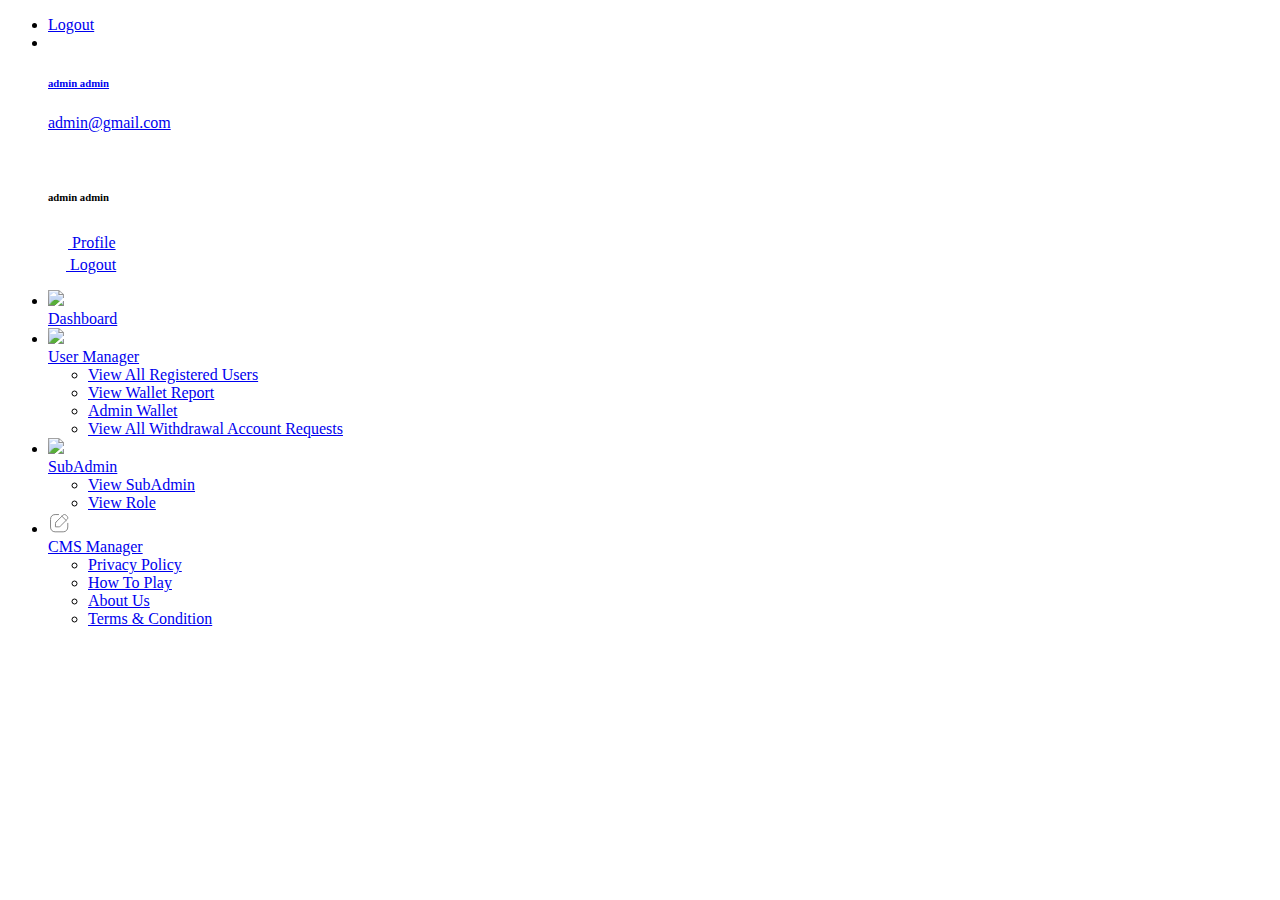
==== index.html @ f90c1668 "project stup" ====
<!DOCTYPE html>
<html lang="en">
<head>
  <meta charset="UTF-8">
  <meta name="viewport" content="width=device-width, initial-scale=1.0">
  <title>Document</title>
  <script src="http://206.189.129.134:4003/vendor/global/global.min.js"></script>
  <script src="http://206.189.129.134:4003/vendor/toastr/js/toastr.min.js"></script>
  <script src="http://206.189.129.134:4003/js/plugins-init/toastr-init.js"></script>
  <script src="http://206.189.129.134:4003/vendor/bootstrap-select/dist/js/bootstrap-select.min.js"></script>
  <script src="http://206.189.129.134:4003/js/custom.js"></script>
  <script src="http://206.189.129.134:4003/js/deznav-init.js"></script>
  <script src="http://206.189.129.134:4003/js/demo.js"></script>
  <script src="http://206.189.129.134:4003/js/styleSwitcher.js"></script>
  <script src=""></script>
  <script src=""></script>

  <link rel="stylesheet" href="http://206.189.129.134:4003/vendor/swiper/css/swiper-bundle.min.css">
  <link rel="stylesheet" href="https://fonts.googleapis.com/css2?family=Material+Icons">
  <link rel="stylesheet" href="http://206.189.129.134:4003/vendor/toastr/css/toastr.min.css">
  <link rel="stylesheet" href="http://206.189.129.134:4003/vendor/bootstrap-select/dist/css/bootstrap-select.min.css">
  <link rel="stylesheet" href="http://206.189.129.134:4003/css/style.css">
  <link rel="stylesheet" href="https://fonts.googleapis.com/css2?family=Material+Icons">
  <link rel="stylesheet" href="https://cdnjs.cloudflare.com/ajax/libs/noUiSlider/14.6.4/nouislider.min.css">
  <link rel="stylesheet" href="http://206.189.129.134:4003/vendor/datatables/css/jquery.dataTables.min.css">
  <link rel="stylesheet" href="http://206.189.129.134:4003/vendor/jvmap/jquery-jvectormap.css">
  <link rel="stylesheet" href="https://cdn.datatables.net/buttons/1.6.4/css/buttons.dataTables.min.css">
  
  <link rel="stylesheet" href="">
  <link rel="stylesheet" href="">
  <link rel="stylesheet" href="">
  <link rel="stylesheet" href="">
  <link rel="stylesheet" href="">
  <link rel="stylesheet" href="">
  <link rel="stylesheet" href="">
  <link rel="stylesheet" href="">
  <link rel="stylesheet" href="">
  <link rel="stylesheet" href="">
  <link rel="stylesheet" href="">
  <link rel="stylesheet" href="">
  <link rel="stylesheet" href="">
  <link rel="stylesheet" href="">
  <link rel="stylesheet" href="">
  <link rel="stylesheet" href="">
  <link rel="stylesheet" href="">
  <link rel="stylesheet" href="">

</head>
<body data-typography="poppins" data-theme-version="light" data-layout="vertical" data-nav-headerbg="color_4" data-headerbg="color_4" data-sidebar-style="full" data-sidebarbg="color_1" data-sidebar-position="fixed" data-header-position="fixed" data-container="wide" direction="ltr" data-primary="color_1" data-secondary="color_1">
  <div class="header">
    <div class="header-content">
        <nav class="navbar navbar-expand">
            <div class="collapse navbar-collapse justify-content-between">
                <ul class="navbar-nav header-right" style="margin-left: auto;">
                    <li class="nav-item align-items-center header-border"><a href="/admin/logout/" class="btn btn-primary btn-sm">Logout</a></li>	
                    <li class="nav-item ps-3">
                        <div class="dropdown header-profile2">
                            <a class="nav-link" href="javascript:void(0);" role="button" data-bs-toggle="dropdown" aria-expanded="false">
                                <div class="header-info2 d-flex align-items-center">
                                    <div class="header-media">
                                        <img src="https://img.freepik.com/free-vector/businessman-character-avatar-isolated_24877-60111.jpg?t=st=1689675958~exp=1689676558~hmac=f49889901bd73c06b5308c93161fd1a8037c635e948633e779c9046f9542cd0f" alt="">
                                    </div>
                                    <div class="header-info">
                                        <h6>admin admin</h6>
                                        <p>admin@gmail.com</p>
                                    </div>
                                    
                                </div>
                            </a>
                            <div class="dropdown-menu dropdown-menu-end">
                                <div class="card border-0 mb-0">
                                    <div class="card-header py-2">
                                        <div class="products">
                                            <img src="https://img.freepik.com/free-vector/businessman-character-avatar-isolated_24877-60111.jpg?t=st=1689675958~exp=1689676558~hmac=f49889901bd73c06b5308c93161fd1a8037c635e948633e779c9046f9542cd0f" class="avatar avatar-md" alt="">
                                            <div>
                                                <h6>admin admin</h6>
                                                	
                                            </div>	
                                        </div>
                                    </div>
                                    <div class="card-body px-0 py-2">
                                        <a href="/admin/adminProfile" class="dropdown-item ai-icon ">
                                            <svg width="20" height="20" viewBox="0 0 24 24" fill="none" xmlns="http://www.w3.org/2000/svg">
                                            <path fill-rule="evenodd" clip-rule="evenodd" d="M11.9848 15.3462C8.11714 15.3462 4.81429 15.931 4.81429 18.2729C4.81429 20.6148 8.09619 21.2205 11.9848 21.2205C15.8524 21.2205 19.1543 20.6348 19.1543 18.2938C19.1543 15.9529 15.8733 15.3462 11.9848 15.3462Z" stroke="var(--primary)" stroke-width="1.5" stroke-linecap="round" stroke-linejoin="round"></path>
                                            <path fill-rule="evenodd" clip-rule="evenodd" d="M11.9848 12.0059C14.5229 12.0059 16.58 9.94779 16.58 7.40969C16.58 4.8716 14.5229 2.81445 11.9848 2.81445C9.44667 2.81445 7.38857 4.8716 7.38857 7.40969C7.38 9.93922 9.42381 11.9973 11.9524 12.0059H11.9848Z" stroke="var(--primary)" stroke-width="1.42857" stroke-linecap="round" stroke-linejoin="round"></path>
                                            </svg>

                                            <span class="ms-2">Profile </span>
                                        </a>
                                       
                                       
                                      
                                    </div>
                                    <div class="card-footer px-0 py-2">
                                        
                                        <a href="/admin/logout" class="dropdown-item ai-icon">
                                            <svg xmlns="http://www.w3.org/2000/svg" width="18" height="18" viewBox="0 0 24 24" fill="none" stroke="var(--primary)" stroke-width="2" stroke-linecap="round" stroke-linejoin="round"><path d="M9 21H5a2 2 0 0 1-2-2V5a2 2 0 0 1 2-2h4"></path><polyline points="16 17 21 12 16 7"></polyline><line x1="21" y1="12" x2="9" y2="12"></line></svg>
                                            <span class="ms-2">Logout </span>
                                        </a>
                                    </div>
                                </div>
                                
                            </div>
                        </div>
                    </li>
                </ul>
            </div>
        </nav>
    </div>
</div>
<div class="deznav">
  <div class="deznav-scroll mm-active">
    <ul class="metismenu mm-show" id="menu">
      
      <li> <a href="/admin/home/" aria-expanded="false">
        <div class="menu-icon">
          <img src="/icons/dashboard.svg">

        </div>	
        <span class="nav-text">Dashboard</span>
        </a>
      </li>

      <li class="mm-active"><a class="has-arrow " href="javascript:void(0);" aria-expanded="false">
        <div class="menu-icon">
          <img src="/icons/user.svg">
        </div>	
        <span class="nav-text">User Manager</span>
        </a>
        <ul aria-expanded="false" class="mm-collapse mm-show left" style="">
          <li class="mm-active"><a href="/admin/view-users-page-list" class="mm-active">View All Registered Users</a></li>
          <li><a href="/admin/userswallet">View Wallet Report</a></li>
          <li><a href="/admin/wallet-list">Admin Wallet</a></li>
          <!-- <li><a href="/admin/view-wallet-transaction">View Wallet Transaction</a></li> -->
          <li><a href="/admin/withdraw_amount">View All Withdrawal Account Requests</a></li>
          <!-- <li><a href="/admin/view-live-rewards">User Live Reward</a></li> -->
          <!-- <li><a href="/admin/view-wallet-request">View WalletRequest</a></li> -->
          <!-- <li><a href="/admin/view-bonus-page">View Bonus</a></li> -->
          <!-- <li><a href="/admin/view-user-bets">View user Bets</a></li>
          <li><a href="/admin/view-casino-bets">View casino Bets</a></li> -->
        </ul>
      </li>

      <li><a class="has-arrow " href="javascript:void(0);" aria-expanded="false">
        <div class="menu-icon">
          <img src="/icons/subadmin.svg">

        </div>	
        <span class="nav-text">SubAdmin</span>
        </a>
        <ul aria-expanded="false" class="mm-collapse left" style="">
          <li><a href="/admin/subadmin-list">View SubAdmin</a></li>
          <li><a href="/admin/view-role">View Role</a></li>
        </ul>
      </li>

      

      <!-- <li><a class="has-arrow " href="javascript:void(0);" aria-expanded="false">
        <div class="menu-icon">
          <svg width="22" height="22" viewBox="0 0 22 22" fill="none" xmlns="http://www.w3.org/2000/svg">
            <path d="M10.5346 2.55658H7.1072C4.28845 2.55658 2.52112 4.55216 2.52112 7.37733V14.9985C2.52112 17.8237 4.2802 19.8192 7.1072 19.8192H15.1959C18.0238 19.8192 19.7829 17.8237 19.7829 14.9985V11.3062" stroke="#888888" stroke-linecap="round" stroke-linejoin="round"/>
            <path fill-rule="evenodd" clip-rule="evenodd" d="M8.09214 10.0108L14.9424 3.16057C15.7958 2.30807 17.1791 2.30807 18.0325 3.16057L19.1481 4.27615C20.0015 5.12957 20.0015 6.51374 19.1481 7.36624L12.2648 14.2495C11.8917 14.6226 11.3857 14.8325 10.8577 14.8325H7.42389L7.51006 11.3675C7.52289 10.8578 7.73097 10.372 8.09214 10.0108Z" stroke="#888888" stroke-linecap="round" stroke-linejoin="round"/>
            <path d="M13.9014 4.21895L18.0869 8.40445" stroke="#888888" stroke-linecap="round" stroke-linejoin="round"/>
          </svg>
        </div>	
        <span class="nav-text">Currency</span>
        </a>
        <ul aria-expanded="false">
          <li><a href="/admin/view-currency">View</a></li>
        </ul>
         <ul aria-expanded="false">
          <li><a href="/admin/add-currency-page">Add</a></li>
        </ul>
      </li> -->
      
      <!-- <li><a class="has-arrow " href="javascript:void(0);" aria-expanded="false">
        <div class="menu-icon">
          <svg width="22" height="22" viewBox="0 0 22 22" fill="none" xmlns="http://www.w3.org/2000/svg">
            <path d="M10.5346 2.55658H7.1072C4.28845 2.55658 2.52112 4.55216 2.52112 7.37733V14.9985C2.52112 17.8237 4.2802 19.8192 7.1072 19.8192H15.1959C18.0238 19.8192 19.7829 17.8237 19.7829 14.9985V11.3062" stroke="#888888" stroke-linecap="round" stroke-linejoin="round"/>
            <path fill-rule="evenodd" clip-rule="evenodd" d="M8.09214 10.0108L14.9424 3.16057C15.7958 2.30807 17.1791 2.30807 18.0325 3.16057L19.1481 4.27615C20.0015 5.12957 20.0015 6.51374 19.1481 7.36624L12.2648 14.2495C11.8917 14.6226 11.3857 14.8325 10.8577 14.8325H7.42389L7.51006 11.3675C7.52289 10.8578 7.73097 10.372 8.09214 10.0108Z" stroke="#888888" stroke-linecap="round" stroke-linejoin="round"/>
            <path d="M13.9014 4.21895L18.0869 8.40445" stroke="#888888" stroke-linecap="round" stroke-linejoin="round"/>
          </svg>
        </div>	
        <span class="nav-text">Games</span>
        </a>
        <ul aria-expanded="false">
          <li><a href="/admin/view-games">View Games</a></li>
        </ul>
      </li> -->

      <!-- <li><a class="has-arrow " href="javascript:void(0);" aria-expanded="false">
        <div class="menu-icon">
          <img src="/icons/crypto.svg" >
        </div>	
        <span class="nav-text">Crypto</span>
        </a>
        <ul aria-expanded="false">
          <li><a href="/admin/view-crypto">View</a></li>
          <li><a href="/admin/view-network-list">View Network List</a></li>
          <li><a href="/admin/view-deposit-data">View Deposit Address</a></li>


        </ul>
        <ul aria-expanded="false">
          <li><a href="/admin/add-crypto-page">Add</a></li>
        </ul>
      </li> -->

      <!-- <li><a class="has-arrow " href="javascript:void(0);" aria-expanded="false">
        <div class="menu-icon">
          <img src="/icons/partner.svg" >

        </div>	
        <span class="nav-text">Partners</span>
        </a>
        <ul aria-expanded="false">
          <li><a href="/admin/view-partners-data">View</a></li>
        </ul>
      </li> -->
      <!-- <li><a class="has-arrow " href="javascript:void(0);" aria-expanded="false">
        <div class="menu-icon">
          <svg width="22" height="22" viewBox="0 0 22 22" fill="none" xmlns="http://www.w3.org/2000/svg">
            <path d="M10.5346 2.55658H7.1072C4.28845 2.55658 2.52112 4.55216 2.52112 7.37733V14.9985C2.52112 17.8237 4.2802 19.8192 7.1072 19.8192H15.1959C18.0238 19.8192 19.7829 17.8237 19.7829 14.9985V11.3062" stroke="#888888" stroke-linecap="round" stroke-linejoin="round"/>
            <path fill-rule="evenodd" clip-rule="evenodd" d="M8.09214 10.0108L14.9424 3.16057C15.7958 2.30807 17.1791 2.30807 18.0325 3.16057L19.1481 4.27615C20.0015 5.12957 20.0015 6.51374 19.1481 7.36624L12.2648 14.2495C11.8917 14.6226 11.3857 14.8325 10.8577 14.8325H7.42389L7.51006 11.3675C7.52289 10.8578 7.73097 10.372 8.09214 10.0108Z" stroke="#888888" stroke-linecap="round" stroke-linejoin="round"/>
            <path d="M13.9014 4.21895L18.0869 8.40445" stroke="#888888" stroke-linecap="round" stroke-linejoin="round"/>
          </svg>
        </div>	
        <span class="nav-text">Damble Wheel</span>
        </a>
        <ul aria-expanded="false">
          <li><a href="/admin/view-damble-wheel-data">View</a></li>
        </ul>
      </li> -->
      <!-- <li><a class="has-arrow " href="javascript:void(0);" aria-expanded="false">
        <div class="menu-icon">
          <img src="/icons/casino.svg">
        </div>	
        <span class="nav-text">Casino Categories</span>
        </a>
        <ul aria-expanded="false">
          <li><a href="/admin/view-casino-games-cat">View</a></li>
          <li><a href="/admin/view-sports-book-category">Sports Book Categroy</a></li>
          <li><a href="/admin/view-providers-page">Providers</a></li>
        </ul>
      </li> -->

      
      <!-- <li><a class="has-arrow " href="javascript:void(0);" aria-expanded="false">
        <div class="menu-icon">
          <img src="/icons/email.svg">

        </div>	
        <span class="nav-text">Email Notification</span>
        </a>
        <ul aria-expanded="false">
          <li><a href="/admin/sent-mail-page">Sent Notification</a></li>
        </ul>
      </li> -->


      <li><a class="has-arrow " href="javascript:void(0);" aria-expanded="false">
        <div class="menu-icon">
          <svg width="22" height="22" viewBox="0 0 22 22" fill="none" xmlns="http://www.w3.org/2000/svg">
            <path d="M10.5346 2.55658H7.1072C4.28845 2.55658 2.52112 4.55216 2.52112 7.37733V14.9985C2.52112 17.8237 4.2802 19.8192 7.1072 19.8192H15.1959C18.0238 19.8192 19.7829 17.8237 19.7829 14.9985V11.3062" stroke="#888888" stroke-linecap="round" stroke-linejoin="round"></path>
            <path fill-rule="evenodd" clip-rule="evenodd" d="M8.09214 10.0108L14.9424 3.16057C15.7958 2.30807 17.1791 2.30807 18.0325 3.16057L19.1481 4.27615C20.0015 5.12957 20.0015 6.51374 19.1481 7.36624L12.2648 14.2495C11.8917 14.6226 11.3857 14.8325 10.8577 14.8325H7.42389L7.51006 11.3675C7.52289 10.8578 7.73097 10.372 8.09214 10.0108Z" stroke="#888888" stroke-linecap="round" stroke-linejoin="round"></path>
            <path d="M13.9014 4.21895L18.0869 8.40445" stroke="#888888" stroke-linecap="round" stroke-linejoin="round"></path>
          </svg>
        </div>	
        <span class="nav-text">CMS Manager</span>
        </a>
        <ul aria-expanded="false" class="mm-collapse left" style="">
          <li><a href="/admin/add-privacy-policy">Privacy Policy</a></li>
        </ul>
        <ul aria-expanded="false" class="mm-collapse">
          <li><a href="/admin/add-how-to-play">How To Play</a></li>
        </ul>
        <ul aria-expanded="false" class="mm-collapse">
          <li><a href="/admin/add-about-us">About Us</a></li>
        </ul>
        <ul aria-expanded="false" class="mm-collapse">
          <li><a href="/admin/add-terms-and-condition">Terms &amp; Condition</a></li>
        </ul>
        <!-- <ul aria-expanded="false">
          <li><a href="/admin/view-partners-data">View Partners Data</a></li>

        </ul> -->

      </li>


      <!-- <li><a class="has-arrow " href="javascript:void(0);" aria-expanded="false">
        <div class="menu-icon">
          <svg width="22" height="22" viewBox="0 0 22 22" fill="none" xmlns="http://www.w3.org/2000/svg">
            <path d="M10.5346 2.55658H7.1072C4.28845 2.55658 2.52112 4.55216 2.52112 7.37733V14.9985C2.52112 17.8237 4.2802 19.8192 7.1072 19.8192H15.1959C18.0238 19.8192 19.7829 17.8237 19.7829 14.9985V11.3062" stroke="#888888" stroke-linecap="round" stroke-linejoin="round"/>
            <path fill-rule="evenodd" clip-rule="evenodd" d="M8.09214 10.0108L14.9424 3.16057C15.7958 2.30807 17.1791 2.30807 18.0325 3.16057L19.1481 4.27615C20.0015 5.12957 20.0015 6.51374 19.1481 7.36624L12.2648 14.2495C11.8917 14.6226 11.3857 14.8325 10.8577 14.8325H7.42389L7.51006 11.3675C7.52289 10.8578 7.73097 10.372 8.09214 10.0108Z" stroke="#888888" stroke-linecap="round" stroke-linejoin="round"/>
            <path d="M13.9014 4.21895L18.0869 8.40445" stroke="#888888" stroke-linecap="round" stroke-linejoin="round"/>
          </svg>
        </div>	
        <span class="nav-text">Live Rewards</span>
        </a>
        <ul aria-expanded="false">
          <li><a href="/admin/view-live-rewards">View</a></li>
        </ul>
      </li> -->

      <!-- <li><a class="has-arrow " href="javascript:void(0);" aria-expanded="false">
        <div class="menu-icon">
          <svg width="22" height="22" viewBox="0 0 22 22" fill="none" xmlns="http://www.w3.org/2000/svg">
            <path d="M10.5346 2.55658H7.1072C4.28845 2.55658 2.52112 4.55216 2.52112 7.37733V14.9985C2.52112 17.8237 4.2802 19.8192 7.1072 19.8192H15.1959C18.0238 19.8192 19.7829 17.8237 19.7829 14.9985V11.3062" stroke="#888888" stroke-linecap="round" stroke-linejoin="round"/>
            <path fill-rule="evenodd" clip-rule="evenodd" d="M8.09214 10.0108L14.9424 3.16057C15.7958 2.30807 17.1791 2.30807 18.0325 3.16057L19.1481 4.27615C20.0015 5.12957 20.0015 6.51374 19.1481 7.36624L12.2648 14.2495C11.8917 14.6226 11.3857 14.8325 10.8577 14.8325H7.42389L7.51006 11.3675C7.52289 10.8578 7.73097 10.372 8.09214 10.0108Z" stroke="#888888" stroke-linecap="round" stroke-linejoin="round"/>
            <path d="M13.9014 4.21895L18.0869 8.40445" stroke="#888888" stroke-linecap="round" stroke-linejoin="round"/>
          </svg>
        </div>	
        <span class="nav-text">Influencer Manager</span>
        </a>
        <ul aria-expanded="false">
          <li><a href="/admin/influencer-list">View</a></li>
        </ul>
      </li> -->

      <!-- <li><a class="has-arrow " href="javascript:void(0);" aria-expanded="false">
        <div class="menu-icon">
          <svg width="22" height="22" viewBox="0 0 22 22" fill="none" xmlns="http://www.w3.org/2000/svg">
            <path d="M10.5346 2.55658H7.1072C4.28845 2.55658 2.52112 4.55216 2.52112 7.37733V14.9985C2.52112 17.8237 4.2802 19.8192 7.1072 19.8192H15.1959C18.0238 19.8192 19.7829 17.8237 19.7829 14.9985V11.3062" stroke="#888888" stroke-linecap="round" stroke-linejoin="round"/>
            <path fill-rule="evenodd" clip-rule="evenodd" d="M8.09214 10.0108L14.9424 3.16057C15.7958 2.30807 17.1791 2.30807 18.0325 3.16057L19.1481 4.27615C20.0015 5.12957 20.0015 6.51374 19.1481 7.36624L12.2648 14.2495C11.8917 14.6226 11.3857 14.8325 10.8577 14.8325H7.42389L7.51006 11.3675C7.52289 10.8578 7.73097 10.372 8.09214 10.0108Z" stroke="#888888" stroke-linecap="round" stroke-linejoin="round"/>
            <path d="M13.9014 4.21895L18.0869 8.40445" stroke="#888888" stroke-linecap="round" stroke-linejoin="round"/>
          </svg>
        </div>	
        <span class="nav-text">Commission Manager</span>
        </a>
        <ul aria-expanded="false">
          <li><a href="/admin/view-commission-data">View</a></li>
        </ul>
      </li> -->

      <!-- <li><a class="has-arrow " href="javascript:void(0);" aria-expanded="false">
        <div class="menu-icon">
          <svg width="22" height="22" viewBox="0 0 22 22" fill="none" xmlns="http://www.w3.org/2000/svg">
            <path d="M10.5346 2.55658H7.1072C4.28845 2.55658 2.52112 4.55216 2.52112 7.37733V14.9985C2.52112 17.8237 4.2802 19.8192 7.1072 19.8192H15.1959C18.0238 19.8192 19.7829 17.8237 19.7829 14.9985V11.3062" stroke="#888888" stroke-linecap="round" stroke-linejoin="round"/>
            <path fill-rule="evenodd" clip-rule="evenodd" d="M8.09214 10.0108L14.9424 3.16057C15.7958 2.30807 17.1791 2.30807 18.0325 3.16057L19.1481 4.27615C20.0015 5.12957 20.0015 6.51374 19.1481 7.36624L12.2648 14.2495C11.8917 14.6226 11.3857 14.8325 10.8577 14.8325H7.42389L7.51006 11.3675C7.52289 10.8578 7.73097 10.372 8.09214 10.0108Z" stroke="#888888" stroke-linecap="round" stroke-linejoin="round"/>
            <path d="M13.9014 4.21895L18.0869 8.40445" stroke="#888888" stroke-linecap="round" stroke-linejoin="round"/>
          </svg>
        </div>	
        <span class="nav-text">Affiliate Manager</span>
        </a>
        <ul aria-expanded="false">
          <li><a href="/admin/view-affiliate-data">View</a></li>
          <li><a href="/admin/view-commission-data">Commison Manager</a></li>

        </ul>
      </li>

      <li><a class="has-arrow " href="javascript:void(0);" aria-expanded="false">
        <div class="menu-icon">
          <img src="/icons/partner.svg" >

        </div>	
        <span class="nav-text">News Manager</span>
        </a>
        <ul aria-expanded="false">
          <li><a href="/admin/view-news-data">View News Data</a></li>
          <li><a href="/admin/view-newsCategory-data">View News Category</a></li>
        </ul>
      </li> -->

      <!-- <li><a class="has-arrow " href="javascript:void(0);" aria-expanded="false">
        <div class="menu-icon">
          <img src="/icons/partner.svg" >

        </div>	
        <span class="nav-text">Quest Hub</span>
        </a>
        <ul aria-expanded="false">
          <li><a href="/admin/view-questhub-data">View</a></li>
        </ul>
      </li> -->

      <!-- <li><a class="has-arrow " href="javascript:void(0);" aria-expanded="false">
        <div class="menu-icon">
          <img src="/icons/partner.svg" >

        </div>	
        <span class="nav-text">News Categories</span>
        </a>
        <ul aria-expanded="false">
          <li><a href="/admin/view-newsCategory-data">View</a></li>
        </ul>
      </li> -->

      <!-- <li><a class="has-arrow " href="javascript:void(0);" aria-expanded="false">
        <div class="menu-icon">
          <svg width="22" height="22" viewBox="0 0 22 22" fill="none" xmlns="http://www.w3.org/2000/svg">
            <path d="M10.5346 2.55658H7.1072C4.28845 2.55658 2.52112 4.55216 2.52112 7.37733V14.9985C2.52112 17.8237 4.2802 19.8192 7.1072 19.8192H15.1959C18.0238 19.8192 19.7829 17.8237 19.7829 14.9985V11.3062" stroke="#888888" stroke-linecap="round" stroke-linejoin="round"/>
            <path fill-rule="evenodd" clip-rule="evenodd" d="M8.09214 10.0108L14.9424 3.16057C15.7958 2.30807 17.1791 2.30807 18.0325 3.16057L19.1481 4.27615C20.0015 5.12957 20.0015 6.51374 19.1481 7.36624L12.2648 14.2495C11.8917 14.6226 11.3857 14.8325 10.8577 14.8325H7.42389L7.51006 11.3675C7.52289 10.8578 7.73097 10.372 8.09214 10.0108Z" stroke="#888888" stroke-linecap="round" stroke-linejoin="round"/>
            <path d="M13.9014 4.21895L18.0869 8.40445" stroke="#888888" stroke-linecap="round" stroke-linejoin="round"/>
          </svg>
        </div>	
        <span class="nav-text">General Tabs</span>
        </a>
        <ul aria-expanded="false">
          <li><a href="/admin/view-general-tab">View General</a></li>
          <li><a href="/admin/view-questhub-data">View Quest Hub</a></li>
          <li><a href="/admin/sent-mail-page">Sent Notification</a></li>
          <li><a href="/admin/view-damble-wheel-data">View Damble Wheel</a></li>
        </ul>
      </li>
      <li><a class="has-arrow " href="javascript:void(0);" aria-expanded="false">
        <div class="menu-icon">
          <svg width="22" height="22" viewBox="0 0 22 22" fill="none" xmlns="http://www.w3.org/2000/svg">
            <path d="M10.5346 2.55658H7.1072C4.28845 2.55658 2.52112 4.55216 2.52112 7.37733V14.9985C2.52112 17.8237 4.2802 19.8192 7.1072 19.8192H15.1959C18.0238 19.8192 19.7829 17.8237 19.7829 14.9985V11.3062" stroke="#888888" stroke-linecap="round" stroke-linejoin="round"/>
            <path fill-rule="evenodd" clip-rule="evenodd" d="M8.09214 10.0108L14.9424 3.16057C15.7958 2.30807 17.1791 2.30807 18.0325 3.16057L19.1481 4.27615C20.0015 5.12957 20.0015 6.51374 19.1481 7.36624L12.2648 14.2495C11.8917 14.6226 11.3857 14.8325 10.8577 14.8325H7.42389L7.51006 11.3675C7.52289 10.8578 7.73097 10.372 8.09214 10.0108Z" stroke="#888888" stroke-linecap="round" stroke-linejoin="round"/>
            <path d="M13.9014 4.21895L18.0869 8.40445" stroke="#888888" stroke-linecap="round" stroke-linejoin="round"/>
          </svg>
        </div>	
        <span class="nav-text">Promotion</span>
        </a>
        <ul aria-expanded="false">
          <li><a href="/admin/view-promotion-page">View</a></li>
        </ul>
      </li>
      <li><a class="has-arrow " href="javascript:void(0);" aria-expanded="false">
        <div class="menu-icon">
          <svg width="22" height="22" viewBox="0 0 22 22" fill="none" xmlns="http://www.w3.org/2000/svg">
            <path d="M10.5346 2.55658H7.1072C4.28845 2.55658 2.52112 4.55216 2.52112 7.37733V14.9985C2.52112 17.8237 4.2802 19.8192 7.1072 19.8192H15.1959C18.0238 19.8192 19.7829 17.8237 19.7829 14.9985V11.3062" stroke="#888888" stroke-linecap="round" stroke-linejoin="round"/>
            <path fill-rule="evenodd" clip-rule="evenodd" d="M8.09214 10.0108L14.9424 3.16057C15.7958 2.30807 17.1791 2.30807 18.0325 3.16057L19.1481 4.27615C20.0015 5.12957 20.0015 6.51374 19.1481 7.36624L12.2648 14.2495C11.8917 14.6226 11.3857 14.8325 10.8577 14.8325H7.42389L7.51006 11.3675C7.52289 10.8578 7.73097 10.372 8.09214 10.0108Z" stroke="#888888" stroke-linecap="round" stroke-linejoin="round"/>
            <path d="M13.9014 4.21895L18.0869 8.40445" stroke="#888888" stroke-linecap="round" stroke-linejoin="round"/>
          </svg>
        </div>	
        <span class="nav-text">Banner</span>
        </a>
        <ul aria-expanded="false">
          <li><a href="/admin/banner">View</a></li>
        </ul>
      </li> -->
    </ul>
  </div>
</div>
  <div class="content-body"></div>
</body>




</html>
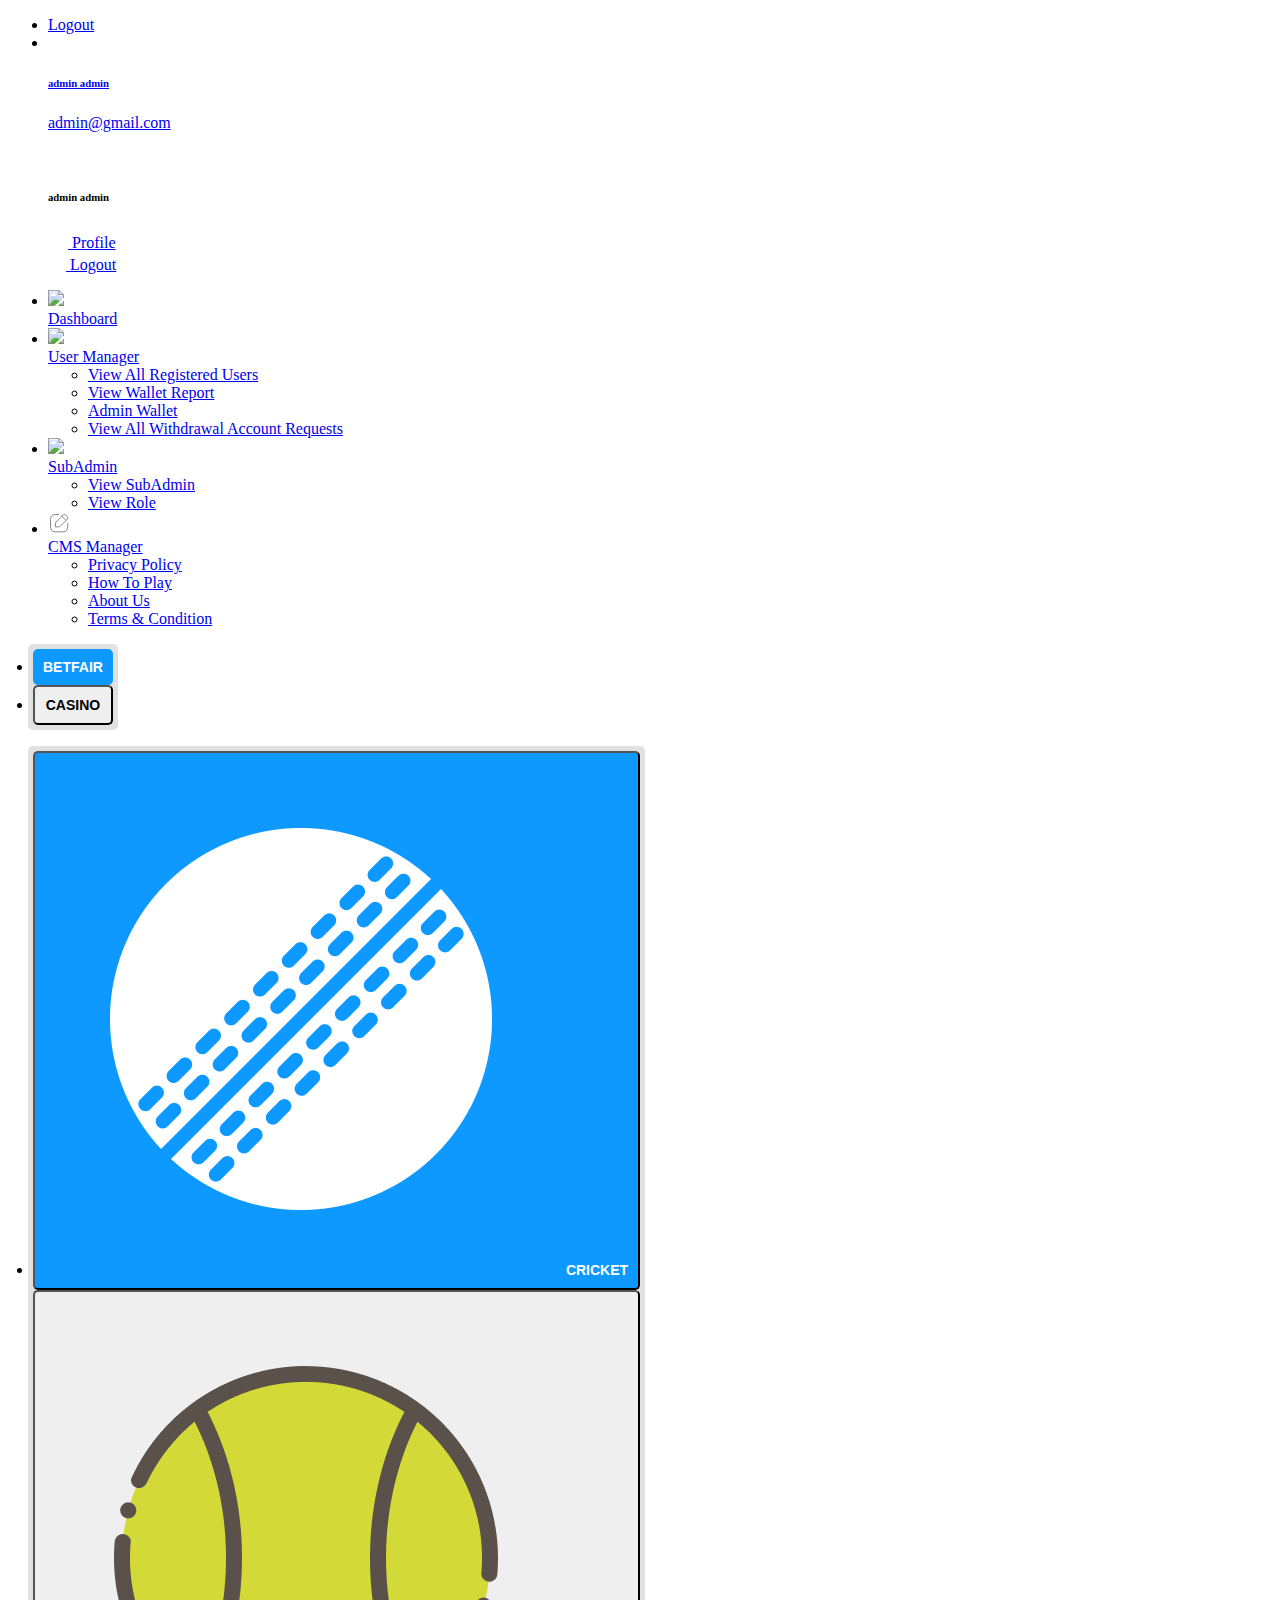
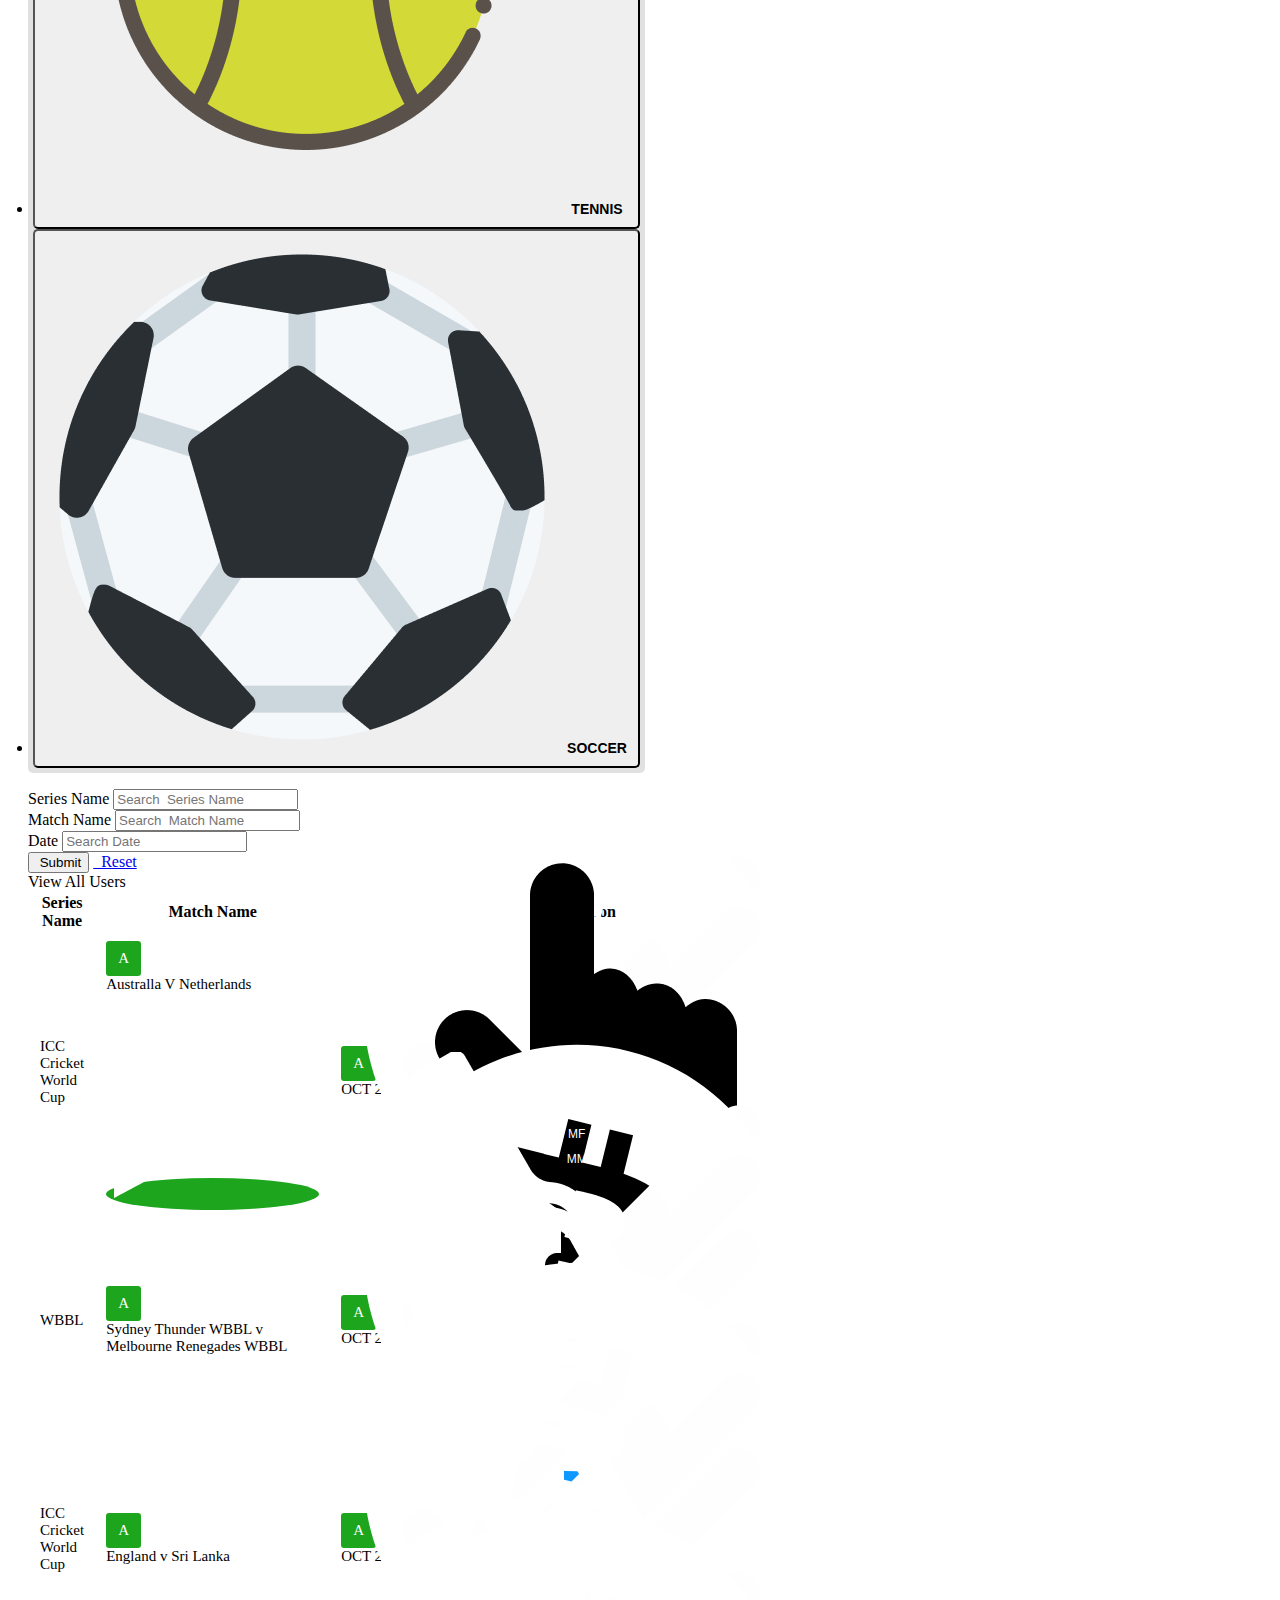
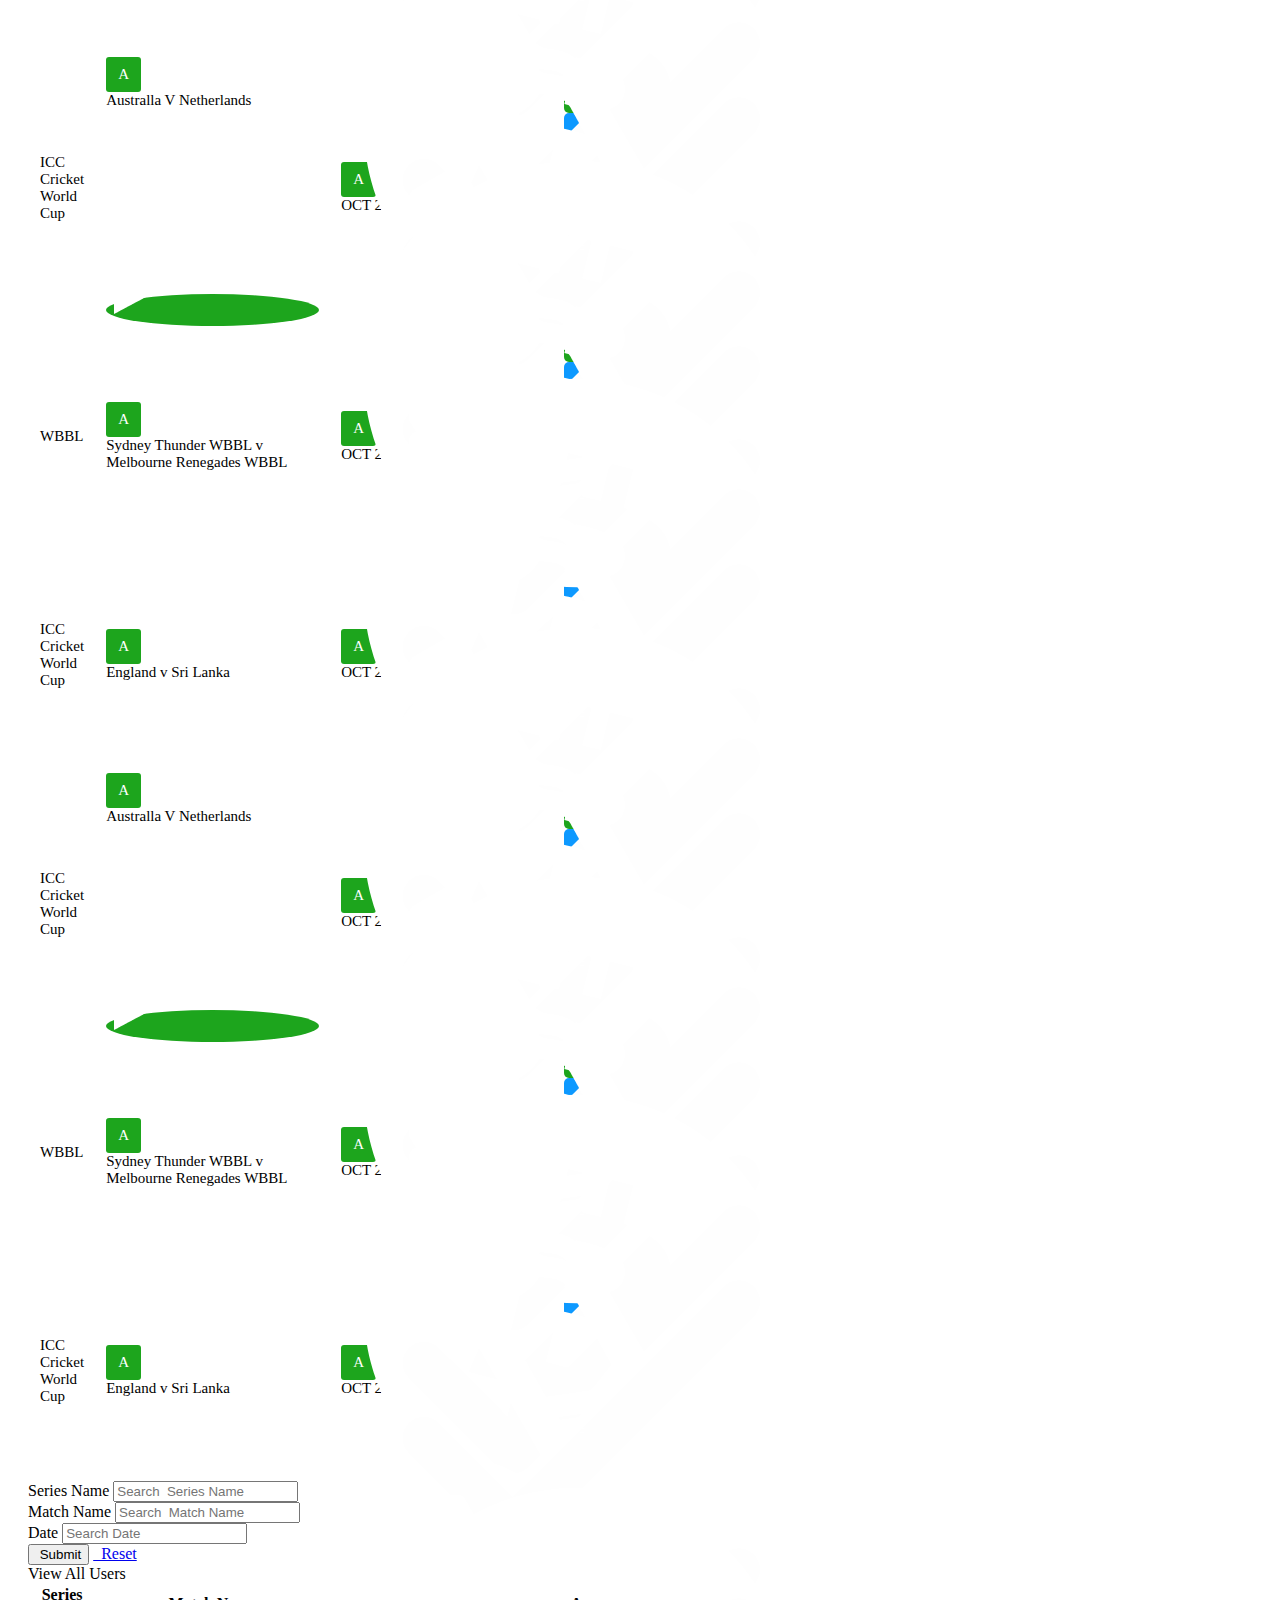
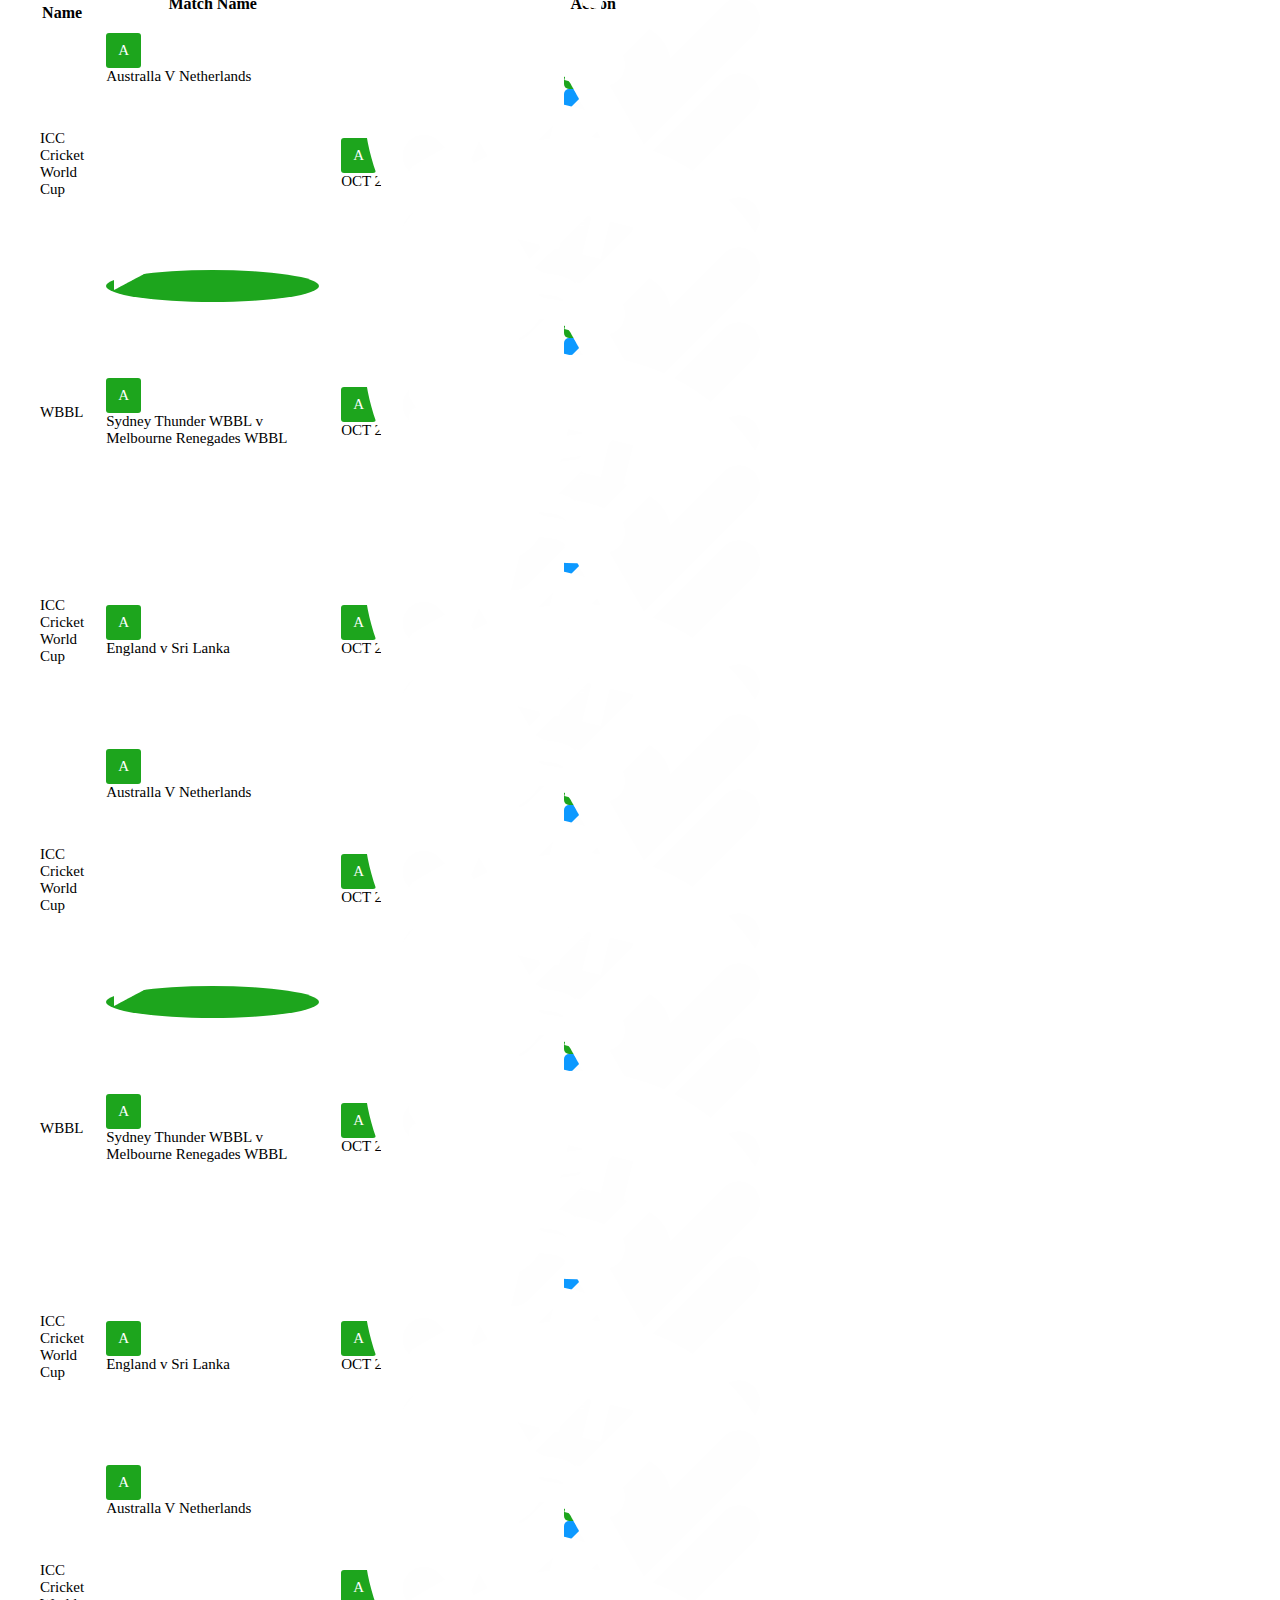
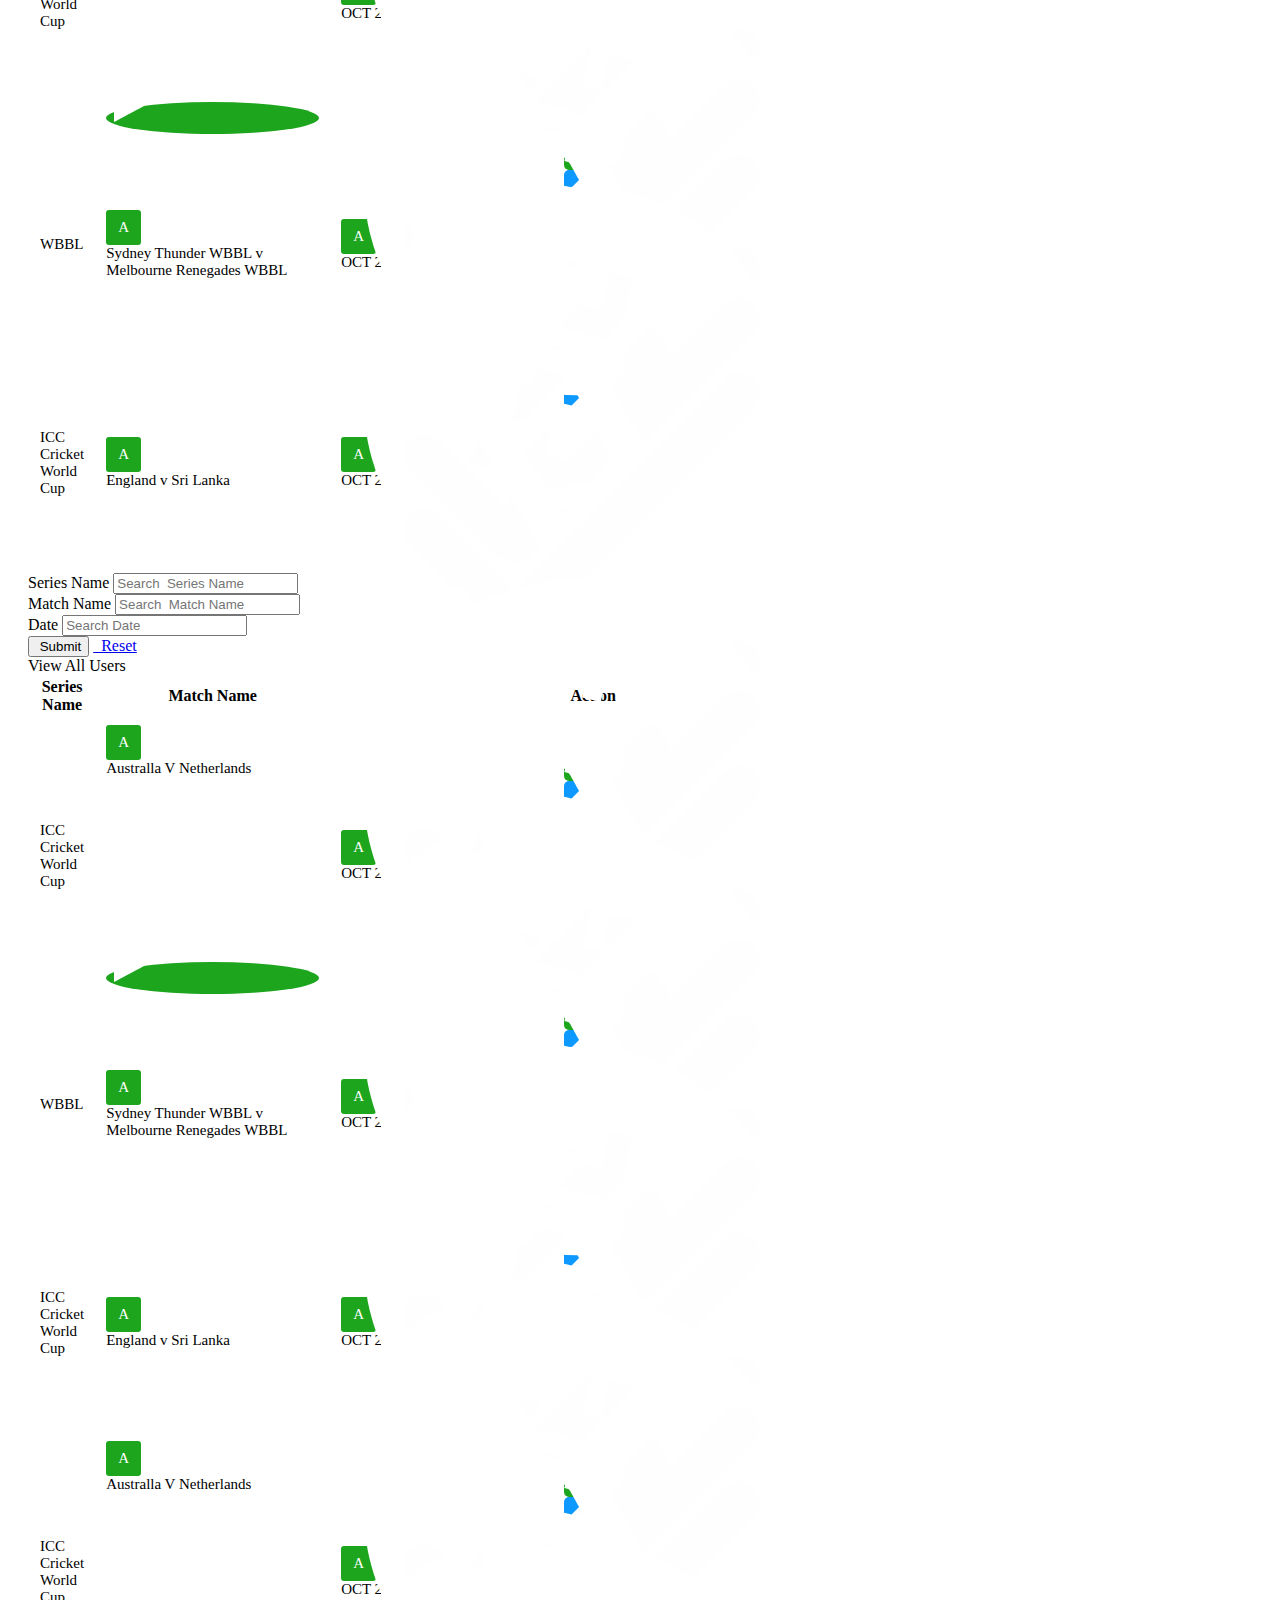
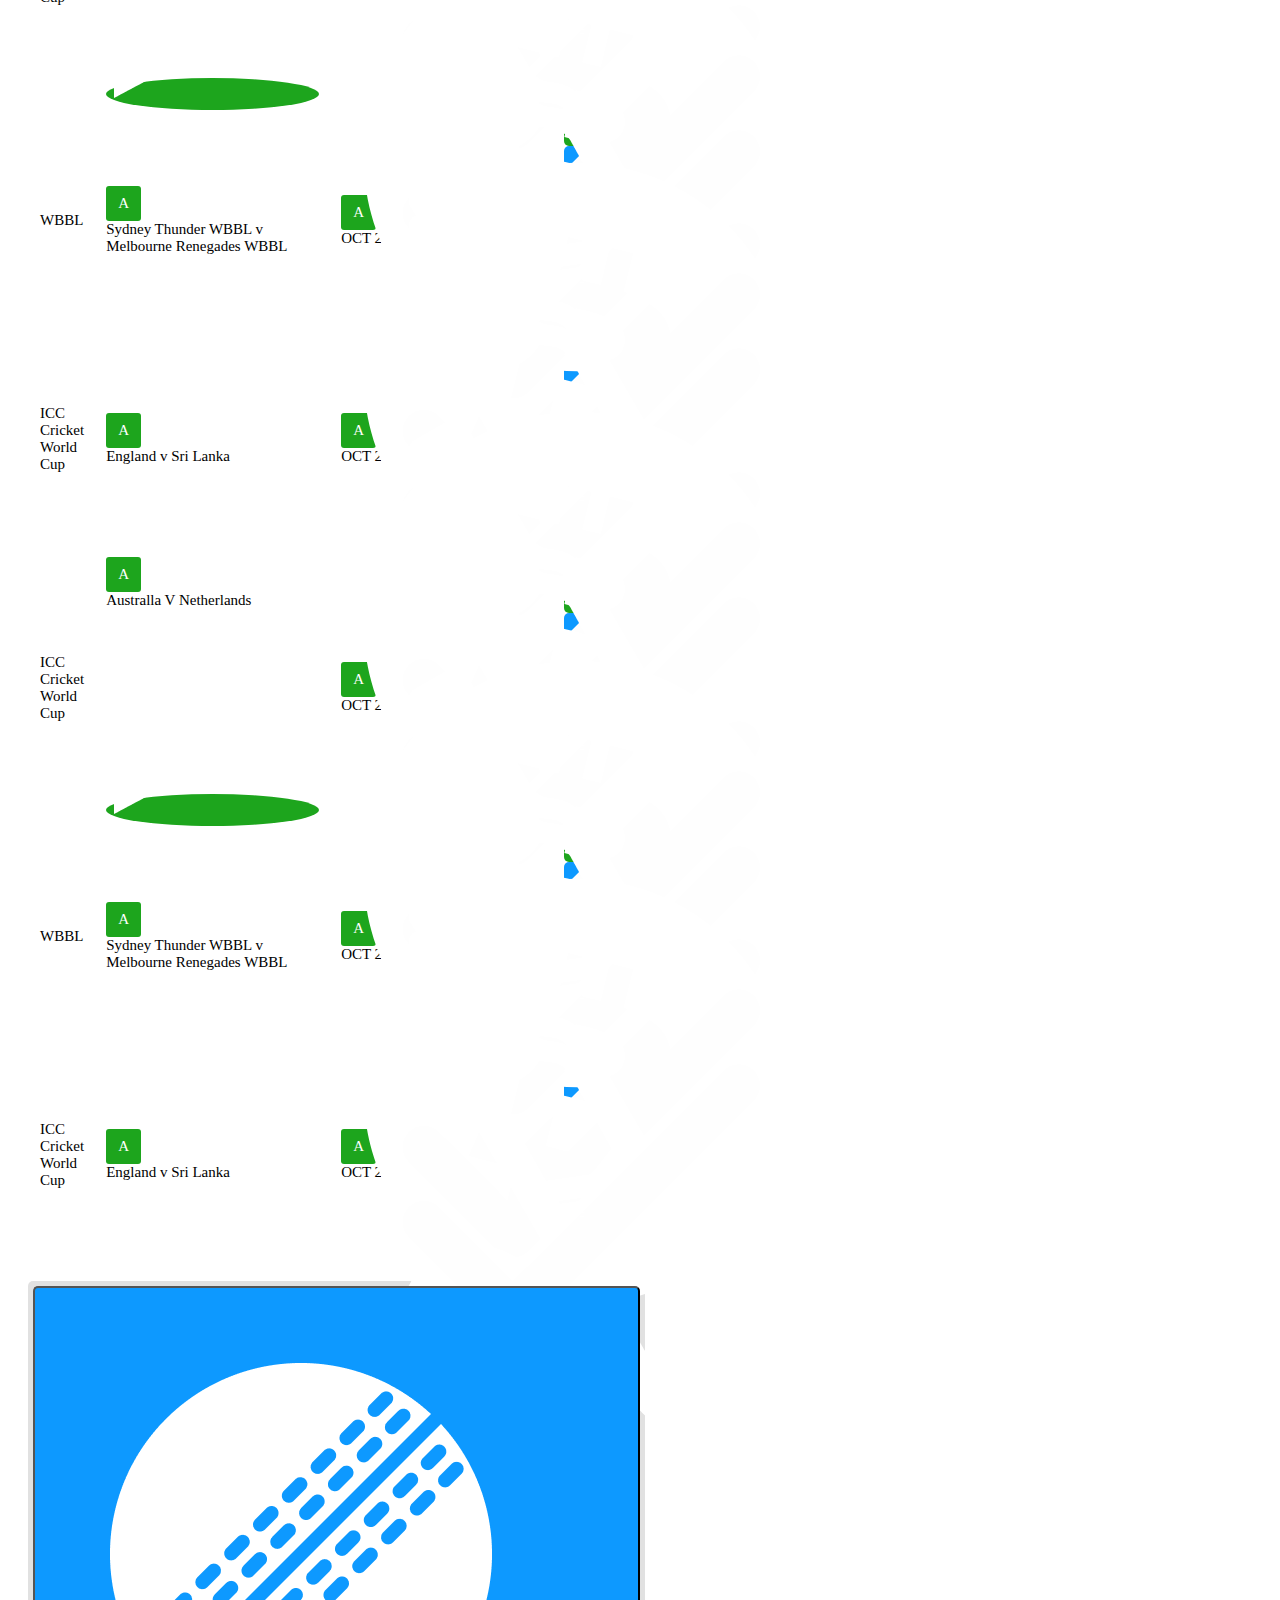
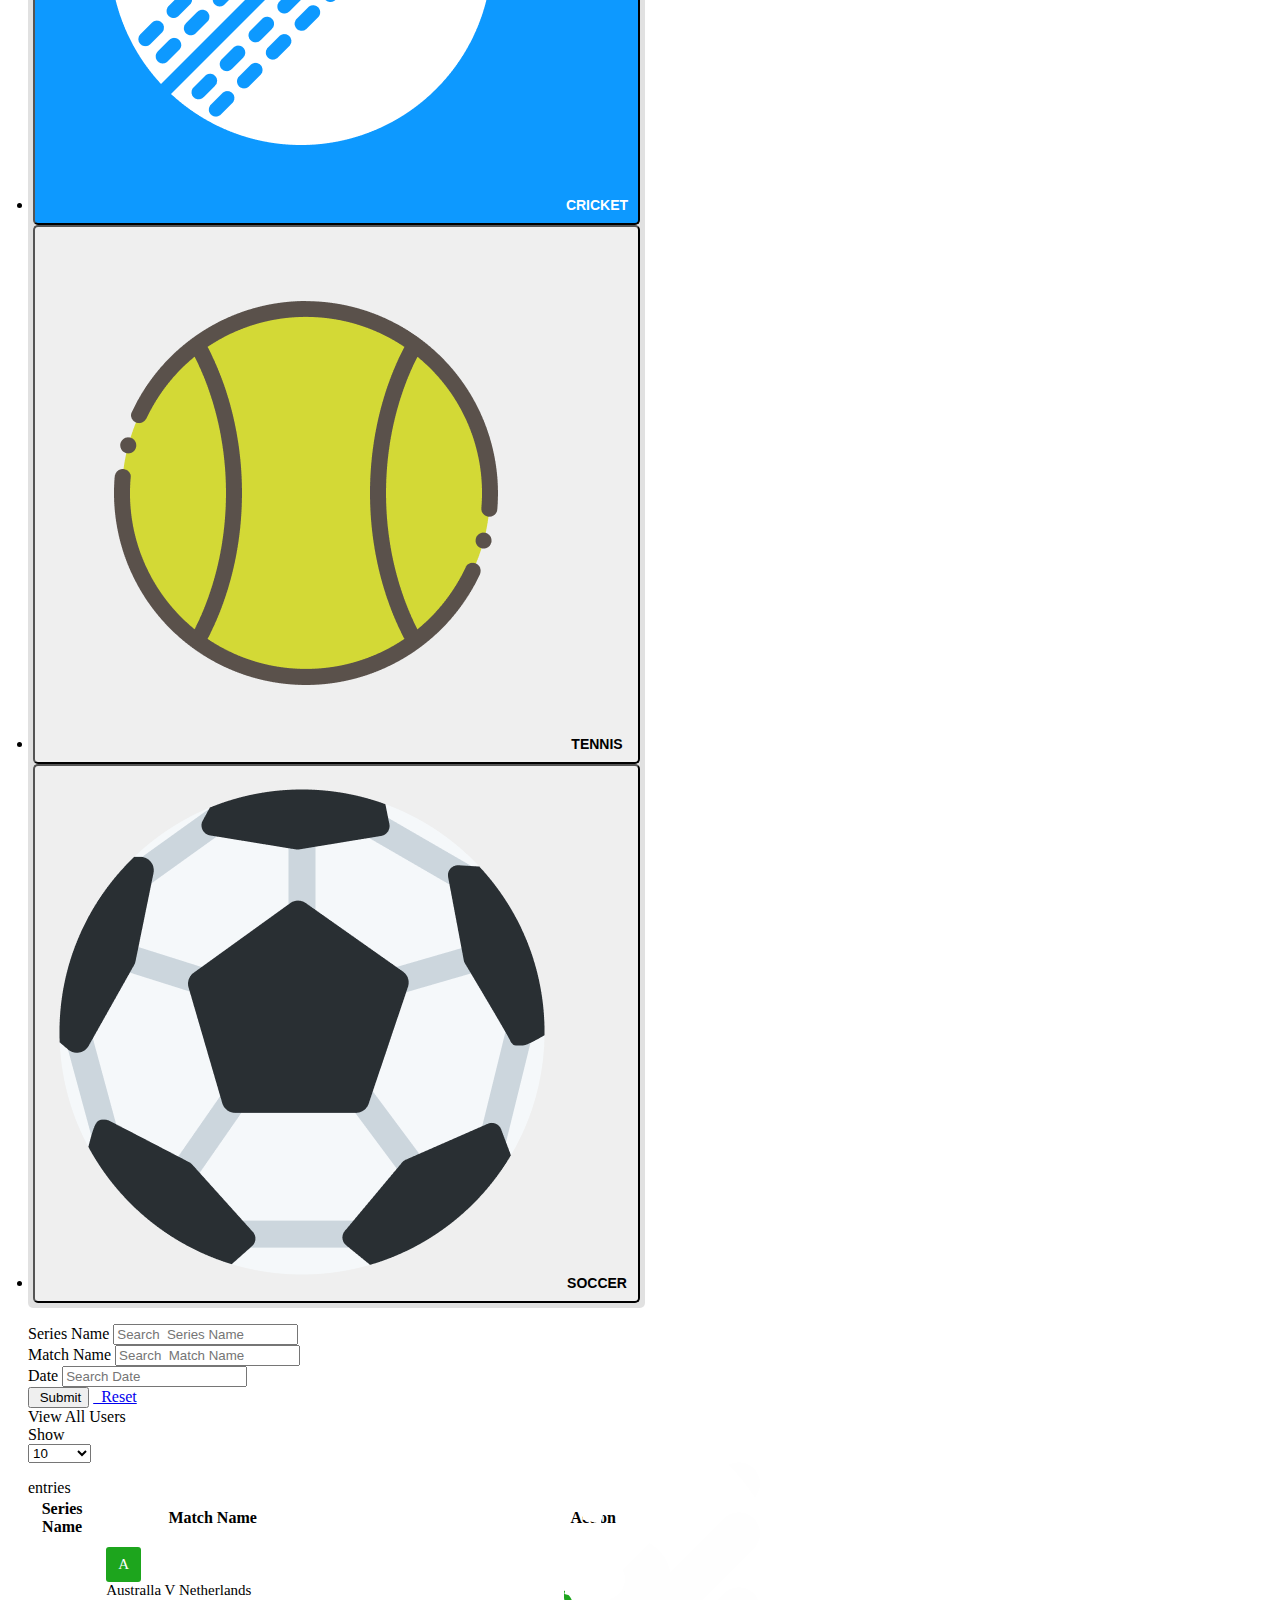
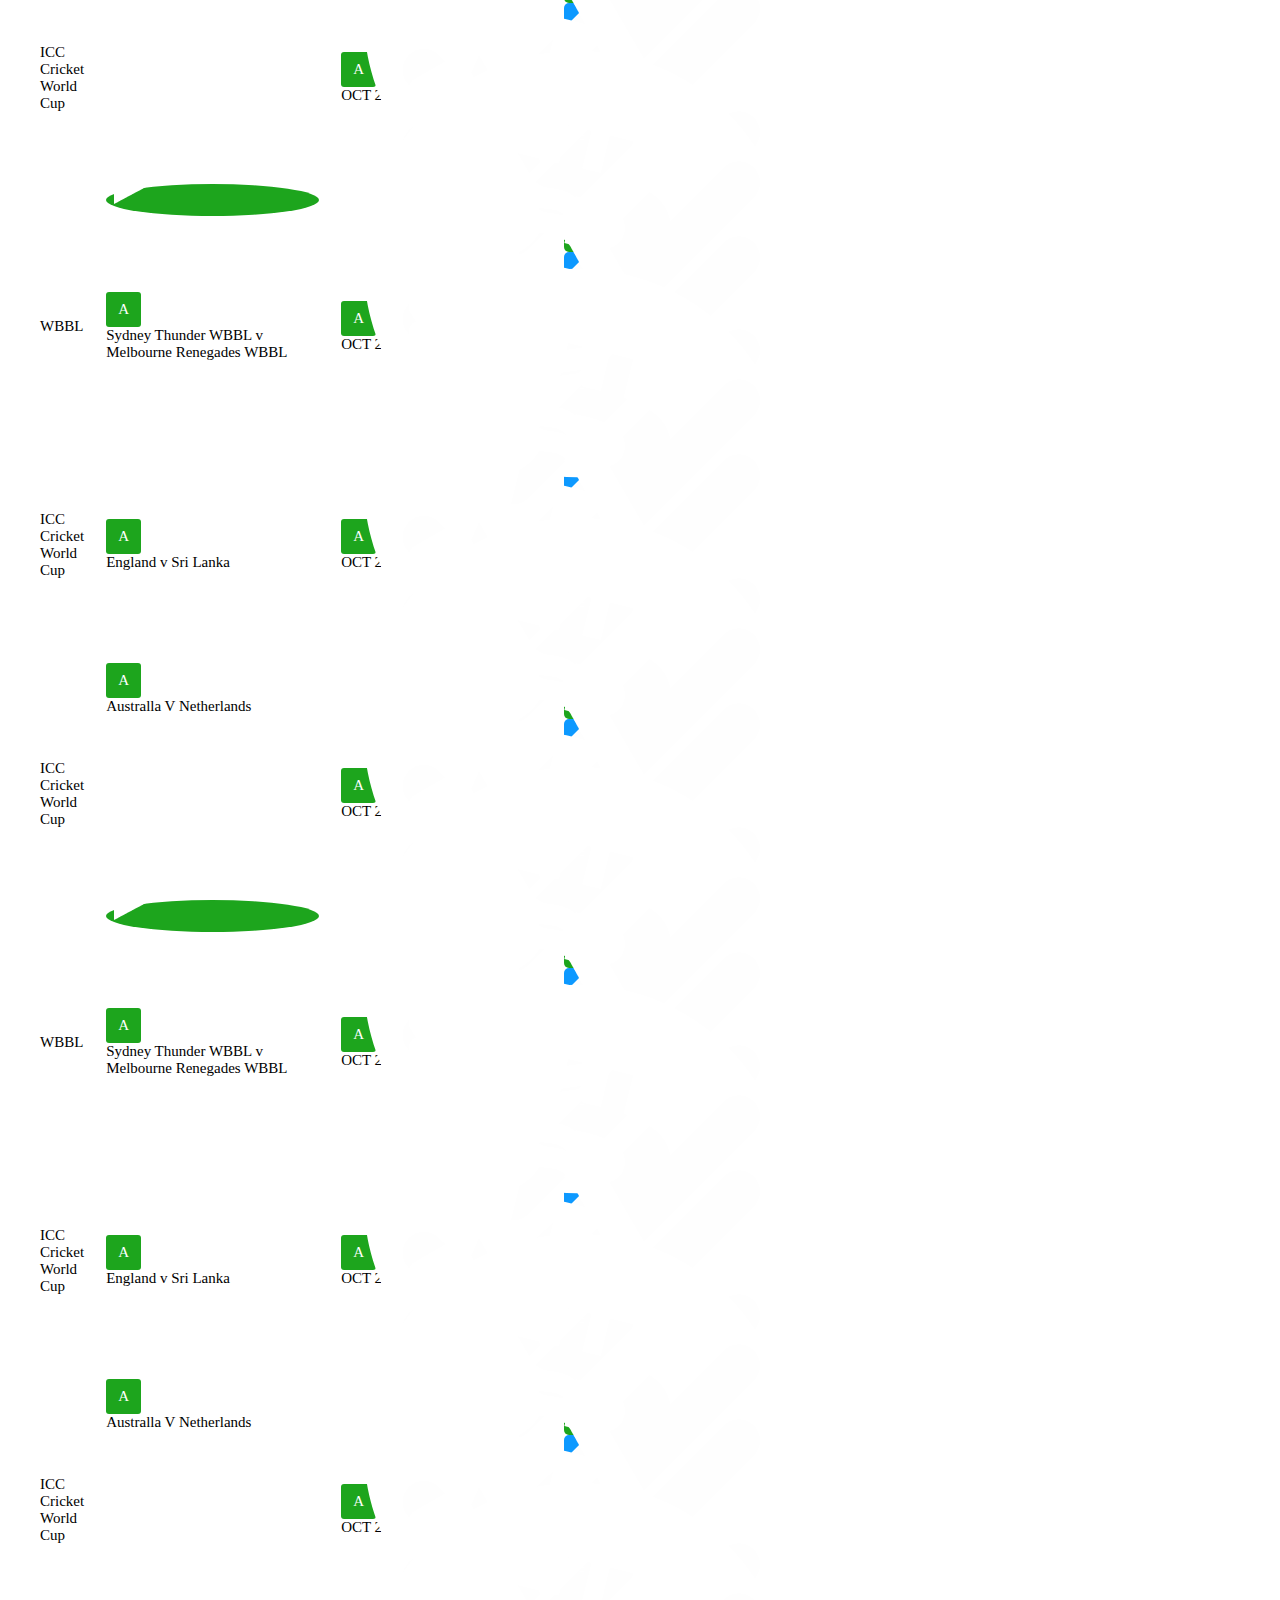
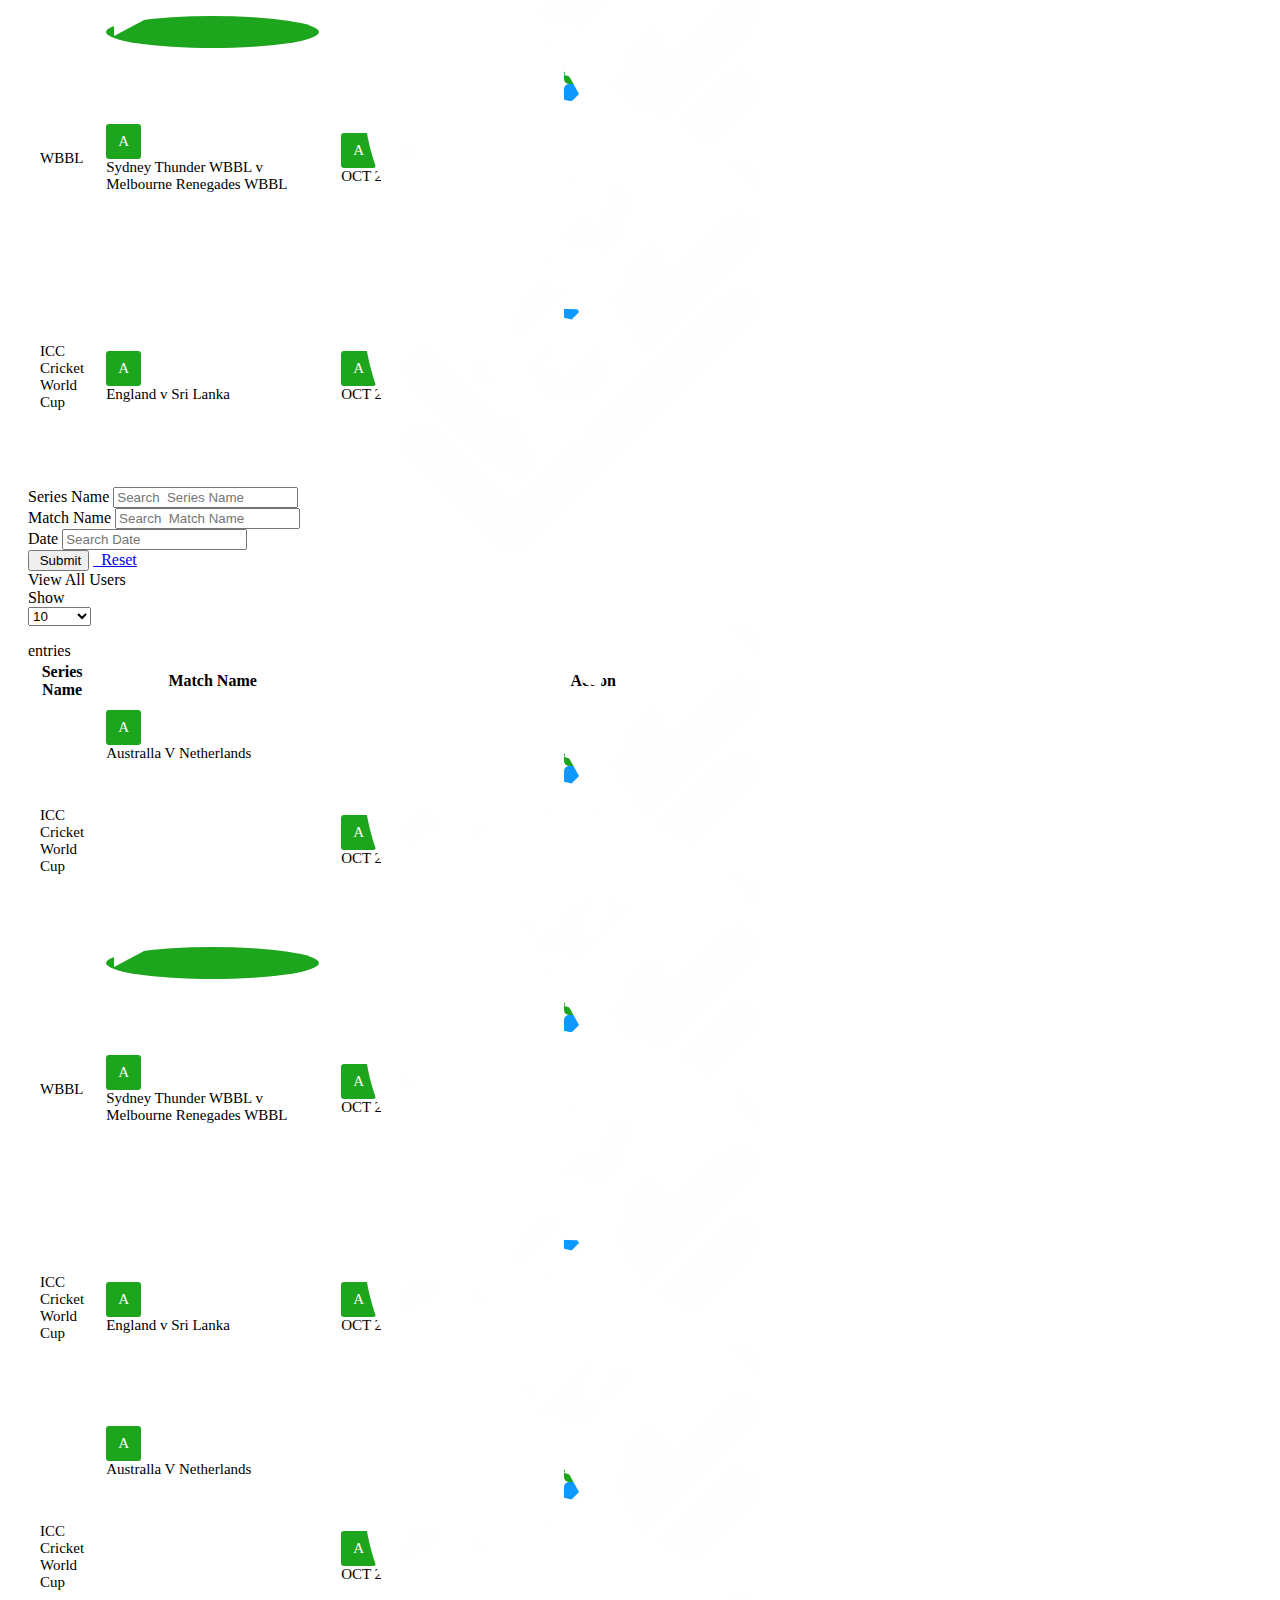
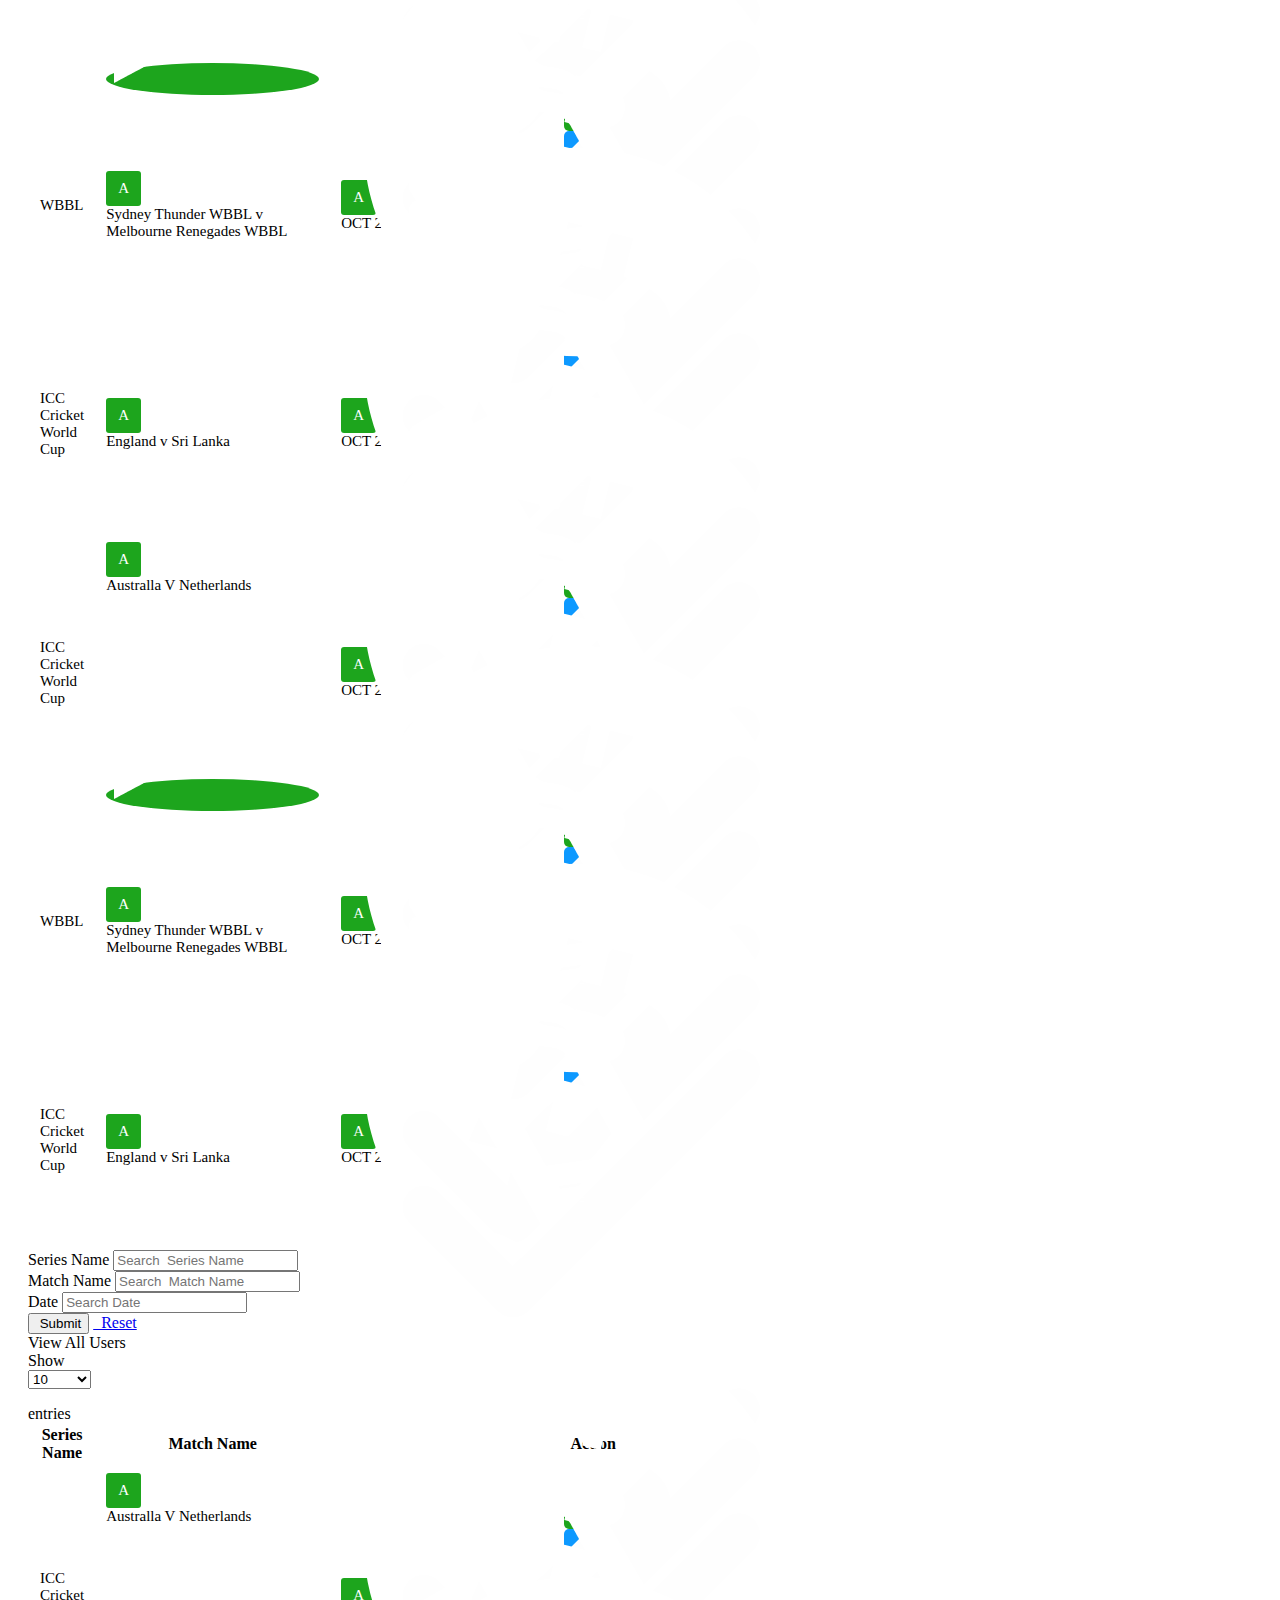
==== commit 174af478: "df" ====
--- a/index.html
+++ b/index.html
@@ -12,8 +12,15 @@
   <script src="http://206.189.129.134:4003/js/deznav-init.js"></script>
   <script src="http://206.189.129.134:4003/js/demo.js"></script>
   <script src="http://206.189.129.134:4003/js/styleSwitcher.js"></script>
+  <script src="http://206.189.129.134:4003/vendor/datatables/js/jquery.dataTables.min.js"></script>
+  <script src="https://cdn.datatables.net/1.11.3/js/jquery.dataTables.js"></script>
   <script src=""></script>
   <script src=""></script>
+  <script src=""></script>
+  <script src=""></script>
+  <script src=""></script>
+  <script src=""></script>
+
 
   <link rel="stylesheet" href="http://206.189.129.134:4003/vendor/swiper/css/swiper-bundle.min.css">
   <link rel="stylesheet" href="https://fonts.googleapis.com/css2?family=Material+Icons">
@@ -25,10 +32,10 @@
   <link rel="stylesheet" href="http://206.189.129.134:4003/vendor/datatables/css/jquery.dataTables.min.css">
   <link rel="stylesheet" href="http://206.189.129.134:4003/vendor/jvmap/jquery-jvectormap.css">
   <link rel="stylesheet" href="https://cdn.datatables.net/buttons/1.6.4/css/buttons.dataTables.min.css">
-  
-  <link rel="stylesheet" href="">
-  <link rel="stylesheet" href="">
-  <link rel="stylesheet" href="">
+  <link rel="stylesheet" href="css/style.min.css">
+  <link rel="stylesheet" href="http://206.189.129.134:4003/vendor/datatables/css/jquery.dataTables.min.css">
+  <link rel="stylesheet" href="https://cdn.datatables.net/1.11.3/css/jquery.dataTables.min.css">
+  <link rel="stylesheet" href="https://cdn.datatables.net/v/dt/dt-1.10.16/r-2.2.1/datatables.min.css">
   <link rel="stylesheet" href="">
   <link rel="stylesheet" href="">
   <link rel="stylesheet" href="">
@@ -436,10 +443,3002 @@
     </ul>
   </div>
 </div>
-  <div class="content-body"></div>
+  <div class="content-body mt-4 ">
+      <div class="row mainSection">
+        <div class="col-12">
+          <ul class="nav nav-tabs MynavOne navtabs  mb-0 " id="myTab" role="tablist">
+            <li class="nav-item navItemOne" role="presentation">
+              <button class="nav-link  navItemOne navLinkOne active" id="Betfair-tab" data-bs-toggle="tab" data-bs-target="#Betfair-tab-pane" type="button" role="tab" aria-controls="Betfair-tab-pane" aria-selected="true">Betfair</button>
+            </li>
+            <li class="nav-item navItemOne" role="presentation">
+              <button class="nav-link  navLinkOne" id="Casino-tab" data-bs-toggle="tab" data-bs-target="#Casino-tab-pane" type="button" role="tab" aria-controls="Casino-tab-pane" aria-selected="false">Casino</button>
+            </li>
+          </ul>
+          <div class="tab-content" id="myTabContent">
+            <div class="tab-pane fade show active" id="Betfair-tab-pane" role="tabpanel" aria-labelledby="Betfair-tab" tabindex="0">
+              <div class="row">
+                <div class="col-12">
+                  <ul class="nav nav-tabs navtabs  MynavOne mt-3 mb-0" id="myTab" role="tablist">
+                    <li class="nav-item navItemOne" role="presentation">
+                      <button class="nav-link  navLinkOne d-flex align-items-center active" id="Cricket-tab" data-bs-toggle="tab" data-bs-target="#Cricket-tab-pane" type="button" role="tab" aria-controls="Cricket-tab-pane" aria-selected="true"><span class="d-inline-flex ballIcon"><img src="img/Cricket.png" alt="cricket" class="img-fluid w-100 h-100"></span> Cricket</button>
+                    </li>
+                    <li class="nav-item navItemOne" role="presentation">
+                      <button class="nav-link  navLinkOne d-flex align-items-center" id="tennis-tab" data-bs-toggle="tab" data-bs-target="#tennis-tab-pane" type="button" role="tab" aria-controls="tennis-tab-pane" aria-selected="false"><span class="d-inline-flex ballIcon"><img src="img/Tennis.png" alt="cricket" class="img-fluid w-100 h-100"></span> tennis</button>
+                    </li>
+                    <li class="nav-item navItemOne" role="presentation">
+                      <button class="nav-link  navLinkOne d-flex align-items-center" id="Soccer-tab" data-bs-toggle="tab" data-bs-target="#Soccer-tab-pane" type="button" role="tab" aria-controls="Soccer-tab-pane" aria-selected="false"><span class="d-inline-flex ballIcon"><img src="img/Soccer.png" alt="cricket" class="img-fluid w-100 h-100"></span> Soccer</button>
+                    </li>
+                  </ul>
+                  <div class="tab-content" id="myTabContent">
+                    <div class="tab-pane fade show active" id="Cricket-tab-pane" role="tabpanel" aria-labelledby="Cricket-tab" tabindex="0">
+                      <div class="container-fluid px-0 mt-n10">
+                        <div class="row">
+                          <div class="col-md-12">
+                              <div class="card mb-3">
+                                  <div class="card-heading p-3">
+                                      <form method="get" action="/admin/view-users-page-list" autocomplete="off">
+                                          <div class="sbp-preview position-relative">
+                                              <div class="form-group">
+                                                  <div class="row mx-0">
+                                                      <div class="col-md-4">
+                                                          <div class="form-group my-3">
+                                                              
+                                                                  <input type="hidden" id="userId">
+                                                              
+                                                              <label for="Series Name" class="text-bold">Series Name</label>
+                                                              
+                                                              <input placeholder="Search  Series Name" id="Series Name" class="form-control form-control-solid" name="Series Name" type="text">   
+                                                                  
+                                                          </div>
+                                                      </div>
+      
+                                                      <div class="col-md-4">
+                                                          <div class="form-group my-3">
+                                                          <label for="start_date" class="">Match Name</label>
+                                                          
+                                                          <input class="form-control form-control-solid datetimepickerget" name="email" type="text" id="email" placeholder="Search  Match Name">  
+                                                           
+                                                          </div>
+                                                      </div>
+                                                      <div class="col-md-4">
+                                                          <div class="form-group my-3">
+                                                              <label for="end_date" class="">Date</label>
+                                                              
+                                                              <input class="form-control form-control-solid datetimepickerget" name="Date" type="text" id="phone" placeholder="Search Date">
+                                                               
+                                                          </div>
+                                                      </div>
+      
+                                                      <div class="col-12 text-right mt-4 mb-2">
+                                                          <button class="btn btn-sm btn-primary text-uppercase" type="submit"><i class="far fa-check-circle"></i>&nbsp;Submit</button>
+                                                          <a href="/admin/view-users-page-list" class="btn btn-sm btn-warning text-uppercase" type="reset"><i class="fa fa-undo"></i>&nbsp; Reset</a>
+                                                      </div>
+                                                  </div>
+                                              </div>
+                                          </div>
+                                      </form>
+                                  </div>
+                              </div>
+                          </div>
+                      </div>
+        
+                        <div class="card mb-4" style="height: auto;">
+                            <div class="card-header">View All Users</div>
+                            <div class="card-body">
+                              <div class="datatable table-responsive">
+                                <!-- <div class="dataTables_length" id="series_datatable_length"><label>Show <div class=""><div class=""><div class=""><select name="series_datatable_length" aria-controls="series_datatable" class=""><option value="10">10</option><option value="25">25</option><option value="50">50</option><option value="100">100</option><option value="1000">1,000</option><option value="10000">10,000</option></select><div class="filter-option"><div class="filter-option-inner"><div class="filter-option-inner-inner"></div></div> </div><div class="dropdown-menu "><div class="inner show" role="listbox" id="bs-select-3" tabindex="-1"><ul class="dropdown-menu inner show" role="presentation"></ul></div></div></div><div class="filter-option"><div class="filter-option-inner"><div class="filter-option-inner-inner"></div></div> </div><div class="dropdown-menu "><div class="inner show" role="listbox" id="bs-select-2" tabindex="-1"><ul class="dropdown-menu inner show" role="presentation"></ul></div></div></div><div class="filter-option"><div class="filter-option-inner"><div class="filter-option-inner-inner"></div></div> </div><div class="dropdown-menu "><div class="inner show" role="listbox" id="bs-select-1" tabindex="-1"><ul class="dropdown-menu inner show" role="presentation"></ul></div></div></div> entries</label></div> -->
+
+                                <!-- table section start  -->
+                                <table class="table tableSectionNew table-bordered table-striped table-hover text-nowrap dataTable" id="test">
+                              
+                                  <thead>
+                                    <tr role="row">
+                                      <th data-toggle="tooltip" title="User ID" class="sorting" tabindex="0" aria-controls="series_datatable" rowspan="1" colspan="1" aria-label="S NO.: activate to sort column ascending" style="width: 54px;">Series Name</th>
+                                      <th class="sorting" tabindex="0" aria-controls="series_datatable" rowspan="1" colspan="1" aria-label="user Name: activate to sort column ascending" style="width: 95px;">Match Name</th>
+                                      <th class="sorting_asc" tabindex="0" aria-controls="series_datatable" rowspan="1" colspan="1" aria-label="Email: activate to sort column descending" style="width: 219px;" aria-sort="ascending">Date</th>
+                                      <th data-toggle="tooltip" title="Total Referrals" class="sorting" tabindex="0" aria-controls="series_datatable" rowspan="1" colspan="1" aria-label="User Bet: activate to sort column ascending" style="width: 76px;">Action</th>
+                                    </tr>
+                                  </thead>
+                                  <tbody>
+                                    <tr>
+                                      <td class="tableDataTd">ICC Cricket World Cup</td>
+                                      <td class="tableDataTd"><span class="innerSectionTd d-inline-flex">A</span> Australla V Netherlands <span class="d-inline-flex"> <a href="javascript:;" class="text-decoration-none d-flex align-items-center playIcon"><img src="img/playbtn.png" alt="play" class="img-fluid w-100 h-100"></a> </span></td>
+                                      <td class="tableDataTd"><span class="innerSectionTd d-inline-flex">A</span> OCT 25 2023 02:00:00 PM</td>
+                                      <td class="tableDataTd">
+                                        <div class="d-flex align-items-center gap-2">
+                                          <button type="button" class="tableButton"><img src="img/check.svg" alt="play" class="img-fluid w-100 h-100"></button>
+                                          <button type="button" class="tableButton" style="background-color: #0D99FF;"><img src="img/bitcoin.svg" alt="play" class="img-fluid w-100 h-100"></button>
+                                          <button type="button" class="tableButton"><img src="img/check.svg" alt="play" class="img-fluid w-100 h-100"></button>
+                                          <button type="button" class="tableButton" style="background-color: #FF9F00;"><img src="img/ballcricket.png" alt="play" class="img-fluid w-100 h-100"></button>
+                                          <button type="button" class="tableButton" style="background-color: #FF9F00;"><img src="img/ballcricket.png" alt="play" class="img-fluid w-100 h-100"></button>
+                                          <button type="button" class="tableButton" data-bs-toggle="offcanvas" href="#offcanvasExample" role="button" aria-controls="offcanvasExample"><img src="img/handth.png" alt="play" class="img-fluid w-100 h-100"></button>
+                                          <button type="button" class="tableButton">MF</button>
+                                          <button type="button" class="tableButton">MM</button>
+                                        </div>
+                                      </td>
+                                    </tr>
+                                    <tr>
+                                      <td class="tableDataTd">WBBL</td>
+                                      <td class="tableDataTd"><span class="innerSectionTd d-inline-flex">A</span> Sydney Thunder WBBL v Melbourne Renegades WBBL</td>
+                                      <td class="tableDataTd"><span class="innerSectionTd d-inline-flex">A</span> OCT 26 2023 09:30:00 AM</td>
+                                      <td class="tableDataTd">
+                                        <div class="d-flex align-items-center gap-2">
+                                          <button type="button" class="tableButton"><img src="img/check.svg" alt="play" class="img-fluid w-100 h-100"></button>
+                                          <button type="button" class="tableButton" style="background-color: #0D99FF;"><img src="img/bitcoin.svg" alt="play" class="img-fluid w-100 h-100"></button>
+                                          <button type="button" class="tableButton"><img src="img/check.svg" alt="play" class="img-fluid w-100 h-100"></button>
+                                          <button type="button" class="tableButton" style="background-color: #ff1100;"><img src="img/ballcricket.png" alt="play" class="img-fluid w-100 h-100"></button>
+                                          <button type="button" class="tableButton" style="background-color: #FF9F00;"><img src="img/ballcricket.png" alt="play" class="img-fluid w-100 h-100"></button>
+                                          <button type="button" class="tableButton"><img src="img/check.svg" alt="play" class="img-fluid w-100 h-100"></button>
+                                          <button type="button" class="tableButton">MF</button>
+                                          <button type="button" class="tableButton">MM</button>
+                                        </div>
+                                      </td>
+                                    </tr>
+                                    <tr>
+                                      <td class="tableDataTd">ICC Cricket World Cup</td>
+                                      <td class="tableDataTd"><span class="innerSectionTd d-inline-flex">A</span> England v Sri Lanka </td>
+                                      <td class="tableDataTd"><span class="innerSectionTd d-inline-flex">A</span> OCT 26 2023 02:00:00 PM</td>
+                                      <td class="tableDataTd">
+                                        <div class="d-flex align-items-center gap-2">
+                                          <button type="button" class="tableButton"><img src="img/check.svg" alt="play" class="img-fluid w-100 h-100"></button>
+                                          <button type="button" class="tableButton" style="background-color: #0D99FF;"><img src="img/bitcoin.svg" alt="play" class="img-fluid w-100 h-100"></button>
+                                          <button type="button" class="tableButton"><img src="img/check.svg" alt="play" class="img-fluid w-100 h-100"></button>
+                                          <button type="button" class="tableButton" style="background-color: #ff1100;"><img src="img/ballcricket.png" alt="play" class="img-fluid w-100 h-100"></button>
+                                          <button type="button" class="tableButton" style="background-color: #FF9F00;"><img src="img/ballcricket.png" alt="play" class="img-fluid w-100 h-100"></button>
+                                          <button type="button" class="tableButton"><img src="img/check.svg" alt="play" class="img-fluid w-100 h-100"></button>
+                                          <button type="button" class="tableButton">MF</button>
+                                          <button type="button" class="tableButton">MM</button>
+                                        </div>
+                                      </td>
+                                    </tr>
+                                    <tr>
+                                      <td class="tableDataTd">ICC Cricket World Cup</td>
+                                      <td class="tableDataTd"><span class="innerSectionTd d-inline-flex">A</span> Australla V Netherlands <span class="d-inline-flex"> <a href="javascript:;" class="text-decoration-none d-flex align-items-center playIcon"><img src="img/playbtn.png" alt="play" class="img-fluid w-100 h-100"></a> </span></td>
+                                      <td class="tableDataTd"><span class="innerSectionTd d-inline-flex">A</span> OCT 25 2023 02:00:00 PM</td>
+                                      <td class="tableDataTd">
+                                        <div class="d-flex align-items-center gap-2">
+                                          <button type="button" class="tableButton"><img src="img/check.svg" alt="play" class="img-fluid w-100 h-100"></button>
+                                          <button type="button" class="tableButton" style="background-color: #0D99FF;"><img src="img/bitcoin.svg" alt="play" class="img-fluid w-100 h-100"></button>
+                                          <button type="button" class="tableButton"><img src="img/check.svg" alt="play" class="img-fluid w-100 h-100"></button>
+                                          <button type="button" class="tableButton" style="background-color: #FF9F00;"><img src="img/ballcricket.png" alt="play" class="img-fluid w-100 h-100"></button>
+                                          <button type="button" class="tableButton" style="background-color: #FF9F00;"><img src="img/ballcricket.png" alt="play" class="img-fluid w-100 h-100"></button>
+                                          <button type="button" class="tableButton"><img src="img/check.svg" alt="play" class="img-fluid w-100 h-100"></button>
+                                          <button type="button" class="tableButton">MF</button>
+                                          <button type="button" class="tableButton">MM</button>
+                                        </div>
+                                      </td>
+                                    </tr>
+                                    <tr>
+                                      <td class="tableDataTd">WBBL</td>
+                                      <td class="tableDataTd"><span class="innerSectionTd d-inline-flex">A</span> Sydney Thunder WBBL v Melbourne Renegades WBBL</td>
+                                      <td class="tableDataTd"><span class="innerSectionTd d-inline-flex">A</span> OCT 26 2023 09:30:00 AM</td>
+                                      <td class="tableDataTd">
+                                        <div class="d-flex align-items-center gap-2">
+                                          <button type="button" class="tableButton"><img src="img/check.svg" alt="play" class="img-fluid w-100 h-100"></button>
+                                          <button type="button" class="tableButton" style="background-color: #0D99FF;"><img src="img/bitcoin.svg" alt="play" class="img-fluid w-100 h-100"></button>
+                                          <button type="button" class="tableButton"><img src="img/check.svg" alt="play" class="img-fluid w-100 h-100"></button>
+                                          <button type="button" class="tableButton" style="background-color: #ff1100;"><img src="img/ballcricket.png" alt="play" class="img-fluid w-100 h-100"></button>
+                                          <button type="button" class="tableButton" style="background-color: #FF9F00;"><img src="img/ballcricket.png" alt="play" class="img-fluid w-100 h-100"></button>
+                                          <button type="button" class="tableButton"><img src="img/check.svg" alt="play" class="img-fluid w-100 h-100"></button>
+                                          <button type="button" class="tableButton">MF</button>
+                                          <button type="button" class="tableButton">MM</button>
+                                        </div>
+                                      </td>
+                                    </tr>
+                                    <tr>
+                                      <td class="tableDataTd">ICC Cricket World Cup</td>
+                                      <td class="tableDataTd"><span class="innerSectionTd d-inline-flex">A</span> England v Sri Lanka </td>
+                                      <td class="tableDataTd"><span class="innerSectionTd d-inline-flex">A</span> OCT 26 2023 02:00:00 PM</td>
+                                      <td class="tableDataTd">
+                                        <div class="d-flex align-items-center gap-2">
+                                          <button type="button" class="tableButton"><img src="img/check.svg" alt="play" class="img-fluid w-100 h-100"></button>
+                                          <button type="button" class="tableButton" style="background-color: #0D99FF;"><img src="img/bitcoin.svg" alt="play" class="img-fluid w-100 h-100"></button>
+                                          <button type="button" class="tableButton"><img src="img/check.svg" alt="play" class="img-fluid w-100 h-100"></button>
+                                          <button type="button" class="tableButton" style="background-color: #ff1100;"><img src="img/ballcricket.png" alt="play" class="img-fluid w-100 h-100"></button>
+                                          <button type="button" class="tableButton" style="background-color: #FF9F00;"><img src="img/ballcricket.png" alt="play" class="img-fluid w-100 h-100"></button>
+                                          <button type="button" class="tableButton"><img src="img/check.svg" alt="play" class="img-fluid w-100 h-100"></button>
+                                          <button type="button" class="tableButton">MF</button>
+                                          <button type="button" class="tableButton">MM</button>
+                                        </div>
+                                      </td>
+                                    </tr>
+                                    <tr>
+                                      <td class="tableDataTd">ICC Cricket World Cup</td>
+                                      <td class="tableDataTd"><span class="innerSectionTd d-inline-flex">A</span> Australla V Netherlands <span class="d-inline-flex"> <a href="javascript:;" class="text-decoration-none d-flex align-items-center playIcon"><img src="img/playbtn.png" alt="play" class="img-fluid w-100 h-100"></a> </span></td>
+                                      <td class="tableDataTd"><span class="innerSectionTd d-inline-flex">A</span> OCT 25 2023 02:00:00 PM</td>
+                                      <td class="tableDataTd">
+                                        <div class="d-flex align-items-center gap-2">
+                                          <button type="button" class="tableButton"><img src="img/check.svg" alt="play" class="img-fluid w-100 h-100"></button>
+                                          <button type="button" class="tableButton" style="background-color: #0D99FF;"><img src="img/bitcoin.svg" alt="play" class="img-fluid w-100 h-100"></button>
+                                          <button type="button" class="tableButton"><img src="img/check.svg" alt="play" class="img-fluid w-100 h-100"></button>
+                                          <button type="button" class="tableButton" style="background-color: #FF9F00;"><img src="img/ballcricket.png" alt="play" class="img-fluid w-100 h-100"></button>
+                                          <button type="button" class="tableButton" style="background-color: #FF9F00;"><img src="img/ballcricket.png" alt="play" class="img-fluid w-100 h-100"></button>
+                                          <button type="button" class="tableButton"><img src="img/check.svg" alt="play" class="img-fluid w-100 h-100"></button>
+                                          <button type="button" class="tableButton">MF</button>
+                                          <button type="button" class="tableButton">MM</button>
+                                        </div>
+                                      </td>
+                                    </tr>
+                                    <tr>
+                                      <td class="tableDataTd">WBBL</td>
+                                      <td class="tableDataTd"><span class="innerSectionTd d-inline-flex">A</span> Sydney Thunder WBBL v Melbourne Renegades WBBL</td>
+                                      <td class="tableDataTd"><span class="innerSectionTd d-inline-flex">A</span> OCT 26 2023 09:30:00 AM</td>
+                                      <td class="tableDataTd">
+                                        <div class="d-flex align-items-center gap-2">
+                                          <button type="button" class="tableButton"><img src="img/check.svg" alt="play" class="img-fluid w-100 h-100"></button>
+                                          <button type="button" class="tableButton" style="background-color: #0D99FF;"><img src="img/bitcoin.svg" alt="play" class="img-fluid w-100 h-100"></button>
+                                          <button type="button" class="tableButton"><img src="img/check.svg" alt="play" class="img-fluid w-100 h-100"></button>
+                                          <button type="button" class="tableButton" style="background-color: #ff1100;"><img src="img/ballcricket.png" alt="play" class="img-fluid w-100 h-100"></button>
+                                          <button type="button" class="tableButton" style="background-color: #FF9F00;"><img src="img/ballcricket.png" alt="play" class="img-fluid w-100 h-100"></button>
+                                          <button type="button" class="tableButton"><img src="img/check.svg" alt="play" class="img-fluid w-100 h-100"></button>
+                                          <button type="button" class="tableButton">MF</button>
+                                          <button type="button" class="tableButton">MM</button>
+                                        </div>
+                                      </td>
+                                    </tr>
+                                    <tr>
+                                      <td class="tableDataTd">ICC Cricket World Cup</td>
+                                      <td class="tableDataTd"><span class="innerSectionTd d-inline-flex">A</span> England v Sri Lanka </td>
+                                      <td class="tableDataTd"><span class="innerSectionTd d-inline-flex">A</span> OCT 26 2023 02:00:00 PM</td>
+                                      <td class="tableDataTd">
+                                        <div class="d-flex align-items-center gap-2">
+                                          <button type="button" class="tableButton"><img src="img/check.svg" alt="play" class="img-fluid w-100 h-100"></button>
+                                          <button type="button" class="tableButton" style="background-color: #0D99FF;"><img src="img/bitcoin.svg" alt="play" class="img-fluid w-100 h-100"></button>
+                                          <button type="button" class="tableButton"><img src="img/check.svg" alt="play" class="img-fluid w-100 h-100"></button>
+                                          <button type="button" class="tableButton" style="background-color: #ff1100;"><img src="img/ballcricket.png" alt="play" class="img-fluid w-100 h-100"></button>
+                                          <button type="button" class="tableButton" style="background-color: #FF9F00;"><img src="img/ballcricket.png" alt="play" class="img-fluid w-100 h-100"></button>
+                                          <button type="button" class="tableButton"><img src="img/check.svg" alt="play" class="img-fluid w-100 h-100"></button>
+                                          <button type="button" class="tableButton">MF</button>
+                                          <button type="button" class="tableButton">MM</button>
+                                        </div>
+                                      </td>
+                                    </tr>
+                                  </tbody>
+                                </table>  
+                                
+                               
+
+                              </div>
+
+                          </div>
+                        </div>
+                        
+                    </div>
+
+
+                    </div>
+                    <div class="tab-pane fade" id="tennis-tab-pane" role="tabpanel" aria-labelledby="tennis-tab" tabindex="0">
+                      <div class="container-fluid px-0 mt-n10">
+                        <div class="row">
+                          <div class="col-md-12">
+                              <div class="card mb-3">
+                                  <div class="card-heading p-3">
+                                      <form method="get" action="/admin/view-users-page-list" autocomplete="off">
+                                          <div class="sbp-preview position-relative">
+                                              <div class="form-group">
+                                                  <div class="row mx-0">
+                                                      <div class="col-md-4">
+                                                          <div class="form-group my-3">
+                                                              
+                                                                  <input type="hidden" id="userId">
+                                                              
+                                                              <label for="Series Name" class="text-bold">Series Name</label>
+                                                              
+                                                              <input placeholder="Search  Series Name" id="Series Name" class="form-control form-control-solid" name="Series Name" type="text">   
+                                                                  
+                                                          </div>
+                                                      </div>
+      
+                                                      <div class="col-md-4">
+                                                          <div class="form-group my-3">
+                                                          <label for="start_date" class="">Match Name</label>
+                                                          
+                                                          <input class="form-control form-control-solid datetimepickerget" name="email" type="text" id="email" placeholder="Search  Match Name">  
+                                                           
+                                                          </div>
+                                                      </div>
+                                                      <div class="col-md-4">
+                                                          <div class="form-group my-3">
+                                                              <label for="end_date" class="">Date</label>
+                                                              
+                                                              <input class="form-control form-control-solid datetimepickerget" name="Date" type="text" id="phone" placeholder="Search Date">
+                                                               
+                                                          </div>
+                                                      </div>
+      
+                                                      <div class="col-12 text-right mt-4 mb-2">
+                                                          <button class="btn btn-sm btn-primary text-uppercase" type="submit"><i class="far fa-check-circle"></i>&nbsp;Submit</button>
+                                                          <a href="/admin/view-users-page-list" class="btn btn-sm btn-warning text-uppercase" type="reset"><i class="fa fa-undo"></i>&nbsp; Reset</a>
+                                                      </div>
+                                                  </div>
+                                              </div>
+                                          </div>
+                                      </form>
+                                  </div>
+                              </div>
+                          </div>
+                      </div>
+        
+                        <div class="card mb-4" style="height: auto;">
+                            <div class="card-header">View All Users</div>
+                            <div class="card-body">
+                              <div class="datatable table-responsive">
+                                <!-- <div class="dataTables_length" id="series_datatable_length"><label>Show <div class=""><div class=""><div class=""><select name="series_datatable_length" aria-controls="series_datatable" class=""><option value="10">10</option><option value="25">25</option><option value="50">50</option><option value="100">100</option><option value="1000">1,000</option><option value="10000">10,000</option></select><div class="filter-option"><div class="filter-option-inner"><div class="filter-option-inner-inner"></div></div> </div><div class="dropdown-menu "><div class="inner show" role="listbox" id="bs-select-3" tabindex="-1"><ul class="dropdown-menu inner show" role="presentation"></ul></div></div></div><div class="filter-option"><div class="filter-option-inner"><div class="filter-option-inner-inner"></div></div> </div><div class="dropdown-menu "><div class="inner show" role="listbox" id="bs-select-2" tabindex="-1"><ul class="dropdown-menu inner show" role="presentation"></ul></div></div></div><div class="filter-option"><div class="filter-option-inner"><div class="filter-option-inner-inner"></div></div> </div><div class="dropdown-menu "><div class="inner show" role="listbox" id="bs-select-1" tabindex="-1"><ul class="dropdown-menu inner show" role="presentation"></ul></div></div></div> entries</label></div> -->
+
+                                <!-- table section start  -->
+                                <table class="table tableSectionNew table-bordered table-striped table-hover text-nowrap dataTable" id="test">
+                              
+                                  <thead>
+                                    <tr role="row">
+                                      <th data-toggle="tooltip" title="User ID" class="sorting" tabindex="0" aria-controls="series_datatable" rowspan="1" colspan="1" aria-label="S NO.: activate to sort column ascending" style="width: 54px;">Series Name</th>
+                                      <th class="sorting" tabindex="0" aria-controls="series_datatable" rowspan="1" colspan="1" aria-label="user Name: activate to sort column ascending" style="width: 95px;">Match Name</th>
+                                      <th class="sorting_asc" tabindex="0" aria-controls="series_datatable" rowspan="1" colspan="1" aria-label="Email: activate to sort column descending" style="width: 219px;" aria-sort="ascending">Date</th>
+                                      <th data-toggle="tooltip" title="Total Referrals" class="sorting" tabindex="0" aria-controls="series_datatable" rowspan="1" colspan="1" aria-label="User Bet: activate to sort column ascending" style="width: 76px;">Action</th>
+                                    </tr>
+                                  </thead>
+                                  <tbody>
+                                    <tr>
+                                      <td class="tableDataTd">ICC Cricket World Cup</td>
+                                      <td class="tableDataTd"><span class="innerSectionTd d-inline-flex">A</span> Australla V Netherlands <span class="d-inline-flex"> <a href="javascript:;" class="text-decoration-none d-flex align-items-center playIcon"><img src="img/playbtn.png" alt="play" class="img-fluid w-100 h-100"></a> </span></td>
+                                      <td class="tableDataTd"><span class="innerSectionTd d-inline-flex">A</span> OCT 25 2023 02:00:00 PM</td>
+                                      <td class="tableDataTd">
+                                        <div class="d-flex align-items-center gap-2">
+                                          <button type="button" class="tableButton"><img src="img/check.svg" alt="play" class="img-fluid w-100 h-100"></button>
+                                          <button type="button" class="tableButton" style="background-color: #0D99FF;"><img src="img/bitcoin.svg" alt="play" class="img-fluid w-100 h-100"></button>
+                                          <button type="button" class="tableButton"><img src="img/check.svg" alt="play" class="img-fluid w-100 h-100"></button>
+                                          <button type="button" class="tableButton" style="background-color: #FF9F00;"><img src="img/ballcricket.png" alt="play" class="img-fluid w-100 h-100"></button>
+                                          <button type="button" class="tableButton" style="background-color: #FF9F00;"><img src="img/ballcricket.png" alt="play" class="img-fluid w-100 h-100"></button>
+                                          <button type="button" class="tableButton" data-bs-toggle="offcanvas" href="#offcanvasExample" role="button" aria-controls="offcanvasExample"><img src="img/check.svg" alt="play" class="img-fluid w-100 h-100"></button>
+                                          <button type="button" class="tableButton">MF</button>
+                                          <button type="button" class="tableButton">MM</button>
+                                        </div>
+                                      </td>
+                                    </tr>
+                                    <tr>
+                                      <td class="tableDataTd">WBBL</td>
+                                      <td class="tableDataTd"><span class="innerSectionTd d-inline-flex">A</span> Sydney Thunder WBBL v Melbourne Renegades WBBL</td>
+                                      <td class="tableDataTd"><span class="innerSectionTd d-inline-flex">A</span> OCT 26 2023 09:30:00 AM</td>
+                                      <td class="tableDataTd">
+                                        <div class="d-flex align-items-center gap-2">
+                                          <button type="button" class="tableButton"><img src="img/check.svg" alt="play" class="img-fluid w-100 h-100"></button>
+                                          <button type="button" class="tableButton" style="background-color: #0D99FF;"><img src="img/bitcoin.svg" alt="play" class="img-fluid w-100 h-100"></button>
+                                          <button type="button" class="tableButton"><img src="img/check.svg" alt="play" class="img-fluid w-100 h-100"></button>
+                                          <button type="button" class="tableButton" style="background-color: #ff1100;"><img src="img/ballcricket.png" alt="play" class="img-fluid w-100 h-100"></button>
+                                          <button type="button" class="tableButton" style="background-color: #FF9F00;"><img src="img/ballcricket.png" alt="play" class="img-fluid w-100 h-100"></button>
+                                          <button type="button" class="tableButton"><img src="img/check.svg" alt="play" class="img-fluid w-100 h-100"></button>
+                                          <button type="button" class="tableButton">MF</button>
+                                          <button type="button" class="tableButton">MM</button>
+                                        </div>
+                                      </td>
+                                    </tr>
+                                    <tr>
+                                      <td class="tableDataTd">ICC Cricket World Cup</td>
+                                      <td class="tableDataTd"><span class="innerSectionTd d-inline-flex">A</span> England v Sri Lanka </td>
+                                      <td class="tableDataTd"><span class="innerSectionTd d-inline-flex">A</span> OCT 26 2023 02:00:00 PM</td>
+                                      <td class="tableDataTd">
+                                        <div class="d-flex align-items-center gap-2">
+                                          <button type="button" class="tableButton"><img src="img/check.svg" alt="play" class="img-fluid w-100 h-100"></button>
+                                          <button type="button" class="tableButton" style="background-color: #0D99FF;"><img src="img/bitcoin.svg" alt="play" class="img-fluid w-100 h-100"></button>
+                                          <button type="button" class="tableButton"><img src="img/check.svg" alt="play" class="img-fluid w-100 h-100"></button>
+                                          <button type="button" class="tableButton" style="background-color: #ff1100;"><img src="img/ballcricket.png" alt="play" class="img-fluid w-100 h-100"></button>
+                                          <button type="button" class="tableButton" style="background-color: #FF9F00;"><img src="img/ballcricket.png" alt="play" class="img-fluid w-100 h-100"></button>
+                                          <button type="button" class="tableButton"><img src="img/check.svg" alt="play" class="img-fluid w-100 h-100"></button>
+                                          <button type="button" class="tableButton">MF</button>
+                                          <button type="button" class="tableButton">MM</button>
+                                        </div>
+                                      </td>
+                                    </tr>
+                                    <tr>
+                                      <td class="tableDataTd">ICC Cricket World Cup</td>
+                                      <td class="tableDataTd"><span class="innerSectionTd d-inline-flex">A</span> Australla V Netherlands <span class="d-inline-flex"> <a href="javascript:;" class="text-decoration-none d-flex align-items-center playIcon"><img src="img/playbtn.png" alt="play" class="img-fluid w-100 h-100"></a> </span></td>
+                                      <td class="tableDataTd"><span class="innerSectionTd d-inline-flex">A</span> OCT 25 2023 02:00:00 PM</td>
+                                      <td class="tableDataTd">
+                                        <div class="d-flex align-items-center gap-2">
+                                          <button type="button" class="tableButton"><img src="img/check.svg" alt="play" class="img-fluid w-100 h-100"></button>
+                                          <button type="button" class="tableButton" style="background-color: #0D99FF;"><img src="img/bitcoin.svg" alt="play" class="img-fluid w-100 h-100"></button>
+                                          <button type="button" class="tableButton"><img src="img/check.svg" alt="play" class="img-fluid w-100 h-100"></button>
+                                          <button type="button" class="tableButton" style="background-color: #FF9F00;"><img src="img/ballcricket.png" alt="play" class="img-fluid w-100 h-100"></button>
+                                          <button type="button" class="tableButton" style="background-color: #FF9F00;"><img src="img/ballcricket.png" alt="play" class="img-fluid w-100 h-100"></button>
+                                          <button type="button" class="tableButton"><img src="img/check.svg" alt="play" class="img-fluid w-100 h-100"></button>
+                                          <button type="button" class="tableButton">MF</button>
+                                          <button type="button" class="tableButton">MM</button>
+                                        </div>
+                                      </td>
+                                    </tr>
+                                    <tr>
+                                      <td class="tableDataTd">WBBL</td>
+                                      <td class="tableDataTd"><span class="innerSectionTd d-inline-flex">A</span> Sydney Thunder WBBL v Melbourne Renegades WBBL</td>
+                                      <td class="tableDataTd"><span class="innerSectionTd d-inline-flex">A</span> OCT 26 2023 09:30:00 AM</td>
+                                      <td class="tableDataTd">
+                                        <div class="d-flex align-items-center gap-2">
+                                          <button type="button" class="tableButton"><img src="img/check.svg" alt="play" class="img-fluid w-100 h-100"></button>
+                                          <button type="button" class="tableButton" style="background-color: #0D99FF;"><img src="img/bitcoin.svg" alt="play" class="img-fluid w-100 h-100"></button>
+                                          <button type="button" class="tableButton"><img src="img/check.svg" alt="play" class="img-fluid w-100 h-100"></button>
+                                          <button type="button" class="tableButton" style="background-color: #ff1100;"><img src="img/ballcricket.png" alt="play" class="img-fluid w-100 h-100"></button>
+                                          <button type="button" class="tableButton" style="background-color: #FF9F00;"><img src="img/ballcricket.png" alt="play" class="img-fluid w-100 h-100"></button>
+                                          <button type="button" class="tableButton"><img src="img/check.svg" alt="play" class="img-fluid w-100 h-100"></button>
+                                          <button type="button" class="tableButton">MF</button>
+                                          <button type="button" class="tableButton">MM</button>
+                                        </div>
+                                      </td>
+                                    </tr>
+                                    <tr>
+                                      <td class="tableDataTd">ICC Cricket World Cup</td>
+                                      <td class="tableDataTd"><span class="innerSectionTd d-inline-flex">A</span> England v Sri Lanka </td>
+                                      <td class="tableDataTd"><span class="innerSectionTd d-inline-flex">A</span> OCT 26 2023 02:00:00 PM</td>
+                                      <td class="tableDataTd">
+                                        <div class="d-flex align-items-center gap-2">
+                                          <button type="button" class="tableButton"><img src="img/check.svg" alt="play" class="img-fluid w-100 h-100"></button>
+                                          <button type="button" class="tableButton" style="background-color: #0D99FF;"><img src="img/bitcoin.svg" alt="play" class="img-fluid w-100 h-100"></button>
+                                          <button type="button" class="tableButton"><img src="img/check.svg" alt="play" class="img-fluid w-100 h-100"></button>
+                                          <button type="button" class="tableButton" style="background-color: #ff1100;"><img src="img/ballcricket.png" alt="play" class="img-fluid w-100 h-100"></button>
+                                          <button type="button" class="tableButton" style="background-color: #FF9F00;"><img src="img/ballcricket.png" alt="play" class="img-fluid w-100 h-100"></button>
+                                          <button type="button" class="tableButton"><img src="img/check.svg" alt="play" class="img-fluid w-100 h-100"></button>
+                                          <button type="button" class="tableButton">MF</button>
+                                          <button type="button" class="tableButton">MM</button>
+                                        </div>
+                                      </td>
+                                    </tr>
+                                    <tr>
+                                      <td class="tableDataTd">ICC Cricket World Cup</td>
+                                      <td class="tableDataTd"><span class="innerSectionTd d-inline-flex">A</span> Australla V Netherlands <span class="d-inline-flex"> <a href="javascript:;" class="text-decoration-none d-flex align-items-center playIcon"><img src="img/playbtn.png" alt="play" class="img-fluid w-100 h-100"></a> </span></td>
+                                      <td class="tableDataTd"><span class="innerSectionTd d-inline-flex">A</span> OCT 25 2023 02:00:00 PM</td>
+                                      <td class="tableDataTd">
+                                        <div class="d-flex align-items-center gap-2">
+                                          <button type="button" class="tableButton"><img src="img/check.svg" alt="play" class="img-fluid w-100 h-100"></button>
+                                          <button type="button" class="tableButton" style="background-color: #0D99FF;"><img src="img/bitcoin.svg" alt="play" class="img-fluid w-100 h-100"></button>
+                                          <button type="button" class="tableButton"><img src="img/check.svg" alt="play" class="img-fluid w-100 h-100"></button>
+                                          <button type="button" class="tableButton" style="background-color: #FF9F00;"><img src="img/ballcricket.png" alt="play" class="img-fluid w-100 h-100"></button>
+                                          <button type="button" class="tableButton" style="background-color: #FF9F00;"><img src="img/ballcricket.png" alt="play" class="img-fluid w-100 h-100"></button>
+                                          <button type="button" class="tableButton"><img src="img/check.svg" alt="play" class="img-fluid w-100 h-100"></button>
+                                          <button type="button" class="tableButton">MF</button>
+                                          <button type="button" class="tableButton">MM</button>
+                                        </div>
+                                      </td>
+                                    </tr>
+                                    <tr>
+                                      <td class="tableDataTd">WBBL</td>
+                                      <td class="tableDataTd"><span class="innerSectionTd d-inline-flex">A</span> Sydney Thunder WBBL v Melbourne Renegades WBBL</td>
+                                      <td class="tableDataTd"><span class="innerSectionTd d-inline-flex">A</span> OCT 26 2023 09:30:00 AM</td>
+                                      <td class="tableDataTd">
+                                        <div class="d-flex align-items-center gap-2">
+                                          <button type="button" class="tableButton"><img src="img/check.svg" alt="play" class="img-fluid w-100 h-100"></button>
+                                          <button type="button" class="tableButton" style="background-color: #0D99FF;"><img src="img/bitcoin.svg" alt="play" class="img-fluid w-100 h-100"></button>
+                                          <button type="button" class="tableButton"><img src="img/check.svg" alt="play" class="img-fluid w-100 h-100"></button>
+                                          <button type="button" class="tableButton" style="background-color: #ff1100;"><img src="img/ballcricket.png" alt="play" class="img-fluid w-100 h-100"></button>
+                                          <button type="button" class="tableButton" style="background-color: #FF9F00;"><img src="img/ballcricket.png" alt="play" class="img-fluid w-100 h-100"></button>
+                                          <button type="button" class="tableButton"><img src="img/check.svg" alt="play" class="img-fluid w-100 h-100"></button>
+                                          <button type="button" class="tableButton">MF</button>
+                                          <button type="button" class="tableButton">MM</button>
+                                        </div>
+                                      </td>
+                                    </tr>
+                                    <tr>
+                                      <td class="tableDataTd">ICC Cricket World Cup</td>
+                                      <td class="tableDataTd"><span class="innerSectionTd d-inline-flex">A</span> England v Sri Lanka </td>
+                                      <td class="tableDataTd"><span class="innerSectionTd d-inline-flex">A</span> OCT 26 2023 02:00:00 PM</td>
+                                      <td class="tableDataTd">
+                                        <div class="d-flex align-items-center gap-2">
+                                          <button type="button" class="tableButton"><img src="img/check.svg" alt="play" class="img-fluid w-100 h-100"></button>
+                                          <button type="button" class="tableButton" style="background-color: #0D99FF;"><img src="img/bitcoin.svg" alt="play" class="img-fluid w-100 h-100"></button>
+                                          <button type="button" class="tableButton"><img src="img/check.svg" alt="play" class="img-fluid w-100 h-100"></button>
+                                          <button type="button" class="tableButton" style="background-color: #ff1100;"><img src="img/ballcricket.png" alt="play" class="img-fluid w-100 h-100"></button>
+                                          <button type="button" class="tableButton" style="background-color: #FF9F00;"><img src="img/ballcricket.png" alt="play" class="img-fluid w-100 h-100"></button>
+                                          <button type="button" class="tableButton"><img src="img/check.svg" alt="play" class="img-fluid w-100 h-100"></button>
+                                          <button type="button" class="tableButton">MF</button>
+                                          <button type="button" class="tableButton">MM</button>
+                                        </div>
+                                      </td>
+                                    </tr>
+                                  </tbody>
+                                </table>  
+                              </div>
+
+                          </div>
+                        </div>
+                        
+                    </div>
+                    </div>
+                    <div class="tab-pane fade" id="Soccer-tab-pane" role="tabpanel" aria-labelledby="Soccer-tab" tabindex="0">
+                      <div class="container-fluid px-0 mt-n10">
+                        <div class="row">
+                          <div class="col-md-12">
+                              <div class="card mb-3">
+                                  <div class="card-heading p-3">
+                                      <form method="get" action="/admin/view-users-page-list" autocomplete="off">
+                                          <div class="sbp-preview position-relative">
+                                              <div class="form-group">
+                                                  <div class="row mx-0">
+                                                      <div class="col-md-4">
+                                                          <div class="form-group my-3">
+                                                              
+                                                                  <input type="hidden" id="userId">
+                                                              
+                                                              <label for="Series Name" class="text-bold">Series Name</label>
+                                                              
+                                                              <input placeholder="Search  Series Name" id="Series Name" class="form-control form-control-solid" name="Series Name" type="text">   
+                                                                  
+                                                          </div>
+                                                      </div>
+      
+                                                      <div class="col-md-4">
+                                                          <div class="form-group my-3">
+                                                          <label for="start_date" class="">Match Name</label>
+                                                          
+                                                          <input class="form-control form-control-solid datetimepickerget" name="email" type="text" id="email" placeholder="Search  Match Name">  
+                                                           
+                                                          </div>
+                                                      </div>
+                                                      <div class="col-md-4">
+                                                          <div class="form-group my-3">
+                                                              <label for="end_date" class="">Date</label>
+                                                              
+                                                              <input class="form-control form-control-solid datetimepickerget" name="Date" type="text" id="phone" placeholder="Search Date">
+                                                               
+                                                          </div>
+                                                      </div>
+      
+                                                      <div class="col-12 text-right mt-4 mb-2">
+                                                          <button class="btn btn-sm btn-primary text-uppercase" type="submit"><i class="far fa-check-circle"></i>&nbsp;Submit</button>
+                                                          <a href="/admin/view-users-page-list" class="btn btn-sm btn-warning text-uppercase" type="reset"><i class="fa fa-undo"></i>&nbsp; Reset</a>
+                                                      </div>
+                                                  </div>
+                                              </div>
+                                          </div>
+                                      </form>
+                                  </div>
+                              </div>
+                          </div>
+                      </div>
+        
+                        <div class="card mb-4" style="height: auto;">
+                            <div class="card-header">View All Users</div>
+                            <div class="card-body">
+                              <div class="datatable table-responsive">
+                                <!-- <div class="dataTables_length" id="series_datatable_length"><label>Show <div class=""><div class=""><div class=""><select name="series_datatable_length" aria-controls="series_datatable" class=""><option value="10">10</option><option value="25">25</option><option value="50">50</option><option value="100">100</option><option value="1000">1,000</option><option value="10000">10,000</option></select><div class="filter-option"><div class="filter-option-inner"><div class="filter-option-inner-inner"></div></div> </div><div class="dropdown-menu "><div class="inner show" role="listbox" id="bs-select-3" tabindex="-1"><ul class="dropdown-menu inner show" role="presentation"></ul></div></div></div><div class="filter-option"><div class="filter-option-inner"><div class="filter-option-inner-inner"></div></div> </div><div class="dropdown-menu "><div class="inner show" role="listbox" id="bs-select-2" tabindex="-1"><ul class="dropdown-menu inner show" role="presentation"></ul></div></div></div><div class="filter-option"><div class="filter-option-inner"><div class="filter-option-inner-inner"></div></div> </div><div class="dropdown-menu "><div class="inner show" role="listbox" id="bs-select-1" tabindex="-1"><ul class="dropdown-menu inner show" role="presentation"></ul></div></div></div> entries</label></div> -->
+
+                                <!-- table section start  -->
+                                <table class="table tableSectionNew table-bordered table-striped table-hover text-nowrap dataTable" id="test">
+                              
+                                  <thead>
+                                    <tr role="row">
+                                      <th data-toggle="tooltip" title="User ID" class="sorting" tabindex="0" aria-controls="series_datatable" rowspan="1" colspan="1" aria-label="S NO.: activate to sort column ascending" style="width: 54px;">Series Name</th>
+                                      <th class="sorting" tabindex="0" aria-controls="series_datatable" rowspan="1" colspan="1" aria-label="user Name: activate to sort column ascending" style="width: 95px;">Match Name</th>
+                                      <th class="sorting_asc" tabindex="0" aria-controls="series_datatable" rowspan="1" colspan="1" aria-label="Email: activate to sort column descending" style="width: 219px;" aria-sort="ascending">Date</th>
+                                      <th data-toggle="tooltip" title="Total Referrals" class="sorting" tabindex="0" aria-controls="series_datatable" rowspan="1" colspan="1" aria-label="User Bet: activate to sort column ascending" style="width: 76px;">Action</th>
+                                    </tr>
+                                  </thead>
+                                  <tbody>
+                                    <tr>
+                                      <td class="tableDataTd">ICC Cricket World Cup</td>
+                                      <td class="tableDataTd"><span class="innerSectionTd d-inline-flex">A</span> Australla V Netherlands <span class="d-inline-flex"> <a href="javascript:;" class="text-decoration-none d-flex align-items-center playIcon"><img src="img/playbtn.png" alt="play" class="img-fluid w-100 h-100"></a> </span></td>
+                                      <td class="tableDataTd"><span class="innerSectionTd d-inline-flex">A</span> OCT 25 2023 02:00:00 PM</td>
+                                      <td class="tableDataTd">
+                                        <div class="d-flex align-items-center gap-2">
+                                          <button type="button" class="tableButton"><img src="img/check.svg" alt="play" class="img-fluid w-100 h-100"></button>
+                                          <button type="button" class="tableButton" style="background-color: #0D99FF;"><img src="img/bitcoin.svg" alt="play" class="img-fluid w-100 h-100"></button>
+                                          <button type="button" class="tableButton"><img src="img/check.svg" alt="play" class="img-fluid w-100 h-100"></button>
+                                          <button type="button" class="tableButton" style="background-color: #FF9F00;"><img src="img/ballcricket.png" alt="play" class="img-fluid w-100 h-100"></button>
+                                          <button type="button" class="tableButton" style="background-color: #FF9F00;"><img src="img/ballcricket.png" alt="play" class="img-fluid w-100 h-100"></button>
+                                          <button type="button" class="tableButton" data-bs-toggle="offcanvas" href="#offcanvasExample" role="button" aria-controls="offcanvasExample"><img src="img/check.svg" alt="play" class="img-fluid w-100 h-100"></button>
+                                          <button type="button" class="tableButton">MF</button>
+                                          <button type="button" class="tableButton">MM</button>
+                                        </div>
+                                      </td>
+                                    </tr>
+                                    <tr>
+                                      <td class="tableDataTd">WBBL</td>
+                                      <td class="tableDataTd"><span class="innerSectionTd d-inline-flex">A</span> Sydney Thunder WBBL v Melbourne Renegades WBBL</td>
+                                      <td class="tableDataTd"><span class="innerSectionTd d-inline-flex">A</span> OCT 26 2023 09:30:00 AM</td>
+                                      <td class="tableDataTd">
+                                        <div class="d-flex align-items-center gap-2">
+                                          <button type="button" class="tableButton"><img src="img/check.svg" alt="play" class="img-fluid w-100 h-100"></button>
+                                          <button type="button" class="tableButton" style="background-color: #0D99FF;"><img src="img/bitcoin.svg" alt="play" class="img-fluid w-100 h-100"></button>
+                                          <button type="button" class="tableButton"><img src="img/check.svg" alt="play" class="img-fluid w-100 h-100"></button>
+                                          <button type="button" class="tableButton" style="background-color: #ff1100;"><img src="img/ballcricket.png" alt="play" class="img-fluid w-100 h-100"></button>
+                                          <button type="button" class="tableButton" style="background-color: #FF9F00;"><img src="img/ballcricket.png" alt="play" class="img-fluid w-100 h-100"></button>
+                                          <button type="button" class="tableButton"><img src="img/check.svg" alt="play" class="img-fluid w-100 h-100"></button>
+                                          <button type="button" class="tableButton">MF</button>
+                                          <button type="button" class="tableButton">MM</button>
+                                        </div>
+                                      </td>
+                                    </tr>
+                                    <tr>
+                                      <td class="tableDataTd">ICC Cricket World Cup</td>
+                                      <td class="tableDataTd"><span class="innerSectionTd d-inline-flex">A</span> England v Sri Lanka </td>
+                                      <td class="tableDataTd"><span class="innerSectionTd d-inline-flex">A</span> OCT 26 2023 02:00:00 PM</td>
+                                      <td class="tableDataTd">
+                                        <div class="d-flex align-items-center gap-2">
+                                          <button type="button" class="tableButton"><img src="img/check.svg" alt="play" class="img-fluid w-100 h-100"></button>
+                                          <button type="button" class="tableButton" style="background-color: #0D99FF;"><img src="img/bitcoin.svg" alt="play" class="img-fluid w-100 h-100"></button>
+                                          <button type="button" class="tableButton"><img src="img/check.svg" alt="play" class="img-fluid w-100 h-100"></button>
+                                          <button type="button" class="tableButton" style="background-color: #ff1100;"><img src="img/ballcricket.png" alt="play" class="img-fluid w-100 h-100"></button>
+                                          <button type="button" class="tableButton" style="background-color: #FF9F00;"><img src="img/ballcricket.png" alt="play" class="img-fluid w-100 h-100"></button>
+                                          <button type="button" class="tableButton"><img src="img/check.svg" alt="play" class="img-fluid w-100 h-100"></button>
+                                          <button type="button" class="tableButton">MF</button>
+                                          <button type="button" class="tableButton">MM</button>
+                                        </div>
+                                      </td>
+                                    </tr>
+                                    <tr>
+                                      <td class="tableDataTd">ICC Cricket World Cup</td>
+                                      <td class="tableDataTd"><span class="innerSectionTd d-inline-flex">A</span> Australla V Netherlands <span class="d-inline-flex"> <a href="javascript:;" class="text-decoration-none d-flex align-items-center playIcon"><img src="img/playbtn.png" alt="play" class="img-fluid w-100 h-100"></a> </span></td>
+                                      <td class="tableDataTd"><span class="innerSectionTd d-inline-flex">A</span> OCT 25 2023 02:00:00 PM</td>
+                                      <td class="tableDataTd">
+                                        <div class="d-flex align-items-center gap-2">
+                                          <button type="button" class="tableButton"><img src="img/check.svg" alt="play" class="img-fluid w-100 h-100"></button>
+                                          <button type="button" class="tableButton" style="background-color: #0D99FF;"><img src="img/bitcoin.svg" alt="play" class="img-fluid w-100 h-100"></button>
+                                          <button type="button" class="tableButton"><img src="img/check.svg" alt="play" class="img-fluid w-100 h-100"></button>
+                                          <button type="button" class="tableButton" style="background-color: #FF9F00;"><img src="img/ballcricket.png" alt="play" class="img-fluid w-100 h-100"></button>
+                                          <button type="button" class="tableButton" style="background-color: #FF9F00;"><img src="img/ballcricket.png" alt="play" class="img-fluid w-100 h-100"></button>
+                                          <button type="button" class="tableButton"><img src="img/check.svg" alt="play" class="img-fluid w-100 h-100"></button>
+                                          <button type="button" class="tableButton">MF</button>
+                                          <button type="button" class="tableButton">MM</button>
+                                        </div>
+                                      </td>
+                                    </tr>
+                                    <tr>
+                                      <td class="tableDataTd">WBBL</td>
+                                      <td class="tableDataTd"><span class="innerSectionTd d-inline-flex">A</span> Sydney Thunder WBBL v Melbourne Renegades WBBL</td>
+                                      <td class="tableDataTd"><span class="innerSectionTd d-inline-flex">A</span> OCT 26 2023 09:30:00 AM</td>
+                                      <td class="tableDataTd">
+                                        <div class="d-flex align-items-center gap-2">
+                                          <button type="button" class="tableButton"><img src="img/check.svg" alt="play" class="img-fluid w-100 h-100"></button>
+                                          <button type="button" class="tableButton" style="background-color: #0D99FF;"><img src="img/bitcoin.svg" alt="play" class="img-fluid w-100 h-100"></button>
+                                          <button type="button" class="tableButton"><img src="img/check.svg" alt="play" class="img-fluid w-100 h-100"></button>
+                                          <button type="button" class="tableButton" style="background-color: #ff1100;"><img src="img/ballcricket.png" alt="play" class="img-fluid w-100 h-100"></button>
+                                          <button type="button" class="tableButton" style="background-color: #FF9F00;"><img src="img/ballcricket.png" alt="play" class="img-fluid w-100 h-100"></button>
+                                          <button type="button" class="tableButton"><img src="img/check.svg" alt="play" class="img-fluid w-100 h-100"></button>
+                                          <button type="button" class="tableButton">MF</button>
+                                          <button type="button" class="tableButton">MM</button>
+                                        </div>
+                                      </td>
+                                    </tr>
+                                    <tr>
+                                      <td class="tableDataTd">ICC Cricket World Cup</td>
+                                      <td class="tableDataTd"><span class="innerSectionTd d-inline-flex">A</span> England v Sri Lanka </td>
+                                      <td class="tableDataTd"><span class="innerSectionTd d-inline-flex">A</span> OCT 26 2023 02:00:00 PM</td>
+                                      <td class="tableDataTd">
+                                        <div class="d-flex align-items-center gap-2">
+                                          <button type="button" class="tableButton"><img src="img/check.svg" alt="play" class="img-fluid w-100 h-100"></button>
+                                          <button type="button" class="tableButton" style="background-color: #0D99FF;"><img src="img/bitcoin.svg" alt="play" class="img-fluid w-100 h-100"></button>
+                                          <button type="button" class="tableButton"><img src="img/check.svg" alt="play" class="img-fluid w-100 h-100"></button>
+                                          <button type="button" class="tableButton" style="background-color: #ff1100;"><img src="img/ballcricket.png" alt="play" class="img-fluid w-100 h-100"></button>
+                                          <button type="button" class="tableButton" style="background-color: #FF9F00;"><img src="img/ballcricket.png" alt="play" class="img-fluid w-100 h-100"></button>
+                                          <button type="button" class="tableButton"><img src="img/check.svg" alt="play" class="img-fluid w-100 h-100"></button>
+                                          <button type="button" class="tableButton">MF</button>
+                                          <button type="button" class="tableButton">MM</button>
+                                        </div>
+                                      </td>
+                                    </tr>
+                                    <tr>
+                                      <td class="tableDataTd">ICC Cricket World Cup</td>
+                                      <td class="tableDataTd"><span class="innerSectionTd d-inline-flex">A</span> Australla V Netherlands <span class="d-inline-flex"> <a href="javascript:;" class="text-decoration-none d-flex align-items-center playIcon"><img src="img/playbtn.png" alt="play" class="img-fluid w-100 h-100"></a> </span></td>
+                                      <td class="tableDataTd"><span class="innerSectionTd d-inline-flex">A</span> OCT 25 2023 02:00:00 PM</td>
+                                      <td class="tableDataTd">
+                                        <div class="d-flex align-items-center gap-2">
+                                          <button type="button" class="tableButton"><img src="img/check.svg" alt="play" class="img-fluid w-100 h-100"></button>
+                                          <button type="button" class="tableButton" style="background-color: #0D99FF;"><img src="img/bitcoin.svg" alt="play" class="img-fluid w-100 h-100"></button>
+                                          <button type="button" class="tableButton"><img src="img/check.svg" alt="play" class="img-fluid w-100 h-100"></button>
+                                          <button type="button" class="tableButton" style="background-color: #FF9F00;"><img src="img/ballcricket.png" alt="play" class="img-fluid w-100 h-100"></button>
+                                          <button type="button" class="tableButton" style="background-color: #FF9F00;"><img src="img/ballcricket.png" alt="play" class="img-fluid w-100 h-100"></button>
+                                          <button type="button" class="tableButton"><img src="img/check.svg" alt="play" class="img-fluid w-100 h-100"></button>
+                                          <button type="button" class="tableButton">MF</button>
+                                          <button type="button" class="tableButton">MM</button>
+                                        </div>
+                                      </td>
+                                    </tr>
+                                    <tr>
+                                      <td class="tableDataTd">WBBL</td>
+                                      <td class="tableDataTd"><span class="innerSectionTd d-inline-flex">A</span> Sydney Thunder WBBL v Melbourne Renegades WBBL</td>
+                                      <td class="tableDataTd"><span class="innerSectionTd d-inline-flex">A</span> OCT 26 2023 09:30:00 AM</td>
+                                      <td class="tableDataTd">
+                                        <div class="d-flex align-items-center gap-2">
+                                          <button type="button" class="tableButton"><img src="img/check.svg" alt="play" class="img-fluid w-100 h-100"></button>
+                                          <button type="button" class="tableButton" style="background-color: #0D99FF;"><img src="img/bitcoin.svg" alt="play" class="img-fluid w-100 h-100"></button>
+                                          <button type="button" class="tableButton"><img src="img/check.svg" alt="play" class="img-fluid w-100 h-100"></button>
+                                          <button type="button" class="tableButton" style="background-color: #ff1100;"><img src="img/ballcricket.png" alt="play" class="img-fluid w-100 h-100"></button>
+                                          <button type="button" class="tableButton" style="background-color: #FF9F00;"><img src="img/ballcricket.png" alt="play" class="img-fluid w-100 h-100"></button>
+                                          <button type="button" class="tableButton"><img src="img/check.svg" alt="play" class="img-fluid w-100 h-100"></button>
+                                          <button type="button" class="tableButton">MF</button>
+                                          <button type="button" class="tableButton">MM</button>
+                                        </div>
+                                      </td>
+                                    </tr>
+                                    <tr>
+                                      <td class="tableDataTd">ICC Cricket World Cup</td>
+                                      <td class="tableDataTd"><span class="innerSectionTd d-inline-flex">A</span> England v Sri Lanka </td>
+                                      <td class="tableDataTd"><span class="innerSectionTd d-inline-flex">A</span> OCT 26 2023 02:00:00 PM</td>
+                                      <td class="tableDataTd">
+                                        <div class="d-flex align-items-center gap-2">
+                                          <button type="button" class="tableButton"><img src="img/check.svg" alt="play" class="img-fluid w-100 h-100"></button>
+                                          <button type="button" class="tableButton" style="background-color: #0D99FF;"><img src="img/bitcoin.svg" alt="play" class="img-fluid w-100 h-100"></button>
+                                          <button type="button" class="tableButton"><img src="img/check.svg" alt="play" class="img-fluid w-100 h-100"></button>
+                                          <button type="button" class="tableButton" style="background-color: #ff1100;"><img src="img/ballcricket.png" alt="play" class="img-fluid w-100 h-100"></button>
+                                          <button type="button" class="tableButton" style="background-color: #FF9F00;"><img src="img/ballcricket.png" alt="play" class="img-fluid w-100 h-100"></button>
+                                          <button type="button" class="tableButton"><img src="img/check.svg" alt="play" class="img-fluid w-100 h-100"></button>
+                                          <button type="button" class="tableButton">MF</button>
+                                          <button type="button" class="tableButton">MM</button>
+                                        </div>
+                                      </td>
+                                    </tr>
+                                  </tbody>
+                                </table>  
+                              </div>
+
+                          </div>
+                        </div>
+                        
+                    </div>
+                    </div>
+                  </div>
+                </div>
+              </div>
+            </div>
+            <div class="tab-pane fade" id="Casino-tab-pane" role="tabpanel" aria-labelledby="Casino-tab" tabindex="0">
+              <div class="row">
+                <div class="col-12">
+                  <ul class="nav nav-tabs navtabs  MynavOne mt-3 mb-0" id="myTab" role="tablist">
+                    <li class="nav-item navItemOne" role="presentation">
+                      <button class="nav-link  navLinkOne d-flex align-items-center active" id="Cricket-tab" data-bs-toggle="tab" data-bs-target="#Cricket-tab-pane" type="button" role="tab" aria-controls="Cricket-tab-pane" aria-selected="true"><span class="d-inline-flex ballIcon"><img src="img/Cricket.png" alt="cricket" class="img-fluid w-100 h-100"></span> Cricket</button>
+                    </li>
+                    <li class="nav-item navItemOne" role="presentation">
+                      <button class="nav-link  navLinkOne d-flex align-items-center" id="tennis-tab" data-bs-toggle="tab" data-bs-target="#tennis-tab-pane" type="button" role="tab" aria-controls="tennis-tab-pane" aria-selected="false"><span class="d-inline-flex ballIcon"><img src="img/Tennis.png" alt="cricket" class="img-fluid w-100 h-100"></span> tennis</button>
+                    </li>
+                    <li class="nav-item navItemOne" role="presentation">
+                      <button class="nav-link  navLinkOne d-flex align-items-center" id="Soccer-tab" data-bs-toggle="tab" data-bs-target="#Soccer-tab-pane" type="button" role="tab" aria-controls="Soccer-tab-pane" aria-selected="false"><span class="d-inline-flex ballIcon"><img src="img/Soccer.png" alt="cricket" class="img-fluid w-100 h-100"></span> Soccer</button>
+                    </li>
+                  </ul>
+                  <div class="tab-content" id="myTabContent">
+                    <div class="tab-pane fade show active" id="Cricket-tab-pane" role="tabpanel" aria-labelledby="Cricket-tab" tabindex="0">
+                      <div class="container-fluid px-0 mt-n10">
+                        <div class="row">
+                          <div class="col-md-12">
+                              <div class="card mb-3">
+                                  <div class="card-heading p-3">
+                                      <form method="get" action="/admin/view-users-page-list" autocomplete="off">
+                                          <div class="sbp-preview position-relative">
+                                              <div class="form-group">
+                                                  <div class="row mx-0">
+                                                      <div class="col-md-4">
+                                                          <div class="form-group my-3">
+                                                              
+                                                                  <input type="hidden" id="userId">
+                                                              
+                                                              <label for="Series Name" class="text-bold">Series Name</label>
+                                                              
+                                                              <input placeholder="Search  Series Name" id="Series Name" class="form-control form-control-solid" name="Series Name" type="text">   
+                                                                  
+                                                          </div>
+                                                      </div>
+      
+                                                      <div class="col-md-4">
+                                                          <div class="form-group my-3">
+                                                          <label for="start_date" class="">Match Name</label>
+                                                          
+                                                          <input class="form-control form-control-solid datetimepickerget" name="email" type="text" id="email" placeholder="Search  Match Name">  
+                                                           
+                                                          </div>
+                                                      </div>
+                                                      <div class="col-md-4">
+                                                          <div class="form-group my-3">
+                                                              <label for="end_date" class="">Date</label>
+                                                              
+                                                              <input class="form-control form-control-solid datetimepickerget" name="Date" type="text" id="phone" placeholder="Search Date">
+                                                               
+                                                          </div>
+                                                      </div>
+      
+                                                      <div class="col-12 text-right mt-4 mb-2">
+                                                          <button class="btn btn-sm btn-primary text-uppercase" type="submit"><i class="far fa-check-circle"></i>&nbsp;Submit</button>
+                                                          <a href="/admin/view-users-page-list" class="btn btn-sm btn-warning text-uppercase" type="reset"><i class="fa fa-undo"></i>&nbsp; Reset</a>
+                                                      </div>
+                                                  </div>
+                                              </div>
+                                          </div>
+                                      </form>
+                                  </div>
+                              </div>
+                          </div>
+                      </div>
+        
+                        <div class="card mb-4" style="height: auto;">
+                            <div class="card-header">View All Users</div>
+                            <div class="card-body">
+                              <div class="datatable table-responsive">
+                                <div class="dataTables_length" id="series_datatable_length"><label>Show <div class=""><div class=""><div class=""><select name="series_datatable_length" aria-controls="series_datatable" class=""><option value="10">10</option><option value="25">25</option><option value="50">50</option><option value="100">100</option><option value="1000">1,000</option><option value="10000">10,000</option></select><div class="filter-option"><div class="filter-option-inner"><div class="filter-option-inner-inner"></div></div> </div><div class="dropdown-menu "><div class="inner show" role="listbox" id="bs-select-3" tabindex="-1"><ul class="dropdown-menu inner show" role="presentation"></ul></div></div></div><div class="filter-option"><div class="filter-option-inner"><div class="filter-option-inner-inner"></div></div> </div><div class="dropdown-menu "><div class="inner show" role="listbox" id="bs-select-2" tabindex="-1"><ul class="dropdown-menu inner show" role="presentation"></ul></div></div></div><div class="filter-option"><div class="filter-option-inner"><div class="filter-option-inner-inner"></div></div> </div><div class="dropdown-menu "><div class="inner show" role="listbox" id="bs-select-1" tabindex="-1"><ul class="dropdown-menu inner show" role="presentation"></ul></div></div></div> entries</label></div>
+
+                                <!-- table section start  -->
+                                <table class="table tableSectionNew table-bordered table-striped table-hover text-nowrap dataTable" id="test">
+                              
+                                  <thead>
+                                    <tr role="row">
+                                      <th data-toggle="tooltip" title="User ID" class="sorting" tabindex="0" aria-controls="series_datatable" rowspan="1" colspan="1" aria-label="S NO.: activate to sort column ascending" style="width: 54px;">Series Name</th>
+                                      <th class="sorting" tabindex="0" aria-controls="series_datatable" rowspan="1" colspan="1" aria-label="user Name: activate to sort column ascending" style="width: 95px;">Match Name</th>
+                                      <th class="sorting_asc" tabindex="0" aria-controls="series_datatable" rowspan="1" colspan="1" aria-label="Email: activate to sort column descending" style="width: 219px;" aria-sort="ascending">Date</th>
+                                      <th data-toggle="tooltip" title="Total Referrals" class="sorting" tabindex="0" aria-controls="series_datatable" rowspan="1" colspan="1" aria-label="User Bet: activate to sort column ascending" style="width: 76px;">Action</th>
+                                    </tr>
+                                  </thead>
+                                  <tbody>
+                                    <tr>
+                                      <td class="tableDataTd">ICC Cricket World Cup</td>
+                                      <td class="tableDataTd"><span class="innerSectionTd d-inline-flex">A</span> Australla V Netherlands <span class="d-inline-flex"> <a href="javascript:;" class="text-decoration-none d-flex align-items-center playIcon"><img src="img/playbtn.png" alt="play" class="img-fluid w-100 h-100"></a> </span></td>
+                                      <td class="tableDataTd"><span class="innerSectionTd d-inline-flex">A</span> OCT 25 2023 02:00:00 PM</td>
+                                      <td class="tableDataTd">
+                                        <div class="d-flex align-items-center gap-2">
+                                          <button type="button" class="tableButton"><img src="img/check.svg" alt="play" class="img-fluid w-100 h-100"></button>
+                                          <button type="button" class="tableButton" style="background-color: #0D99FF;"><img src="img/bitcoin.svg" alt="play" class="img-fluid w-100 h-100"></button>
+                                          <button type="button" class="tableButton"><img src="img/check.svg" alt="play" class="img-fluid w-100 h-100"></button>
+                                          <button type="button" class="tableButton" style="background-color: #FF9F00;"><img src="img/ballcricket.png" alt="play" class="img-fluid w-100 h-100"></button>
+                                          <button type="button" class="tableButton" style="background-color: #FF9F00;"><img src="img/ballcricket.png" alt="play" class="img-fluid w-100 h-100"></button>
+                                          <button type="button" class="tableButton" data-bs-toggle="offcanvas" href="#offcanvasExample" role="button" aria-controls="offcanvasExample"><img src="img/check.svg" alt="play" class="img-fluid w-100 h-100"></button>
+                                          <button type="button" class="tableButton">MF</button>
+                                          <button type="button" class="tableButton">MM</button>
+                                        </div>
+                                      </td>
+                                    </tr>
+                                    <tr>
+                                      <td class="tableDataTd">WBBL</td>
+                                      <td class="tableDataTd"><span class="innerSectionTd d-inline-flex">A</span> Sydney Thunder WBBL v Melbourne Renegades WBBL</td>
+                                      <td class="tableDataTd"><span class="innerSectionTd d-inline-flex">A</span> OCT 26 2023 09:30:00 AM</td>
+                                      <td class="tableDataTd">
+                                        <div class="d-flex align-items-center gap-2">
+                                          <button type="button" class="tableButton"><img src="img/check.svg" alt="play" class="img-fluid w-100 h-100"></button>
+                                          <button type="button" class="tableButton" style="background-color: #0D99FF;"><img src="img/bitcoin.svg" alt="play" class="img-fluid w-100 h-100"></button>
+                                          <button type="button" class="tableButton"><img src="img/check.svg" alt="play" class="img-fluid w-100 h-100"></button>
+                                          <button type="button" class="tableButton" style="background-color: #ff1100;"><img src="img/ballcricket.png" alt="play" class="img-fluid w-100 h-100"></button>
+                                          <button type="button" class="tableButton" style="background-color: #FF9F00;"><img src="img/ballcricket.png" alt="play" class="img-fluid w-100 h-100"></button>
+                                          <button type="button" class="tableButton"><img src="img/check.svg" alt="play" class="img-fluid w-100 h-100"></button>
+                                          <button type="button" class="tableButton">MF</button>
+                                          <button type="button" class="tableButton">MM</button>
+                                        </div>
+                                      </td>
+                                    </tr>
+                                    <tr>
+                                      <td class="tableDataTd">ICC Cricket World Cup</td>
+                                      <td class="tableDataTd"><span class="innerSectionTd d-inline-flex">A</span> England v Sri Lanka </td>
+                                      <td class="tableDataTd"><span class="innerSectionTd d-inline-flex">A</span> OCT 26 2023 02:00:00 PM</td>
+                                      <td class="tableDataTd">
+                                        <div class="d-flex align-items-center gap-2">
+                                          <button type="button" class="tableButton"><img src="img/check.svg" alt="play" class="img-fluid w-100 h-100"></button>
+                                          <button type="button" class="tableButton" style="background-color: #0D99FF;"><img src="img/bitcoin.svg" alt="play" class="img-fluid w-100 h-100"></button>
+                                          <button type="button" class="tableButton"><img src="img/check.svg" alt="play" class="img-fluid w-100 h-100"></button>
+                                          <button type="button" class="tableButton" style="background-color: #ff1100;"><img src="img/ballcricket.png" alt="play" class="img-fluid w-100 h-100"></button>
+                                          <button type="button" class="tableButton" style="background-color: #FF9F00;"><img src="img/ballcricket.png" alt="play" class="img-fluid w-100 h-100"></button>
+                                          <button type="button" class="tableButton"><img src="img/check.svg" alt="play" class="img-fluid w-100 h-100"></button>
+                                          <button type="button" class="tableButton">MF</button>
+                                          <button type="button" class="tableButton">MM</button>
+                                        </div>
+                                      </td>
+                                    </tr>
+                                    <tr>
+                                      <td class="tableDataTd">ICC Cricket World Cup</td>
+                                      <td class="tableDataTd"><span class="innerSectionTd d-inline-flex">A</span> Australla V Netherlands <span class="d-inline-flex"> <a href="javascript:;" class="text-decoration-none d-flex align-items-center playIcon"><img src="img/playbtn.png" alt="play" class="img-fluid w-100 h-100"></a> </span></td>
+                                      <td class="tableDataTd"><span class="innerSectionTd d-inline-flex">A</span> OCT 25 2023 02:00:00 PM</td>
+                                      <td class="tableDataTd">
+                                        <div class="d-flex align-items-center gap-2">
+                                          <button type="button" class="tableButton"><img src="img/check.svg" alt="play" class="img-fluid w-100 h-100"></button>
+                                          <button type="button" class="tableButton" style="background-color: #0D99FF;"><img src="img/bitcoin.svg" alt="play" class="img-fluid w-100 h-100"></button>
+                                          <button type="button" class="tableButton"><img src="img/check.svg" alt="play" class="img-fluid w-100 h-100"></button>
+                                          <button type="button" class="tableButton" style="background-color: #FF9F00;"><img src="img/ballcricket.png" alt="play" class="img-fluid w-100 h-100"></button>
+                                          <button type="button" class="tableButton" style="background-color: #FF9F00;"><img src="img/ballcricket.png" alt="play" class="img-fluid w-100 h-100"></button>
+                                          <button type="button" class="tableButton"><img src="img/check.svg" alt="play" class="img-fluid w-100 h-100"></button>
+                                          <button type="button" class="tableButton">MF</button>
+                                          <button type="button" class="tableButton">MM</button>
+                                        </div>
+                                      </td>
+                                    </tr>
+                                    <tr>
+                                      <td class="tableDataTd">WBBL</td>
+                                      <td class="tableDataTd"><span class="innerSectionTd d-inline-flex">A</span> Sydney Thunder WBBL v Melbourne Renegades WBBL</td>
+                                      <td class="tableDataTd"><span class="innerSectionTd d-inline-flex">A</span> OCT 26 2023 09:30:00 AM</td>
+                                      <td class="tableDataTd">
+                                        <div class="d-flex align-items-center gap-2">
+                                          <button type="button" class="tableButton"><img src="img/check.svg" alt="play" class="img-fluid w-100 h-100"></button>
+                                          <button type="button" class="tableButton" style="background-color: #0D99FF;"><img src="img/bitcoin.svg" alt="play" class="img-fluid w-100 h-100"></button>
+                                          <button type="button" class="tableButton"><img src="img/check.svg" alt="play" class="img-fluid w-100 h-100"></button>
+                                          <button type="button" class="tableButton" style="background-color: #ff1100;"><img src="img/ballcricket.png" alt="play" class="img-fluid w-100 h-100"></button>
+                                          <button type="button" class="tableButton" style="background-color: #FF9F00;"><img src="img/ballcricket.png" alt="play" class="img-fluid w-100 h-100"></button>
+                                          <button type="button" class="tableButton"><img src="img/check.svg" alt="play" class="img-fluid w-100 h-100"></button>
+                                          <button type="button" class="tableButton">MF</button>
+                                          <button type="button" class="tableButton">MM</button>
+                                        </div>
+                                      </td>
+                                    </tr>
+                                    <tr>
+                                      <td class="tableDataTd">ICC Cricket World Cup</td>
+                                      <td class="tableDataTd"><span class="innerSectionTd d-inline-flex">A</span> England v Sri Lanka </td>
+                                      <td class="tableDataTd"><span class="innerSectionTd d-inline-flex">A</span> OCT 26 2023 02:00:00 PM</td>
+                                      <td class="tableDataTd">
+                                        <div class="d-flex align-items-center gap-2">
+                                          <button type="button" class="tableButton"><img src="img/check.svg" alt="play" class="img-fluid w-100 h-100"></button>
+                                          <button type="button" class="tableButton" style="background-color: #0D99FF;"><img src="img/bitcoin.svg" alt="play" class="img-fluid w-100 h-100"></button>
+                                          <button type="button" class="tableButton"><img src="img/check.svg" alt="play" class="img-fluid w-100 h-100"></button>
+                                          <button type="button" class="tableButton" style="background-color: #ff1100;"><img src="img/ballcricket.png" alt="play" class="img-fluid w-100 h-100"></button>
+                                          <button type="button" class="tableButton" style="background-color: #FF9F00;"><img src="img/ballcricket.png" alt="play" class="img-fluid w-100 h-100"></button>
+                                          <button type="button" class="tableButton"><img src="img/check.svg" alt="play" class="img-fluid w-100 h-100"></button>
+                                          <button type="button" class="tableButton">MF</button>
+                                          <button type="button" class="tableButton">MM</button>
+                                        </div>
+                                      </td>
+                                    </tr>
+                                    <tr>
+                                      <td class="tableDataTd">ICC Cricket World Cup</td>
+                                      <td class="tableDataTd"><span class="innerSectionTd d-inline-flex">A</span> Australla V Netherlands <span class="d-inline-flex"> <a href="javascript:;" class="text-decoration-none d-flex align-items-center playIcon"><img src="img/playbtn.png" alt="play" class="img-fluid w-100 h-100"></a> </span></td>
+                                      <td class="tableDataTd"><span class="innerSectionTd d-inline-flex">A</span> OCT 25 2023 02:00:00 PM</td>
+                                      <td class="tableDataTd">
+                                        <div class="d-flex align-items-center gap-2">
+                                          <button type="button" class="tableButton"><img src="img/check.svg" alt="play" class="img-fluid w-100 h-100"></button>
+                                          <button type="button" class="tableButton" style="background-color: #0D99FF;"><img src="img/bitcoin.svg" alt="play" class="img-fluid w-100 h-100"></button>
+                                          <button type="button" class="tableButton"><img src="img/check.svg" alt="play" class="img-fluid w-100 h-100"></button>
+                                          <button type="button" class="tableButton" style="background-color: #FF9F00;"><img src="img/ballcricket.png" alt="play" class="img-fluid w-100 h-100"></button>
+                                          <button type="button" class="tableButton" style="background-color: #FF9F00;"><img src="img/ballcricket.png" alt="play" class="img-fluid w-100 h-100"></button>
+                                          <button type="button" class="tableButton"><img src="img/check.svg" alt="play" class="img-fluid w-100 h-100"></button>
+                                          <button type="button" class="tableButton">MF</button>
+                                          <button type="button" class="tableButton">MM</button>
+                                        </div>
+                                      </td>
+                                    </tr>
+                                    <tr>
+                                      <td class="tableDataTd">WBBL</td>
+                                      <td class="tableDataTd"><span class="innerSectionTd d-inline-flex">A</span> Sydney Thunder WBBL v Melbourne Renegades WBBL</td>
+                                      <td class="tableDataTd"><span class="innerSectionTd d-inline-flex">A</span> OCT 26 2023 09:30:00 AM</td>
+                                      <td class="tableDataTd">
+                                        <div class="d-flex align-items-center gap-2">
+                                          <button type="button" class="tableButton"><img src="img/check.svg" alt="play" class="img-fluid w-100 h-100"></button>
+                                          <button type="button" class="tableButton" style="background-color: #0D99FF;"><img src="img/bitcoin.svg" alt="play" class="img-fluid w-100 h-100"></button>
+                                          <button type="button" class="tableButton"><img src="img/check.svg" alt="play" class="img-fluid w-100 h-100"></button>
+                                          <button type="button" class="tableButton" style="background-color: #ff1100;"><img src="img/ballcricket.png" alt="play" class="img-fluid w-100 h-100"></button>
+                                          <button type="button" class="tableButton" style="background-color: #FF9F00;"><img src="img/ballcricket.png" alt="play" class="img-fluid w-100 h-100"></button>
+                                          <button type="button" class="tableButton"><img src="img/check.svg" alt="play" class="img-fluid w-100 h-100"></button>
+                                          <button type="button" class="tableButton">MF</button>
+                                          <button type="button" class="tableButton">MM</button>
+                                        </div>
+                                      </td>
+                                    </tr>
+                                    <tr>
+                                      <td class="tableDataTd">ICC Cricket World Cup</td>
+                                      <td class="tableDataTd"><span class="innerSectionTd d-inline-flex">A</span> England v Sri Lanka </td>
+                                      <td class="tableDataTd"><span class="innerSectionTd d-inline-flex">A</span> OCT 26 2023 02:00:00 PM</td>
+                                      <td class="tableDataTd">
+                                        <div class="d-flex align-items-center gap-2">
+                                          <button type="button" class="tableButton"><img src="img/check.svg" alt="play" class="img-fluid w-100 h-100"></button>
+                                          <button type="button" class="tableButton" style="background-color: #0D99FF;"><img src="img/bitcoin.svg" alt="play" class="img-fluid w-100 h-100"></button>
+                                          <button type="button" class="tableButton"><img src="img/check.svg" alt="play" class="img-fluid w-100 h-100"></button>
+                                          <button type="button" class="tableButton" style="background-color: #ff1100;"><img src="img/ballcricket.png" alt="play" class="img-fluid w-100 h-100"></button>
+                                          <button type="button" class="tableButton" style="background-color: #FF9F00;"><img src="img/ballcricket.png" alt="play" class="img-fluid w-100 h-100"></button>
+                                          <button type="button" class="tableButton"><img src="img/check.svg" alt="play" class="img-fluid w-100 h-100"></button>
+                                          <button type="button" class="tableButton">MF</button>
+                                          <button type="button" class="tableButton">MM</button>
+                                        </div>
+                                      </td>
+                                    </tr>
+                                  </tbody>
+                                </table>  
+                              </div>
+
+                          </div>
+                        </div>
+                        
+                      </div>
+                    </div>
+                    <div class="tab-pane fade" id="tennis-tab-pane" role="tabpanel" aria-labelledby="tennis-tab" tabindex="0">
+                      <div class="container-fluid px-0 mt-n10">
+                        <div class="row">
+                            <div class="col-md-12">
+                                <div class="card mb-3">
+                                    <div class="card-heading p-3">
+                                        <form method="get" action="/admin/view-users-page-list" autocomplete="off">
+                                            <div class="sbp-preview position-relative">
+                                                <div class="form-group">
+                                                    <div class="row mx-0">
+                                                        <div class="col-md-4">
+                                                            <div class="form-group my-3">
+                                                                
+                                                                    <input type="hidden" id="userId">
+                                                                
+                                                                <label for="Series Name" class="text-bold">Series Name</label>
+                                                                
+                                                                <input placeholder="Search  Series Name" id="Series Name" class="form-control form-control-solid" name="Series Name" type="text">   
+                                                                    
+                                                            </div>
+                                                        </div>
+        
+                                                        <div class="col-md-4">
+                                                            <div class="form-group my-3">
+                                                            <label for="start_date" class="">Match Name</label>
+                                                            
+                                                            <input class="form-control form-control-solid datetimepickerget" name="email" type="text" id="email" placeholder="Search  Match Name">  
+                                                             
+                                                            </div>
+                                                        </div>
+                                                        <div class="col-md-4">
+                                                            <div class="form-group my-3">
+                                                                <label for="end_date" class="">Date</label>
+                                                                
+                                                                <input class="form-control form-control-solid datetimepickerget" name="Date" type="text" id="phone" placeholder="Search Date">
+                                                                 
+                                                            </div>
+                                                        </div>
+        
+                                                        <div class="col-12 text-right mt-4 mb-2">
+                                                            <button class="btn btn-sm btn-primary text-uppercase" type="submit"><i class="far fa-check-circle"></i>&nbsp;Submit</button>
+                                                            <a href="/admin/view-users-page-list" class="btn btn-sm btn-warning text-uppercase" type="reset"><i class="fa fa-undo"></i>&nbsp; Reset</a>
+                                                        </div>
+                                                    </div>
+                                                </div>
+                                            </div>
+                                        </form>
+                                    </div>
+                                </div>
+                            </div>
+                        </div>
+        
+                        <div class="card mb-4" style="height: auto;">
+                            <div class="card-header">View All Users</div>
+                            <div class="card-body">
+                              <div class="datatable table-responsive">
+                                <div class="dataTables_length" id="series_datatable_length"><label>Show <div class=""><div class=""><div class=""><select name="series_datatable_length" aria-controls="series_datatable" class=""><option value="10">10</option><option value="25">25</option><option value="50">50</option><option value="100">100</option><option value="1000">1,000</option><option value="10000">10,000</option></select><div class="filter-option"><div class="filter-option-inner"><div class="filter-option-inner-inner"></div></div> </div><div class="dropdown-menu "><div class="inner show" role="listbox" id="bs-select-3" tabindex="-1"><ul class="dropdown-menu inner show" role="presentation"></ul></div></div></div><div class="filter-option"><div class="filter-option-inner"><div class="filter-option-inner-inner"></div></div> </div><div class="dropdown-menu "><div class="inner show" role="listbox" id="bs-select-2" tabindex="-1"><ul class="dropdown-menu inner show" role="presentation"></ul></div></div></div><div class="filter-option"><div class="filter-option-inner"><div class="filter-option-inner-inner"></div></div> </div><div class="dropdown-menu "><div class="inner show" role="listbox" id="bs-select-1" tabindex="-1"><ul class="dropdown-menu inner show" role="presentation"></ul></div></div></div> entries</label></div>
+
+                                <!-- table section start  -->
+                                <table class="table tableSectionNew table-bordered table-striped table-hover text-nowrap dataTable" id="test">
+                              
+                                  <thead>
+                                    <tr role="row">
+                                      <th data-toggle="tooltip" title="User ID" class="sorting" tabindex="0" aria-controls="series_datatable" rowspan="1" colspan="1" aria-label="S NO.: activate to sort column ascending" style="width: 54px;">Series Name</th>
+                                      <th class="sorting" tabindex="0" aria-controls="series_datatable" rowspan="1" colspan="1" aria-label="user Name: activate to sort column ascending" style="width: 95px;">Match Name</th>
+                                      <th class="sorting_asc" tabindex="0" aria-controls="series_datatable" rowspan="1" colspan="1" aria-label="Email: activate to sort column descending" style="width: 219px;" aria-sort="ascending">Date</th>
+                                      <th data-toggle="tooltip" title="Total Referrals" class="sorting" tabindex="0" aria-controls="series_datatable" rowspan="1" colspan="1" aria-label="User Bet: activate to sort column ascending" style="width: 76px;">Action</th>
+                                    </tr>
+                                  </thead>
+                                  <tbody>
+                                    <tr>
+                                      <td class="tableDataTd">ICC Cricket World Cup</td>
+                                      <td class="tableDataTd"><span class="innerSectionTd d-inline-flex">A</span> Australla V Netherlands <span class="d-inline-flex"> <a href="javascript:;" class="text-decoration-none d-flex align-items-center playIcon"><img src="img/playbtn.png" alt="play" class="img-fluid w-100 h-100"></a> </span></td>
+                                      <td class="tableDataTd"><span class="innerSectionTd d-inline-flex">A</span> OCT 25 2023 02:00:00 PM</td>
+                                      <td class="tableDataTd">
+                                        <div class="d-flex align-items-center gap-2">
+                                          <button type="button" class="tableButton"><img src="img/check.svg" alt="play" class="img-fluid w-100 h-100"></button>
+                                          <button type="button" class="tableButton" style="background-color: #0D99FF;"><img src="img/bitcoin.svg" alt="play" class="img-fluid w-100 h-100"></button>
+                                          <button type="button" class="tableButton"><img src="img/check.svg" alt="play" class="img-fluid w-100 h-100"></button>
+                                          <button type="button" class="tableButton" style="background-color: #FF9F00;"><img src="img/ballcricket.png" alt="play" class="img-fluid w-100 h-100"></button>
+                                          <button type="button" class="tableButton" style="background-color: #FF9F00;"><img src="img/ballcricket.png" alt="play" class="img-fluid w-100 h-100"></button>
+                                          <button type="button" class="tableButton" data-bs-toggle="offcanvas" href="#offcanvasExample" role="button" aria-controls="offcanvasExample"><img src="img/check.svg" alt="play" class="img-fluid w-100 h-100"></button>
+                                          <button type="button" class="tableButton">MF</button>
+                                          <button type="button" class="tableButton">MM</button>
+                                        </div>
+                                      </td>
+                                    </tr>
+                                    <tr>
+                                      <td class="tableDataTd">WBBL</td>
+                                      <td class="tableDataTd"><span class="innerSectionTd d-inline-flex">A</span> Sydney Thunder WBBL v Melbourne Renegades WBBL</td>
+                                      <td class="tableDataTd"><span class="innerSectionTd d-inline-flex">A</span> OCT 26 2023 09:30:00 AM</td>
+                                      <td class="tableDataTd">
+                                        <div class="d-flex align-items-center gap-2">
+                                          <button type="button" class="tableButton"><img src="img/check.svg" alt="play" class="img-fluid w-100 h-100"></button>
+                                          <button type="button" class="tableButton" style="background-color: #0D99FF;"><img src="img/bitcoin.svg" alt="play" class="img-fluid w-100 h-100"></button>
+                                          <button type="button" class="tableButton"><img src="img/check.svg" alt="play" class="img-fluid w-100 h-100"></button>
+                                          <button type="button" class="tableButton" style="background-color: #ff1100;"><img src="img/ballcricket.png" alt="play" class="img-fluid w-100 h-100"></button>
+                                          <button type="button" class="tableButton" style="background-color: #FF9F00;"><img src="img/ballcricket.png" alt="play" class="img-fluid w-100 h-100"></button>
+                                          <button type="button" class="tableButton"><img src="img/check.svg" alt="play" class="img-fluid w-100 h-100"></button>
+                                          <button type="button" class="tableButton">MF</button>
+                                          <button type="button" class="tableButton">MM</button>
+                                        </div>
+                                      </td>
+                                    </tr>
+                                    <tr>
+                                      <td class="tableDataTd">ICC Cricket World Cup</td>
+                                      <td class="tableDataTd"><span class="innerSectionTd d-inline-flex">A</span> England v Sri Lanka </td>
+                                      <td class="tableDataTd"><span class="innerSectionTd d-inline-flex">A</span> OCT 26 2023 02:00:00 PM</td>
+                                      <td class="tableDataTd">
+                                        <div class="d-flex align-items-center gap-2">
+                                          <button type="button" class="tableButton"><img src="img/check.svg" alt="play" class="img-fluid w-100 h-100"></button>
+                                          <button type="button" class="tableButton" style="background-color: #0D99FF;"><img src="img/bitcoin.svg" alt="play" class="img-fluid w-100 h-100"></button>
+                                          <button type="button" class="tableButton"><img src="img/check.svg" alt="play" class="img-fluid w-100 h-100"></button>
+                                          <button type="button" class="tableButton" style="background-color: #ff1100;"><img src="img/ballcricket.png" alt="play" class="img-fluid w-100 h-100"></button>
+                                          <button type="button" class="tableButton" style="background-color: #FF9F00;"><img src="img/ballcricket.png" alt="play" class="img-fluid w-100 h-100"></button>
+                                          <button type="button" class="tableButton"><img src="img/check.svg" alt="play" class="img-fluid w-100 h-100"></button>
+                                          <button type="button" class="tableButton">MF</button>
+                                          <button type="button" class="tableButton">MM</button>
+                                        </div>
+                                      </td>
+                                    </tr>
+                                    <tr>
+                                      <td class="tableDataTd">ICC Cricket World Cup</td>
+                                      <td class="tableDataTd"><span class="innerSectionTd d-inline-flex">A</span> Australla V Netherlands <span class="d-inline-flex"> <a href="javascript:;" class="text-decoration-none d-flex align-items-center playIcon"><img src="img/playbtn.png" alt="play" class="img-fluid w-100 h-100"></a> </span></td>
+                                      <td class="tableDataTd"><span class="innerSectionTd d-inline-flex">A</span> OCT 25 2023 02:00:00 PM</td>
+                                      <td class="tableDataTd">
+                                        <div class="d-flex align-items-center gap-2">
+                                          <button type="button" class="tableButton"><img src="img/check.svg" alt="play" class="img-fluid w-100 h-100"></button>
+                                          <button type="button" class="tableButton" style="background-color: #0D99FF;"><img src="img/bitcoin.svg" alt="play" class="img-fluid w-100 h-100"></button>
+                                          <button type="button" class="tableButton"><img src="img/check.svg" alt="play" class="img-fluid w-100 h-100"></button>
+                                          <button type="button" class="tableButton" style="background-color: #FF9F00;"><img src="img/ballcricket.png" alt="play" class="img-fluid w-100 h-100"></button>
+                                          <button type="button" class="tableButton" style="background-color: #FF9F00;"><img src="img/ballcricket.png" alt="play" class="img-fluid w-100 h-100"></button>
+                                          <button type="button" class="tableButton"><img src="img/check.svg" alt="play" class="img-fluid w-100 h-100"></button>
+                                          <button type="button" class="tableButton">MF</button>
+                                          <button type="button" class="tableButton">MM</button>
+                                        </div>
+                                      </td>
+                                    </tr>
+                                    <tr>
+                                      <td class="tableDataTd">WBBL</td>
+                                      <td class="tableDataTd"><span class="innerSectionTd d-inline-flex">A</span> Sydney Thunder WBBL v Melbourne Renegades WBBL</td>
+                                      <td class="tableDataTd"><span class="innerSectionTd d-inline-flex">A</span> OCT 26 2023 09:30:00 AM</td>
+                                      <td class="tableDataTd">
+                                        <div class="d-flex align-items-center gap-2">
+                                          <button type="button" class="tableButton"><img src="img/check.svg" alt="play" class="img-fluid w-100 h-100"></button>
+                                          <button type="button" class="tableButton" style="background-color: #0D99FF;"><img src="img/bitcoin.svg" alt="play" class="img-fluid w-100 h-100"></button>
+                                          <button type="button" class="tableButton"><img src="img/check.svg" alt="play" class="img-fluid w-100 h-100"></button>
+                                          <button type="button" class="tableButton" style="background-color: #ff1100;"><img src="img/ballcricket.png" alt="play" class="img-fluid w-100 h-100"></button>
+                                          <button type="button" class="tableButton" style="background-color: #FF9F00;"><img src="img/ballcricket.png" alt="play" class="img-fluid w-100 h-100"></button>
+                                          <button type="button" class="tableButton"><img src="img/check.svg" alt="play" class="img-fluid w-100 h-100"></button>
+                                          <button type="button" class="tableButton">MF</button>
+                                          <button type="button" class="tableButton">MM</button>
+                                        </div>
+                                      </td>
+                                    </tr>
+                                    <tr>
+                                      <td class="tableDataTd">ICC Cricket World Cup</td>
+                                      <td class="tableDataTd"><span class="innerSectionTd d-inline-flex">A</span> England v Sri Lanka </td>
+                                      <td class="tableDataTd"><span class="innerSectionTd d-inline-flex">A</span> OCT 26 2023 02:00:00 PM</td>
+                                      <td class="tableDataTd">
+                                        <div class="d-flex align-items-center gap-2">
+                                          <button type="button" class="tableButton"><img src="img/check.svg" alt="play" class="img-fluid w-100 h-100"></button>
+                                          <button type="button" class="tableButton" style="background-color: #0D99FF;"><img src="img/bitcoin.svg" alt="play" class="img-fluid w-100 h-100"></button>
+                                          <button type="button" class="tableButton"><img src="img/check.svg" alt="play" class="img-fluid w-100 h-100"></button>
+                                          <button type="button" class="tableButton" style="background-color: #ff1100;"><img src="img/ballcricket.png" alt="play" class="img-fluid w-100 h-100"></button>
+                                          <button type="button" class="tableButton" style="background-color: #FF9F00;"><img src="img/ballcricket.png" alt="play" class="img-fluid w-100 h-100"></button>
+                                          <button type="button" class="tableButton"><img src="img/check.svg" alt="play" class="img-fluid w-100 h-100"></button>
+                                          <button type="button" class="tableButton">MF</button>
+                                          <button type="button" class="tableButton">MM</button>
+                                        </div>
+                                      </td>
+                                    </tr>
+                                    <tr>
+                                      <td class="tableDataTd">ICC Cricket World Cup</td>
+                                      <td class="tableDataTd"><span class="innerSectionTd d-inline-flex">A</span> Australla V Netherlands <span class="d-inline-flex"> <a href="javascript:;" class="text-decoration-none d-flex align-items-center playIcon"><img src="img/playbtn.png" alt="play" class="img-fluid w-100 h-100"></a> </span></td>
+                                      <td class="tableDataTd"><span class="innerSectionTd d-inline-flex">A</span> OCT 25 2023 02:00:00 PM</td>
+                                      <td class="tableDataTd">
+                                        <div class="d-flex align-items-center gap-2">
+                                          <button type="button" class="tableButton"><img src="img/check.svg" alt="play" class="img-fluid w-100 h-100"></button>
+                                          <button type="button" class="tableButton" style="background-color: #0D99FF;"><img src="img/bitcoin.svg" alt="play" class="img-fluid w-100 h-100"></button>
+                                          <button type="button" class="tableButton"><img src="img/check.svg" alt="play" class="img-fluid w-100 h-100"></button>
+                                          <button type="button" class="tableButton" style="background-color: #FF9F00;"><img src="img/ballcricket.png" alt="play" class="img-fluid w-100 h-100"></button>
+                                          <button type="button" class="tableButton" style="background-color: #FF9F00;"><img src="img/ballcricket.png" alt="play" class="img-fluid w-100 h-100"></button>
+                                          <button type="button" class="tableButton"><img src="img/check.svg" alt="play" class="img-fluid w-100 h-100"></button>
+                                          <button type="button" class="tableButton">MF</button>
+                                          <button type="button" class="tableButton">MM</button>
+                                        </div>
+                                      </td>
+                                    </tr>
+                                    <tr>
+                                      <td class="tableDataTd">WBBL</td>
+                                      <td class="tableDataTd"><span class="innerSectionTd d-inline-flex">A</span> Sydney Thunder WBBL v Melbourne Renegades WBBL</td>
+                                      <td class="tableDataTd"><span class="innerSectionTd d-inline-flex">A</span> OCT 26 2023 09:30:00 AM</td>
+                                      <td class="tableDataTd">
+                                        <div class="d-flex align-items-center gap-2">
+                                          <button type="button" class="tableButton"><img src="img/check.svg" alt="play" class="img-fluid w-100 h-100"></button>
+                                          <button type="button" class="tableButton" style="background-color: #0D99FF;"><img src="img/bitcoin.svg" alt="play" class="img-fluid w-100 h-100"></button>
+                                          <button type="button" class="tableButton"><img src="img/check.svg" alt="play" class="img-fluid w-100 h-100"></button>
+                                          <button type="button" class="tableButton" style="background-color: #ff1100;"><img src="img/ballcricket.png" alt="play" class="img-fluid w-100 h-100"></button>
+                                          <button type="button" class="tableButton" style="background-color: #FF9F00;"><img src="img/ballcricket.png" alt="play" class="img-fluid w-100 h-100"></button>
+                                          <button type="button" class="tableButton"><img src="img/check.svg" alt="play" class="img-fluid w-100 h-100"></button>
+                                          <button type="button" class="tableButton">MF</button>
+                                          <button type="button" class="tableButton">MM</button>
+                                        </div>
+                                      </td>
+                                    </tr>
+                                    <tr>
+                                      <td class="tableDataTd">ICC Cricket World Cup</td>
+                                      <td class="tableDataTd"><span class="innerSectionTd d-inline-flex">A</span> England v Sri Lanka </td>
+                                      <td class="tableDataTd"><span class="innerSectionTd d-inline-flex">A</span> OCT 26 2023 02:00:00 PM</td>
+                                      <td class="tableDataTd">
+                                        <div class="d-flex align-items-center gap-2">
+                                          <button type="button" class="tableButton"><img src="img/check.svg" alt="play" class="img-fluid w-100 h-100"></button>
+                                          <button type="button" class="tableButton" style="background-color: #0D99FF;"><img src="img/bitcoin.svg" alt="play" class="img-fluid w-100 h-100"></button>
+                                          <button type="button" class="tableButton"><img src="img/check.svg" alt="play" class="img-fluid w-100 h-100"></button>
+                                          <button type="button" class="tableButton" style="background-color: #ff1100;"><img src="img/ballcricket.png" alt="play" class="img-fluid w-100 h-100"></button>
+                                          <button type="button" class="tableButton" style="background-color: #FF9F00;"><img src="img/ballcricket.png" alt="play" class="img-fluid w-100 h-100"></button>
+                                          <button type="button" class="tableButton"><img src="img/check.svg" alt="play" class="img-fluid w-100 h-100"></button>
+                                          <button type="button" class="tableButton">MF</button>
+                                          <button type="button" class="tableButton">MM</button>
+                                        </div>
+                                      </td>
+                                    </tr>
+                                  </tbody>
+                                </table>  
+                              </div>
+                          </div>
+                        </div>
+                    </div>
+                    </div>
+                    <div class="tab-pane fade" id="Soccer-tab-pane" role="tabpanel" aria-labelledby="Soccer-tab" tabindex="0">
+                      <div class="container-fluid px-0 mt-n10">
+                        <div class="row">
+                            <div class="col-md-12">
+                                <div class="card mb-3">
+                                    <div class="card-heading p-3">
+                                        <form method="get" action="/admin/view-users-page-list" autocomplete="off">
+                                            <div class="sbp-preview position-relative">
+                                                <div class="form-group">
+                                                    <div class="row mx-0">
+                                                        <div class="col-md-4">
+                                                            <div class="form-group my-3">
+                                                                
+                                                                    <input type="hidden" id="userId">
+                                                                
+                                                                <label for="Series Name" class="text-bold">Series Name</label>
+                                                                
+                                                                <input placeholder="Search  Series Name" id="Series Name" class="form-control form-control-solid" name="Series Name" type="text">   
+                                                                    
+                                                            </div>
+                                                        </div>
+        
+                                                        <div class="col-md-4">
+                                                            <div class="form-group my-3">
+                                                            <label for="start_date" class="">Match Name</label>
+                                                            
+                                                            <input class="form-control form-control-solid datetimepickerget" name="email" type="text" id="email" placeholder="Search  Match Name">  
+                                                             
+                                                            </div>
+                                                        </div>
+                                                        <div class="col-md-4">
+                                                            <div class="form-group my-3">
+                                                                <label for="end_date" class="">Date</label>
+                                                                
+                                                                <input class="form-control form-control-solid datetimepickerget" name="Date" type="text" id="phone" placeholder="Search Date">
+                                                                 
+                                                            </div>
+                                                        </div>
+        
+                                                        <div class="col-12 text-right mt-4 mb-2">
+                                                            <button class="btn btn-sm btn-primary text-uppercase" type="submit"><i class="far fa-check-circle"></i>&nbsp;Submit</button>
+                                                            <a href="/admin/view-users-page-list" class="btn btn-sm btn-warning text-uppercase" type="reset"><i class="fa fa-undo"></i>&nbsp; Reset</a>
+                                                        </div>
+                                                    </div>
+                                                </div>
+                                            </div>
+                                        </form>
+                                    </div>
+                                </div>
+                            </div>
+                        </div>
+        
+                        <div class="card mb-4" style="height: auto;">
+                            <div class="card-header">View All Users</div>
+                            <div class="card-body">
+                              <div class="datatable table-responsive">
+                                <div class="dataTables_length" id="series_datatable_length"><label>Show <div class=""><div class=""><div class=""><select name="series_datatable_length" aria-controls="series_datatable" class=""><option value="10">10</option><option value="25">25</option><option value="50">50</option><option value="100">100</option><option value="1000">1,000</option><option value="10000">10,000</option></select><div class="filter-option"><div class="filter-option-inner"><div class="filter-option-inner-inner"></div></div> </div><div class="dropdown-menu "><div class="inner show" role="listbox" id="bs-select-3" tabindex="-1"><ul class="dropdown-menu inner show" role="presentation"></ul></div></div></div><div class="filter-option"><div class="filter-option-inner"><div class="filter-option-inner-inner"></div></div> </div><div class="dropdown-menu "><div class="inner show" role="listbox" id="bs-select-2" tabindex="-1"><ul class="dropdown-menu inner show" role="presentation"></ul></div></div></div><div class="filter-option"><div class="filter-option-inner"><div class="filter-option-inner-inner"></div></div> </div><div class="dropdown-menu "><div class="inner show" role="listbox" id="bs-select-1" tabindex="-1"><ul class="dropdown-menu inner show" role="presentation"></ul></div></div></div> entries</label></div>
+
+                                <!-- table section start  -->
+                                <table class="table tableSectionNew table-bordered table-striped table-hover text-nowrap dataTable" id="test">
+                              
+                                  <thead>
+                                    <tr role="row">
+                                      <th data-toggle="tooltip" title="User ID" class="sorting" tabindex="0" aria-controls="series_datatable" rowspan="1" colspan="1" aria-label="S NO.: activate to sort column ascending" style="width: 54px;">Series Name</th>
+                                      <th class="sorting" tabindex="0" aria-controls="series_datatable" rowspan="1" colspan="1" aria-label="user Name: activate to sort column ascending" style="width: 95px;">Match Name</th>
+                                      <th class="sorting_asc" tabindex="0" aria-controls="series_datatable" rowspan="1" colspan="1" aria-label="Email: activate to sort column descending" style="width: 219px;" aria-sort="ascending">Date</th>
+                                      <th data-toggle="tooltip" title="Total Referrals" class="sorting" tabindex="0" aria-controls="series_datatable" rowspan="1" colspan="1" aria-label="User Bet: activate to sort column ascending" style="width: 76px;">Action</th>
+                                    </tr>
+                                  </thead>
+                                  <tbody>
+                                    <tr>
+                                      <td class="tableDataTd">ICC Cricket World Cup</td>
+                                      <td class="tableDataTd"><span class="innerSectionTd d-inline-flex">A</span> Australla V Netherlands <span class="d-inline-flex"> <a href="javascript:;" class="text-decoration-none d-flex align-items-center playIcon"><img src="img/playbtn.png" alt="play" class="img-fluid w-100 h-100"></a> </span></td>
+                                      <td class="tableDataTd"><span class="innerSectionTd d-inline-flex">A</span> OCT 25 2023 02:00:00 PM</td>
+                                      <td class="tableDataTd">
+                                        <div class="d-flex align-items-center gap-2">
+                                          <button type="button" class="tableButton"><img src="img/check.svg" alt="play" class="img-fluid w-100 h-100"></button>
+                                          <button type="button" class="tableButton" style="background-color: #0D99FF;"><img src="img/bitcoin.svg" alt="play" class="img-fluid w-100 h-100"></button>
+                                          <button type="button" class="tableButton"><img src="img/check.svg" alt="play" class="img-fluid w-100 h-100"></button>
+                                          <button type="button" class="tableButton" style="background-color: #FF9F00;"><img src="img/ballcricket.png" alt="play" class="img-fluid w-100 h-100"></button>
+                                          <button type="button" class="tableButton" style="background-color: #FF9F00;"><img src="img/ballcricket.png" alt="play" class="img-fluid w-100 h-100"></button>
+                                          <button type="button" class="tableButton" data-bs-toggle="offcanvas" href="#offcanvasExample" role="button" aria-controls="offcanvasExample"><img src="img/check.svg" alt="play" class="img-fluid w-100 h-100"></button>
+                                          <button type="button" class="tableButton">MF</button>
+                                          <button type="button" class="tableButton">MM</button>
+                                        </div>
+                                      </td>
+                                    </tr>
+                                    <tr>
+                                      <td class="tableDataTd">WBBL</td>
+                                      <td class="tableDataTd"><span class="innerSectionTd d-inline-flex">A</span> Sydney Thunder WBBL v Melbourne Renegades WBBL</td>
+                                      <td class="tableDataTd"><span class="innerSectionTd d-inline-flex">A</span> OCT 26 2023 09:30:00 AM</td>
+                                      <td class="tableDataTd">
+                                        <div class="d-flex align-items-center gap-2">
+                                          <button type="button" class="tableButton"><img src="img/check.svg" alt="play" class="img-fluid w-100 h-100"></button>
+                                          <button type="button" class="tableButton" style="background-color: #0D99FF;"><img src="img/bitcoin.svg" alt="play" class="img-fluid w-100 h-100"></button>
+                                          <button type="button" class="tableButton"><img src="img/check.svg" alt="play" class="img-fluid w-100 h-100"></button>
+                                          <button type="button" class="tableButton" style="background-color: #ff1100;"><img src="img/ballcricket.png" alt="play" class="img-fluid w-100 h-100"></button>
+                                          <button type="button" class="tableButton" style="background-color: #FF9F00;"><img src="img/ballcricket.png" alt="play" class="img-fluid w-100 h-100"></button>
+                                          <button type="button" class="tableButton"><img src="img/check.svg" alt="play" class="img-fluid w-100 h-100"></button>
+                                          <button type="button" class="tableButton">MF</button>
+                                          <button type="button" class="tableButton">MM</button>
+                                        </div>
+                                      </td>
+                                    </tr>
+                                    <tr>
+                                      <td class="tableDataTd">ICC Cricket World Cup</td>
+                                      <td class="tableDataTd"><span class="innerSectionTd d-inline-flex">A</span> England v Sri Lanka </td>
+                                      <td class="tableDataTd"><span class="innerSectionTd d-inline-flex">A</span> OCT 26 2023 02:00:00 PM</td>
+                                      <td class="tableDataTd">
+                                        <div class="d-flex align-items-center gap-2">
+                                          <button type="button" class="tableButton"><img src="img/check.svg" alt="play" class="img-fluid w-100 h-100"></button>
+                                          <button type="button" class="tableButton" style="background-color: #0D99FF;"><img src="img/bitcoin.svg" alt="play" class="img-fluid w-100 h-100"></button>
+                                          <button type="button" class="tableButton"><img src="img/check.svg" alt="play" class="img-fluid w-100 h-100"></button>
+                                          <button type="button" class="tableButton" style="background-color: #ff1100;"><img src="img/ballcricket.png" alt="play" class="img-fluid w-100 h-100"></button>
+                                          <button type="button" class="tableButton" style="background-color: #FF9F00;"><img src="img/ballcricket.png" alt="play" class="img-fluid w-100 h-100"></button>
+                                          <button type="button" class="tableButton"><img src="img/check.svg" alt="play" class="img-fluid w-100 h-100"></button>
+                                          <button type="button" class="tableButton">MF</button>
+                                          <button type="button" class="tableButton">MM</button>
+                                        </div>
+                                      </td>
+                                    </tr>
+                                    <tr>
+                                      <td class="tableDataTd">ICC Cricket World Cup</td>
+                                      <td class="tableDataTd"><span class="innerSectionTd d-inline-flex">A</span> Australla V Netherlands <span class="d-inline-flex"> <a href="javascript:;" class="text-decoration-none d-flex align-items-center playIcon"><img src="img/playbtn.png" alt="play" class="img-fluid w-100 h-100"></a> </span></td>
+                                      <td class="tableDataTd"><span class="innerSectionTd d-inline-flex">A</span> OCT 25 2023 02:00:00 PM</td>
+                                      <td class="tableDataTd">
+                                        <div class="d-flex align-items-center gap-2">
+                                          <button type="button" class="tableButton"><img src="img/check.svg" alt="play" class="img-fluid w-100 h-100"></button>
+                                          <button type="button" class="tableButton" style="background-color: #0D99FF;"><img src="img/bitcoin.svg" alt="play" class="img-fluid w-100 h-100"></button>
+                                          <button type="button" class="tableButton"><img src="img/check.svg" alt="play" class="img-fluid w-100 h-100"></button>
+                                          <button type="button" class="tableButton" style="background-color: #FF9F00;"><img src="img/ballcricket.png" alt="play" class="img-fluid w-100 h-100"></button>
+                                          <button type="button" class="tableButton" style="background-color: #FF9F00;"><img src="img/ballcricket.png" alt="play" class="img-fluid w-100 h-100"></button>
+                                          <button type="button" class="tableButton"><img src="img/check.svg" alt="play" class="img-fluid w-100 h-100"></button>
+                                          <button type="button" class="tableButton">MF</button>
+                                          <button type="button" class="tableButton">MM</button>
+                                        </div>
+                                      </td>
+                                    </tr>
+                                    <tr>
+                                      <td class="tableDataTd">WBBL</td>
+                                      <td class="tableDataTd"><span class="innerSectionTd d-inline-flex">A</span> Sydney Thunder WBBL v Melbourne Renegades WBBL</td>
+                                      <td class="tableDataTd"><span class="innerSectionTd d-inline-flex">A</span> OCT 26 2023 09:30:00 AM</td>
+                                      <td class="tableDataTd">
+                                        <div class="d-flex align-items-center gap-2">
+                                          <button type="button" class="tableButton"><img src="img/check.svg" alt="play" class="img-fluid w-100 h-100"></button>
+                                          <button type="button" class="tableButton" style="background-color: #0D99FF;"><img src="img/bitcoin.svg" alt="play" class="img-fluid w-100 h-100"></button>
+                                          <button type="button" class="tableButton"><img src="img/check.svg" alt="play" class="img-fluid w-100 h-100"></button>
+                                          <button type="button" class="tableButton" style="background-color: #ff1100;"><img src="img/ballcricket.png" alt="play" class="img-fluid w-100 h-100"></button>
+                                          <button type="button" class="tableButton" style="background-color: #FF9F00;"><img src="img/ballcricket.png" alt="play" class="img-fluid w-100 h-100"></button>
+                                          <button type="button" class="tableButton"><img src="img/check.svg" alt="play" class="img-fluid w-100 h-100"></button>
+                                          <button type="button" class="tableButton">MF</button>
+                                          <button type="button" class="tableButton">MM</button>
+                                        </div>
+                                      </td>
+                                    </tr>
+                                    <tr>
+                                      <td class="tableDataTd">ICC Cricket World Cup</td>
+                                      <td class="tableDataTd"><span class="innerSectionTd d-inline-flex">A</span> England v Sri Lanka </td>
+                                      <td class="tableDataTd"><span class="innerSectionTd d-inline-flex">A</span> OCT 26 2023 02:00:00 PM</td>
+                                      <td class="tableDataTd">
+                                        <div class="d-flex align-items-center gap-2">
+                                          <button type="button" class="tableButton"><img src="img/check.svg" alt="play" class="img-fluid w-100 h-100"></button>
+                                          <button type="button" class="tableButton" style="background-color: #0D99FF;"><img src="img/bitcoin.svg" alt="play" class="img-fluid w-100 h-100"></button>
+                                          <button type="button" class="tableButton"><img src="img/check.svg" alt="play" class="img-fluid w-100 h-100"></button>
+                                          <button type="button" class="tableButton" style="background-color: #ff1100;"><img src="img/ballcricket.png" alt="play" class="img-fluid w-100 h-100"></button>
+                                          <button type="button" class="tableButton" style="background-color: #FF9F00;"><img src="img/ballcricket.png" alt="play" class="img-fluid w-100 h-100"></button>
+                                          <button type="button" class="tableButton"><img src="img/check.svg" alt="play" class="img-fluid w-100 h-100"></button>
+                                          <button type="button" class="tableButton">MF</button>
+                                          <button type="button" class="tableButton">MM</button>
+                                        </div>
+                                      </td>
+                                    </tr>
+                                    <tr>
+                                      <td class="tableDataTd">ICC Cricket World Cup</td>
+                                      <td class="tableDataTd"><span class="innerSectionTd d-inline-flex">A</span> Australla V Netherlands <span class="d-inline-flex"> <a href="javascript:;" class="text-decoration-none d-flex align-items-center playIcon"><img src="img/playbtn.png" alt="play" class="img-fluid w-100 h-100"></a> </span></td>
+                                      <td class="tableDataTd"><span class="innerSectionTd d-inline-flex">A</span> OCT 25 2023 02:00:00 PM</td>
+                                      <td class="tableDataTd">
+                                        <div class="d-flex align-items-center gap-2">
+                                          <button type="button" class="tableButton"><img src="img/check.svg" alt="play" class="img-fluid w-100 h-100"></button>
+                                          <button type="button" class="tableButton" style="background-color: #0D99FF;"><img src="img/bitcoin.svg" alt="play" class="img-fluid w-100 h-100"></button>
+                                          <button type="button" class="tableButton"><img src="img/check.svg" alt="play" class="img-fluid w-100 h-100"></button>
+                                          <button type="button" class="tableButton" style="background-color: #FF9F00;"><img src="img/ballcricket.png" alt="play" class="img-fluid w-100 h-100"></button>
+                                          <button type="button" class="tableButton" style="background-color: #FF9F00;"><img src="img/ballcricket.png" alt="play" class="img-fluid w-100 h-100"></button>
+                                          <button type="button" class="tableButton"><img src="img/check.svg" alt="play" class="img-fluid w-100 h-100"></button>
+                                          <button type="button" class="tableButton">MF</button>
+                                          <button type="button" class="tableButton">MM</button>
+                                        </div>
+                                      </td>
+                                    </tr>
+                                    <tr>
+                                      <td class="tableDataTd">WBBL</td>
+                                      <td class="tableDataTd"><span class="innerSectionTd d-inline-flex">A</span> Sydney Thunder WBBL v Melbourne Renegades WBBL</td>
+                                      <td class="tableDataTd"><span class="innerSectionTd d-inline-flex">A</span> OCT 26 2023 09:30:00 AM</td>
+                                      <td class="tableDataTd">
+                                        <div class="d-flex align-items-center gap-2">
+                                          <button type="button" class="tableButton"><img src="img/check.svg" alt="play" class="img-fluid w-100 h-100"></button>
+                                          <button type="button" class="tableButton" style="background-color: #0D99FF;"><img src="img/bitcoin.svg" alt="play" class="img-fluid w-100 h-100"></button>
+                                          <button type="button" class="tableButton"><img src="img/check.svg" alt="play" class="img-fluid w-100 h-100"></button>
+                                          <button type="button" class="tableButton" style="background-color: #ff1100;"><img src="img/ballcricket.png" alt="play" class="img-fluid w-100 h-100"></button>
+                                          <button type="button" class="tableButton" style="background-color: #FF9F00;"><img src="img/ballcricket.png" alt="play" class="img-fluid w-100 h-100"></button>
+                                          <button type="button" class="tableButton"><img src="img/check.svg" alt="play" class="img-fluid w-100 h-100"></button>
+                                          <button type="button" class="tableButton">MF</button>
+                                          <button type="button" class="tableButton">MM</button>
+                                        </div>
+                                      </td>
+                                    </tr>
+                                    <tr>
+                                      <td class="tableDataTd">ICC Cricket World Cup</td>
+                                      <td class="tableDataTd"><span class="innerSectionTd d-inline-flex">A</span> England v Sri Lanka </td>
+                                      <td class="tableDataTd"><span class="innerSectionTd d-inline-flex">A</span> OCT 26 2023 02:00:00 PM</td>
+                                      <td class="tableDataTd">
+                                        <div class="d-flex align-items-center gap-2">
+                                          <button type="button" class="tableButton"><img src="img/check.svg" alt="play" class="img-fluid w-100 h-100"></button>
+                                          <button type="button" class="tableButton" style="background-color: #0D99FF;"><img src="img/bitcoin.svg" alt="play" class="img-fluid w-100 h-100"></button>
+                                          <button type="button" class="tableButton"><img src="img/check.svg" alt="play" class="img-fluid w-100 h-100"></button>
+                                          <button type="button" class="tableButton" style="background-color: #ff1100;"><img src="img/ballcricket.png" alt="play" class="img-fluid w-100 h-100"></button>
+                                          <button type="button" class="tableButton" style="background-color: #FF9F00;"><img src="img/ballcricket.png" alt="play" class="img-fluid w-100 h-100"></button>
+                                          <button type="button" class="tableButton"><img src="img/check.svg" alt="play" class="img-fluid w-100 h-100"></button>
+                                          <button type="button" class="tableButton">MF</button>
+                                          <button type="button" class="tableButton">MM</button>
+                                        </div>
+                                      </td>
+                                    </tr>
+                                  </tbody>
+                                </table>  
+                              </div>
+                          </div>
+                        </div>
+                      </div>
+                    </div>
+                  </div>
+                </div>
+              </div>
+            </div>
+          </div>
+        </div>
+      </div>
+
+      <!-- offcanvas start  -->
+      <div class="offcanvas offcanvas-end mainOffcanvas" tabindex="-1" id="offcanvasExample" aria-labelledby="offcanvasExampleLabel">
+        <div class="offcanvas-header offcanvasHeader">
+          <div class="offcanvas-title offcanvasTitle" id="offcanvasExampleLabel">
+            Australia vs Nethrlands[icc cricket world cup]
+          </div>
+          <button type="button" class="btn-close" data-bs-dismiss="offcanvas" aria-label="Close"></button>
+        </div>
+        <div class="offcanvas-body">
+          <div>
+            <ul class="nav nav-tabs MynavOne" id="myTab" role="tablist">
+              <li class="nav-item navItemOne widthFifty" role="presentation">
+                <button class="nav-link navLinkOne active" id="Myhome-tab" data-bs-toggle="tab" data-bs-target="#Myhome-tab-pane" type="button" role="tab" aria-controls="Myhome-tab-pane" aria-selected="true">Betfair market</button>
+              </li>
+              <li class="nav-item navItemOne widthFifty" role="presentation">
+                <button class="nav-link navLinkOne" id="Myprofile-tab" data-bs-toggle="tab" data-bs-target="#Myprofile-tab-pane" type="button" role="tab" aria-controls="Myprofile-tab-pane" aria-selected="false">Session fancy</button>
+              </li>
+              
+            </ul>
+            <div class="tab-content" id="myTabContent">
+              <div class="tab-pane fade show active" id="Myhome-tab-pane" role="tabpanel" aria-labelledby="Myhome-tab" tabindex="0">
+                
+                <ul class="nav nav-tabs innerTab MynavOne" id="myTab" role="tablist">
+                  <li class="nav-item navItemOne widththirthythree" role="presentation">
+                    <button class="nav-link active navLinkOne" id="Innerhome-tab" data-bs-toggle="tab" data-bs-target="#Innerhome-tab-pane" type="button" role="tab" aria-controls="Innerhome-tab-pane" aria-selected="true">Running</button>
+                  </li>
+                  <li class="nav-item navItemOne widththirthythree" role="presentation">
+                    <button class="nav-link navLinkOne" id="Innerprofile-tab" data-bs-toggle="tab" data-bs-target="#Innerprofile-tab-pane" type="button" role="tab" aria-controls="Innerprofile-tab-pane" aria-selected="false">Completed</button>
+                  </li>
+                  <li class="nav-item navItemOne widththirthythree" role="presentation">
+                    <button class="nav-link navLinkOne" id="Innercontact-tab" data-bs-toggle="tab" data-bs-target="#Innercontact-tab-pane" type="button" role="tab" aria-controls="Innercontact-tab-pane" aria-selected="false">New</button>
+                  </li>
+                </ul>
+                <div class="tab-content" id="myTabContent">
+                  <div class="tab-pane fade show active" id="Innerhome-tab-pane" role="tabpanel" aria-labelledby="Innerhome-tab" tabindex="0">
+                    <div class="tableContent position-relative">
+                      <div class="row">
+                        <div class="col-4">
+                          <div class="common">
+                            <div class="Mainheading">
+                              Market Name
+                            </div>
+                          </div>
+                        </div>
+                        <div class="col-4">
+                          <div class="common">
+                            <div class="Mainheading">
+                              Market Id
+                            </div>
+                          </div>
+                        </div>
+                        <div class="col-4">
+                          <div class="common">
+                            <div class="Mainheading">
+                              Action
+                            </div>
+                      
+                          </div>
+                        </div>
+                      </div>
+                      <div class="row mt-3  align-items-center">
+                        <div class="col-4">
+                          <div class="common">
+                            <div class="content">
+                              Match Odds
+                            </div>
+                          </div>
+                        </div>
+                        <div class="col-4">
+                          <div class="common">
+                            <div class="content">
+                              122,258,78725
+                            </div>
+                          </div>
+                        </div>
+                        <div class="col-4">
+                          <div class="common">
+                            <div class="threeBtnDiv d-flex gap-1">
+                              <button type="button" class="btn btn-primary threebtn d-flex align-items-end">
+                                <div class="rightIcon">
+                                  <img src="./img/rightWhite.svg" alt="Righticon" class="h-100 w-100 img-fluid ">
+                                </div>
+                                <div class="text">
+                                  R
+                                </div>
+                              </button>
+                              <button type="button" class="btn btn-danger threebtn">
+                                <div class="rightIcon">
+                                  <img src="./img/rightWhite.svg" alt="Righticon" class="h-100 w-100 img-fluid ">
+                                </div>
+                              </button>
+                              <div class="accordion-header accordionHeader positionabsolute p-0 border-0">
+                                <button class="btn btn-success accordionbutton accordionButton threebtnMain" type="button" data-bs-toggle="collapse" data-bs-target="#collapseOne" aria-expanded="true" aria-controls="collapseOne">
+                                  <div class="rightIcon">
+                                    <img src="./img/downarrow.svg" alt="Righticon" class="h-100 w-100 img-fluid ">
+                                  </div>
+                                </button>
+                              </div>
+                            </div>
+
+                      
+                          </div>
+                        </div>
+                      </div>
+                      <div class="row">
+                        <div class="accordion Myaccordian border-0 p-0 m-0 shadow-none" id="accordionExampleOne">
+                          <div class="accordion-item border-0 p-0 m-0 shadow-none">
+
+
+                                <!-- accordian body Start -->
+                                        <div id="collapseOne" class="accordion-collapse accordionCollapse collapse" data-bs-parent="#accordionExampleOne">
+                                          <div class="accordion-body accordionBody">
+                                            <div class="row align-items-center">
+                                              <div class="col-9">
+                                                <div class="mb-3">
+                                                  <label for="exampleFormControlInput1" class="form-label">Search</label>
+                                                  <input type="search" class="form-control" id="exampleFormControlInput1" placeholder="Search">
+                                                </div>
+                                              </div>
+                                              <div class="col-3 mt-3">
+                                                <button type="button" class="btn btn-primary">Search</button>
+                                              </div>
+                                              <div class="col-6">
+                                                <div class="mb-3">
+                                                  <label for="exampleFormControlInput1" class="form-label">Minimum Session Stake</label>
+                                                  <input type="number" class="form-control" id="exampleFormControlInput1" placeholder="100">
+                                                </div>
+                                              </div>
+                                              <div class="col-6">
+                                                <div class="mb-3">
+                                                  <label for="exampleFormControlInput1" class="form-label">Maximum Session Stake</label>
+                                                  <input type="number" class="form-control" id="exampleFormControlInput1" placeholder="500000">
+                                                </div>
+                                              </div>
+                                              <div class="col-12">
+                                                <div class="mb-3">
+                                                  <label for="exampleFormControlInput1" class="form-label">Maximum Session Stake</label>
+                                                  <input type="number" class="form-control" id="exampleFormControlInput1" placeholder="500000">
+                                                </div>
+                                              </div>
+                                            </div>
+                                          </div>
+                                        </div>
+                                <!--accordian body ends -->
+
+                          </div>
+                        </div>
+                      </div>
+                      <div class="row mt-3  align-items-center">
+                        <div class="col-4">
+                          <div class="common">
+                            <div class="content">
+                              Match Odds
+                            </div>
+                          </div>
+                        </div>
+                        <div class="col-4">
+                          <div class="common">
+                            <div class="content">
+                              122,258,78725
+                            </div>
+                          </div>
+                        </div>
+                        <div class="col-4">
+                          <div class="common">
+                            <div class="threeBtnDiv d-flex gap-1">
+                              <button type="button" class="btn btn-primary threebtn d-flex align-items-end">
+                                <div class="rightIcon">
+                                  <img src="./img/rightWhite.svg" alt="Righticon" class="h-100 w-100 img-fluid ">
+                                </div>
+                                <div class="text">
+                                  R
+                                </div>
+                              </button>
+                              <button type="button" class="btn btn-danger threebtn">
+                                <div class="rightIcon">
+                                  <img src="./img/rightWhite.svg" alt="Righticon" class="h-100 w-100 img-fluid ">
+                                </div>
+                              </button>
+                              <div class="accordion-header accordionHeader positionabsolute p-0 border-0">
+                                <button class="btn btn-success accordionbutton accordionButton threebtnMain" type="button" data-bs-toggle="collapse" data-bs-target="#collapseTwo" aria-expanded="true" aria-controls="collapseTwo">
+                                  <div class="rightIcon">
+                                    <img src="./img/downarrow.svg" alt="Righticon" class="h-100 w-100 img-fluid ">
+                                  </div>
+                                </button>
+                              </div>
+                            </div>
+
+                      
+                          </div>
+                        </div>
+                      </div>
+                      <div class="row">
+                        <div class="accordion Myaccordian border-0 p-0 m-0 shadow-none" id="accordionExampleTwo">
+                          <div class="accordion-item border-0 p-0 m-0 shadow-none">
+
+                                <!-- accordian body Start -->
+                                        <div id="collapseTwo" class="accordion-collapse accordionCollapse collapse" data-bs-parent="#accordionExampleTwo">
+                                          <div class="accordion-body accordionBody">
+                                            <div class="row align-items-center">
+                                              <div class="col-9">
+                                                <div class="mb-3">
+                                                  <label for="exampleFormControlInput1" class="form-label">Search</label>
+                                                  <input type="search" class="form-control" id="exampleFormControlInput1" placeholder="Search">
+                                                </div>
+                                              </div>
+                                              <div class="col-3 mt-3">
+                                                <button type="button" class="btn btn-primary">Search</button>
+                                              </div>
+                                              <div class="col-6">
+                                                <div class="mb-3">
+                                                  <label for="exampleFormControlInput1" class="form-label">Minimum Session Stake</label>
+                                                  <input type="number" class="form-control" id="exampleFormControlInput1" placeholder="100">
+                                                </div>
+                                              </div>
+                                              <div class="col-6">
+                                                <div class="mb-3">
+                                                  <label for="exampleFormControlInput1" class="form-label">Maximum Session Stake</label>
+                                                  <input type="number" class="form-control" id="exampleFormControlInput1" placeholder="500000">
+                                                </div>
+                                              </div>
+                                              <div class="col-12">
+                                                <div class="mb-3">
+                                                  <label for="exampleFormControlInput1" class="form-label">Maximum Session Stake</label>
+                                                  <input type="number" class="form-control" id="exampleFormControlInput1" placeholder="500000">
+                                                </div>
+                                              </div>
+                                            </div>
+                                          </div>
+                                        </div>
+                                <!--accordian body ends -->
+
+                          </div>
+                        </div>
+                      </div>
+                    </div>
+                  </div>
+                  <div class="tab-pane fade" id="Innerprofile-tab-pane" role="tabpanel" aria-labelledby="Innerprofile-tab" tabindex="0">
+                    <div class="tableContent position-relative">
+                      <div class="row">
+                        <div class="col-4">
+                          <div class="common">
+                            <div class="Mainheading">
+                              Market Name
+                            </div>
+                          </div>
+                        </div>
+                        <div class="col-4">
+                          <div class="common">
+                            <div class="Mainheading">
+                              Market Id
+                            </div>
+                          </div>
+                        </div>
+                        <div class="col-4">
+                          <div class="common">
+                            <div class="Mainheading">
+                              Action
+                            </div>
+                      
+                          </div>
+                        </div>
+                      </div>
+                      <div class="row mt-3  align-items-center">
+                        <div class="col-4">
+                          <div class="common">
+                            <div class="content">
+                              Match Odds
+                            </div>
+                          </div>
+                        </div>
+                        <div class="col-4">
+                          <div class="common">
+                            <div class="content">
+                              122,258,78725
+                            </div>
+                          </div>
+                        </div>
+                        <div class="col-4">
+                          <div class="common">
+                            <div class="threeBtnDiv d-flex gap-1">
+                              <button type="button" class="btn btn-primary threebtn d-flex align-items-end">
+                                <div class="rightIcon">
+                                  <img src="./img/rightWhite.svg" alt="Righticon" class="h-100 w-100 img-fluid ">
+                                </div>
+                                <div class="text">
+                                  R
+                                </div>
+                              </button>
+                              <button type="button" class="btn btn-danger threebtn">
+                                <div class="rightIcon">
+                                  <img src="./img/rightWhite.svg" alt="Righticon" class="h-100 w-100 img-fluid ">
+                                </div>
+                              </button>
+                              <div class="accordion-header accordionHeader positionabsolute p-0 border-0">
+                                <button class="btn btn-success accordionbutton accordionButton threebtnMain" type="button" data-bs-toggle="collapse" data-bs-target="#collapseThree" aria-expanded="true" aria-controls="collapseThree">
+                                  <div class="rightIcon">
+                                    <img src="./img/downarrow.svg" alt="Righticon" class="h-100 w-100 img-fluid ">
+                                  </div>
+                                </button>
+                              </div>
+                            </div>
+
+                      
+                          </div>
+                        </div>
+                      </div>
+                      <div class="row">
+                        <div class="accordion Myaccordian border-0 p-0 m-0 shadow-none" id="accordionExampleThree">
+                          <div class="accordion-item border-0 p-0 m-0 shadow-none">
+                                <!-- accordian body Start -->
+                                  <div id="collapseThree" class="accordion-collapse accordionCollapse collapse" data-bs-parent="#accordionExampleThree">
+                                    <div class="accordion-body accordionBody">
+                                      <div class="row align-items-center">
+                                        <div class="col-9">
+                                          <div class="mb-3">
+                                            <label for="exampleFormControlInput1" class="form-label">Search</label>
+                                            <input type="search" class="form-control" id="exampleFormControlInput1" placeholder="Search">
+                                          </div>
+                                        </div>
+                                        <div class="col-3 mt-3">
+                                          <button type="button" class="btn btn-primary">Search</button>
+                                        </div>
+                                        <div class="col-6">
+                                          <div class="mb-3">
+                                            <label for="exampleFormControlInput1" class="form-label">Minimum Session Stake</label>
+                                            <input type="number" class="form-control" id="exampleFormControlInput1" placeholder="100">
+                                          </div>
+                                        </div>
+                                        <div class="col-6">
+                                          <div class="mb-3">
+                                            <label for="exampleFormControlInput1" class="form-label">Maximum Session Stake</label>
+                                            <input type="number" class="form-control" id="exampleFormControlInput1" placeholder="500000">
+                                          </div>
+                                        </div>
+                                        <div class="col-12">
+                                          <div class="mb-3">
+                                            <label for="exampleFormControlInput1" class="form-label">Maximum Session Stake</label>
+                                            <input type="number" class="form-control" id="exampleFormControlInput1" placeholder="500000">
+                                          </div>
+                                        </div>
+                                      </div>
+                                    </div>
+                                  </div>
+                                <!--accordian body ends -->
+
+                          </div>
+                        </div>
+                      </div>
+                      <div class="row mt-3  align-items-center">
+                        <div class="col-4">
+                          <div class="common">
+                            <div class="content">
+                              Match Odds
+                            </div>
+                          </div>
+                        </div>
+                        <div class="col-4">
+                          <div class="common">
+                            <div class="content">
+                              122,258,78725
+                            </div>
+                          </div>
+                        </div>
+                        <div class="col-4">
+                          <div class="common">
+                            <div class="threeBtnDiv d-flex gap-1">
+                              <button type="button" class="btn btn-primary threebtn d-flex align-items-end">
+                                <div class="rightIcon">
+                                  <img src="./img/rightWhite.svg" alt="Righticon" class="h-100 w-100 img-fluid ">
+                                </div>
+                                <div class="text">
+                                  R
+                                </div>
+                              </button>
+                              <button type="button" class="btn btn-danger threebtn">
+                                <div class="rightIcon">
+                                  <img src="./img/rightWhite.svg" alt="Righticon" class="h-100 w-100 img-fluid ">
+                                </div>
+                              </button>
+                              <div class="accordion-header accordionHeader positionabsolute p-0 border-0">
+                                <button class="btn btn-success accordionbutton accordionButton threebtnMain" type="button" data-bs-toggle="collapse" data-bs-target="#collapseFour" aria-expanded="true" aria-controls="collapseFour">
+                                  <div class="rightIcon">
+                                    <img src="./img/downarrow.svg" alt="Righticon" class="h-100 w-100 img-fluid ">
+                                  </div>
+                                </button>
+                              </div>
+                            </div>
+
+                      
+                          </div>
+                        </div>
+                      </div>
+                      <div class="row">
+                        <div class="accordion Myaccordian border-0 p-0 m-0 shadow-none" id="accordionExampleFour">
+                          <div class="accordion-item border-0 p-0 m-0 shadow-none">
+                                <!-- accordian body Start -->
+                                <div id="collapseFour" class="accordion-collapse accordionCollapse collapse" data-bs-parent="#accordionExampleFour">
+                                  <div class="accordion-body accordionBody">
+                                    <div class="row align-items-center">
+                                      <div class="col-9">
+                                        <div class="mb-3">
+                                          <label for="exampleFormControlInput1" class="form-label">Search</label>
+                                          <input type="search" class="form-control" id="exampleFormControlInput1" placeholder="Search">
+                                        </div>
+                                      </div>
+                                      <div class="col-3 mt-3">
+                                        <button type="button" class="btn btn-primary">Search</button>
+                                      </div>
+                                      <div class="col-6">
+                                        <div class="mb-3">
+                                          <label for="exampleFormControlInput1" class="form-label">Minimum Session Stake</label>
+                                          <input type="number" class="form-control" id="exampleFormControlInput1" placeholder="100">
+                                        </div>
+                                      </div>
+                                      <div class="col-6">
+                                        <div class="mb-3">
+                                          <label for="exampleFormControlInput1" class="form-label">Maximum Session Stake</label>
+                                          <input type="number" class="form-control" id="exampleFormControlInput1" placeholder="500000">
+                                        </div>
+                                      </div>
+                                      <div class="col-12">
+                                        <div class="mb-3">
+                                          <label for="exampleFormControlInput1" class="form-label">Maximum Session Stake</label>
+                                          <input type="number" class="form-control" id="exampleFormControlInput1" placeholder="500000">
+                                        </div>
+                                      </div>
+                                    </div>
+                                  </div>
+                                </div>
+                                <!--accordian body ends -->
+                          </div>
+                        </div>
+                      </div>
+                    </div>
+                  </div>
+                  <div class="tab-pane fade" id="Innercontact-tab-pane" role="tabpanel" aria-labelledby="Innercontact-tab" tabindex="0">
+                    <div class="tableContent position-relative">
+                      <div class="row">
+                        <div class="col-4">
+                          <div class="common">
+                            <div class="Mainheading">
+                              Market Name
+                            </div>
+                          </div>
+                        </div>
+                        <div class="col-4">
+                          <div class="common">
+                            <div class="Mainheading">
+                              Market Id
+                            </div>
+                          </div>
+                        </div>
+                        <div class="col-4">
+                          <div class="common">
+                            <div class="Mainheading">
+                              Action
+                            </div>
+                      
+                          </div>
+                        </div>
+                      </div>
+                      <div class="row mt-3  align-items-center">
+                        <div class="col-4">
+                          <div class="common">
+                            <div class="content">
+                              Match Odds
+                            </div>
+                          </div>
+                        </div>
+                        <div class="col-4">
+                          <div class="common">
+                            <div class="content">
+                              122,258,78725
+                            </div>
+                          </div>
+                        </div>
+                        <div class="col-4">
+                          <div class="common">
+                            <div class="threeBtnDiv d-flex gap-1">
+                              <button type="button" class="btn btn-primary threebtn d-flex align-items-end">
+                                <div class="rightIcon">
+                                  <img src="./img/rightWhite.svg" alt="Righticon" class="h-100 w-100 img-fluid ">
+                                </div>
+                                <div class="text">
+                                  R
+                                </div>
+                              </button>
+                              <button type="button" class="btn btn-danger threebtn">
+                                <div class="rightIcon">
+                                  <img src="./img/rightWhite.svg" alt="Righticon" class="h-100 w-100 img-fluid ">
+                                </div>
+                              </button>
+                              <div class="accordion-header accordionHeader positionabsolute p-0 border-0">
+                                <button class="btn btn-success accordionbutton accordionButton threebtnMain" type="button" data-bs-toggle="collapse" data-bs-target="#collapseFive" aria-expanded="true" aria-controls="collapseFive">
+                                  <div class="rightIcon">
+                                    <img src="./img/downarrow.svg" alt="Righticon" class="h-100 w-100 img-fluid ">
+                                  </div>
+                                </button>
+                              </div>
+                            </div>
+                          </div>
+                        </div>
+                      </div>
+                      <div class="row">
+                        <div class="accordion Myaccordian border-0 p-0 m-0 shadow-none" id="accordionExampleFive">
+                          <div class="accordion-item border-0 p-0 m-0 shadow-none">
+                                <!-- accordian body Start -->
+                                        <div id="collapseFive" class="accordion-collapse accordionCollapse collapse" data-bs-parent="#accordionExampleFive">
+                                          <div class="accordion-body accordionBody">
+                                            <div class="row align-items-center">
+                                              <div class="col-9">
+                                                <div class="mb-3">
+                                                  <label for="exampleFormControlInput1" class="form-label">Search</label>
+                                                  <input type="search" class="form-control" id="exampleFormControlInput1" placeholder="Search">
+                                                </div>
+                                              </div>
+                                              <div class="col-3 mt-3">
+                                                <button type="button" class="btn btn-primary">Search</button>
+                                              </div>
+                                              <div class="col-6">
+                                                <div class="mb-3">
+                                                  <label for="exampleFormControlInput1" class="form-label">Minimum Session Stake</label>
+                                                  <input type="number" class="form-control" id="exampleFormControlInput1" placeholder="100">
+                                                </div>
+                                              </div>
+                                              <div class="col-6">
+                                                <div class="mb-3">
+                                                  <label for="exampleFormControlInput1" class="form-label">Maximum Session Stake</label>
+                                                  <input type="number" class="form-control" id="exampleFormControlInput1" placeholder="500000">
+                                                </div>
+                                              </div>
+                                              <div class="col-12">
+                                                <div class="mb-3">
+                                                  <label for="exampleFormControlInput1" class="form-label">Maximum Session Stake</label>
+                                                  <input type="number" class="form-control" id="exampleFormControlInput1" placeholder="500000">
+                                                </div>
+                                              </div>
+                                            </div>
+                                          </div>
+                                        </div>
+                                <!--accordian body ends -->
+                          </div>
+                        </div>
+                      </div>
+                      <div class="row mt-3  align-items-center">
+                        <div class="col-4">
+                          <div class="common">
+                            <div class="content">
+                              Match Odds
+                            </div>
+                          </div>
+                        </div>
+                        <div class="col-4">
+                          <div class="common">
+                            <div class="content">
+                              122,258,78725
+                            </div>
+                          </div>
+                        </div>
+                        <div class="col-4">
+                          <div class="common">
+                            <div class="threeBtnDiv d-flex gap-1">
+                              <button type="button" class="btn btn-primary threebtn d-flex align-items-end">
+                                <div class="rightIcon">
+                                  <img src="./img/rightWhite.svg" alt="Righticon" class="h-100 w-100 img-fluid ">
+                                </div>
+                                <div class="text">
+                                  R
+                                </div>
+                              </button>
+                              <button type="button" class="btn btn-danger threebtn">
+                                <div class="rightIcon">
+                                  <img src="./img/rightWhite.svg" alt="Righticon" class="h-100 w-100 img-fluid ">
+                                </div>
+                              </button>
+                              <div class="accordion-header accordionHeader positionabsolute p-0 border-0">
+                                <button class="btn btn-success accordionbutton accordionButton threebtnMain" type="button" data-bs-toggle="collapse" data-bs-target="#collapseSix" aria-expanded="true" aria-controls="collapseFour">
+                                  <div class="rightIcon">
+                                    <img src="./img/downarrow.svg" alt="Righticon" class="h-100 w-100 img-fluid ">
+                                  </div>
+                                </button>
+                              </div>
+                            </div>
+
+                      
+                          </div>
+                        </div>
+                      </div>
+                      <div class="row">
+                        <div class="accordion Myaccordian border-0 p-0 m-0 shadow-none" id="accordionExamplesix">
+                          <div class="accordion-item border-0 p-0 m-0 shadow-none">
+                            
+
+
+
+                                <!-- accordian body Start -->
+                                        <div id="collapseSix" class="accordion-collapse accordionCollapse collapse" data-bs-parent="#accordionExamplesix">
+                                          <div class="accordion-body accordionBody">
+                                            <div class="row align-items-center">
+                                              <div class="col-9">
+                                                <div class="mb-3">
+                                                  <label for="exampleFormControlInput1" class="form-label">Search</label>
+                                                  <input type="search" class="form-control" id="exampleFormControlInput1" placeholder="Search">
+                                                </div>
+                                              </div>
+                                              <div class="col-3 mt-3">
+                                                <button type="button" class="btn btn-primary">Search</button>
+                                              </div>
+                                              <div class="col-6">
+                                                <div class="mb-3">
+                                                  <label for="exampleFormControlInput1" class="form-label">Minimum Session Stake</label>
+                                                  <input type="number" class="form-control" id="exampleFormControlInput1" placeholder="100">
+                                                </div>
+                                              </div>
+                                              <div class="col-6">
+                                                <div class="mb-3">
+                                                  <label for="exampleFormControlInput1" class="form-label">Maximum Session Stake</label>
+                                                  <input type="number" class="form-control" id="exampleFormControlInput1" placeholder="500000">
+                                                </div>
+                                              </div>
+                                              <div class="col-12">
+                                                <div class="mb-3">
+                                                  <label for="exampleFormControlInput1" class="form-label">Maximum Session Stake</label>
+                                                  <input type="number" class="form-control" id="exampleFormControlInput1" placeholder="500000">
+                                                </div>
+                                              </div>
+                                            </div>
+                                          </div>
+                                        </div>
+                                <!--accordian body ends -->
+
+                          </div>
+                        </div>
+                      </div>
+                    </div>
+                  </div>
+                </div>
+
+              </div>
+              <div class="tab-pane fade" id="Myprofile-tab-pane" role="tabpanel" aria-labelledby="profile-tab" tabindex="0">
+
+
+
+                <ul class="nav nav-tabs profileTabs MynavOne" id="myTab" role="tablist">
+                  <li class="nav-item navItemOne widthTwentyFive" role="presentation">
+                    <button class="nav-link navLinkOne active" id="Profilehome-tab" data-bs-toggle="tab" data-bs-target="#Profilehome-tab-pane" type="button" role="tab" aria-controls="Profilehome-tab-pane" aria-selected="true">Running</button>
+                  </li>
+                  <li class="nav-item navItemOne widthTwentyFive" role="presentation">
+                    <button class="nav-link navLinkOne" id="Profileprofile-tab" data-bs-toggle="tab" data-bs-target="#Profileprofile-tab-pane" type="button" role="tab" aria-controls="Profileprofile-tab-pane" aria-selected="false">Completed</button>
+                  </li>
+                  <li class="nav-item navItemOne widthTwentyFive" role="presentation">
+                    <button class="nav-link navLinkOne" id="Profilecontact-tab" data-bs-toggle="tab" data-bs-target="#Profilecontact-tab-pane" type="button" role="tab" aria-controls="Profilecontact-tab-pane" aria-selected="false">New</button>
+                  </li>
+                  <li class="nav-item navItemOne widthTwentyFive" role="presentation">
+                    <button class="nav-link navLinkOne" id="Profiledisabled-tab" data-bs-toggle="tab" data-bs-target="#Profiledisabled-tab-pane" type="button" role="tab" aria-controls="Profiledisabled-tab-pane" aria-selected="false">Rejected</button>
+                  </li>
+                </ul>
+                <div class="tab-content" id="myTabContent">
+                  <div class="tab-pane fade show active" id="Profilehome-tab-pane" role="tabpanel" aria-labelledby="Profilehome-tab" tabindex="0">
+                    <div class="tableContent position-relative">
+                      <div class="row">
+                        <div class="col-4">
+                          <div class="common">
+                            <div class="Mainheading">
+                              Market Name
+                            </div>
+                          </div>
+                        </div>
+                        <div class="col-4">
+                          <div class="common">
+                            <div class="Mainheading">
+                              Market Id
+                            </div>
+                          </div>
+                        </div>
+                        <div class="col-4">
+                          <div class="common">
+                            <div class="Mainheading">
+                              Action
+                            </div>
+                      
+                          </div>
+                        </div>
+                      </div>
+                      <div class="row mt-3  align-items-center">
+                        <div class="col-4">
+                          <div class="common">
+                            <div class="content">
+                              Match Odds
+                            </div>
+                          </div>
+                        </div>
+                        <div class="col-4">
+                          <div class="common">
+                            <div class="content">
+                              122,258,78725
+                            </div>
+                          </div>
+                        </div>
+                        <div class="col-4">
+                          <div class="common">
+                            <div class="threeBtnDiv d-flex gap-1">
+                              <button type="button" class="btn btn-primary threebtn d-flex align-items-end">
+                                <div class="rightIcon">
+                                  <img src="./img/rightWhite.svg" alt="Righticon" class="h-100 w-100 img-fluid ">
+                                </div>
+                                <div class="text">
+                                  R
+                                </div>
+                              </button>
+                              <button type="button" class="btn btn-danger threebtn">
+                                <div class="rightIcon">
+                                  <img src="./img/rightWhite.svg" alt="Righticon" class="h-100 w-100 img-fluid ">
+                                </div>
+                              </button>
+                              <div class="accordion-header accordionHeader positionabsolute p-0 border-0">
+                                <button class="btn btn-success accordionbutton accordionButton threebtnMain" type="button" data-bs-toggle="collapse" data-bs-target="#collapseSeven" aria-expanded="true" aria-controls="collapseSeven">
+                                  <div class="rightIcon">
+                                    <img src="./img/downarrow.svg" alt="Righticon" class="h-100 w-100 img-fluid ">
+                                  </div>
+                                </button>
+                              </div>
+                            </div>
+
+                      
+                          </div>
+                        </div>
+                      </div>
+                      <div class="row">
+                        <div class="accordion Myaccordian border-0 p-0 m-0 shadow-none" id="accordionExampleSeven">
+                          <div class="accordion-item border-0 p-0 m-0 shadow-none">
+                                <!-- accordian body Start -->
+                                        <div id="collapseSeven" class="accordion-collapse accordionCollapse collapse" data-bs-parent="#accordionExampleSeven">
+                                          <div class="accordion-body accordionBody">
+                                            <div class="row align-items-center">
+                                              <div class="col-9">
+                                                <div class="mb-3">
+                                                  <label for="exampleFormControlInput1" class="form-label">Search</label>
+                                                  <input type="search" class="form-control" id="exampleFormControlInput1" placeholder="Search">
+                                                </div>
+                                              </div>
+                                              <div class="col-3 mt-3">
+                                                <button type="button" class="btn btn-primary">Search</button>
+                                              </div>
+                                              <div class="col-6">
+                                                <div class="mb-3">
+                                                  <label for="exampleFormControlInput1" class="form-label">Minimum Session Stake</label>
+                                                  <input type="number" class="form-control" id="exampleFormControlInput1" placeholder="100">
+                                                </div>
+                                              </div>
+                                              <div class="col-6">
+                                                <div class="mb-3">
+                                                  <label for="exampleFormControlInput1" class="form-label">Maximum Session Stake</label>
+                                                  <input type="number" class="form-control" id="exampleFormControlInput1" placeholder="500000">
+                                                </div>
+                                              </div>
+                                              <div class="col-12">
+                                                <div class="mb-3">
+                                                  <label for="exampleFormControlInput1" class="form-label">Maximum Session Stake</label>
+                                                  <input type="number" class="form-control" id="exampleFormControlInput1" placeholder="500000">
+                                                </div>
+                                              </div>
+                                            </div>
+                                          </div>
+                                        </div>
+                                <!--accordian body ends -->
+                          </div>
+                        </div>
+                      </div>
+                      <div class="row mt-3  align-items-center">
+                        <div class="col-4">
+                          <div class="common">
+                            <div class="content">
+                              Match Odds
+                            </div>
+                          </div>
+                        </div>
+                        <div class="col-4">
+                          <div class="common">
+                            <div class="content">
+                              122,258,78725
+                            </div>
+                          </div>
+                        </div>
+                        <div class="col-4">
+                          <div class="common">
+                            <div class="threeBtnDiv d-flex gap-1">
+                              <button type="button" class="btn btn-primary threebtn d-flex align-items-end">
+                                <div class="rightIcon">
+                                  <img src="./img/rightWhite.svg" alt="Righticon" class="h-100 w-100 img-fluid ">
+                                </div>
+                                <div class="text">
+                                  R
+                                </div>
+                              </button>
+                              <button type="button" class="btn btn-danger threebtn">
+                                <div class="rightIcon">
+                                  <img src="./img/rightWhite.svg" alt="Righticon" class="h-100 w-100 img-fluid ">
+                                </div>
+                              </button>
+                              <div class="accordion-header accordionHeader positionabsolute p-0 border-0">
+                                <button class="btn btn-success accordionbutton accordionButton threebtnMain" type="button" data-bs-toggle="collapse" data-bs-target="#collapseEight" aria-expanded="true" aria-controls="collapseEight">
+                                  <div class="rightIcon">
+                                    <img src="./img/downarrow.svg" alt="Righticon" class="h-100 w-100 img-fluid ">
+                                  </div>
+                                </button>
+                              </div>
+                            </div>
+
+                      
+                          </div>
+                        </div>
+                      </div>
+                      <div class="row">
+                        <div class="accordion Myaccordian border-0 p-0 m-0 shadow-none" id="accordionExampleEight">
+                          <div class="accordion-item border-0 p-0 m-0 shadow-none">
+                            
+
+
+
+                                <!-- accordian body Start -->
+                                        <div id="collapseEight" class="accordion-collapse accordionCollapse collapse" data-bs-parent="#accordionExampleEight">
+                                          <div class="accordion-body accordionBody">
+                                            <div class="row align-items-center">
+                                              <div class="col-9">
+                                                <div class="mb-3">
+                                                  <label for="exampleFormControlInput1" class="form-label">Search</label>
+                                                  <input type="search" class="form-control" id="exampleFormControlInput1" placeholder="Search">
+                                                </div>
+                                              </div>
+                                              <div class="col-3 mt-3">
+                                                <button type="button" class="btn btn-primary">Search</button>
+                                              </div>
+                                              <div class="col-6">
+                                                <div class="mb-3">
+                                                  <label for="exampleFormControlInput1" class="form-label">Minimum Session Stake</label>
+                                                  <input type="number" class="form-control" id="exampleFormControlInput1" placeholder="100">
+                                                </div>
+                                              </div>
+                                              <div class="col-6">
+                                                <div class="mb-3">
+                                                  <label for="exampleFormControlInput1" class="form-label">Maximum Session Stake</label>
+                                                  <input type="number" class="form-control" id="exampleFormControlInput1" placeholder="500000">
+                                                </div>
+                                              </div>
+                                              <div class="col-12">
+                                                <div class="mb-3">
+                                                  <label for="exampleFormControlInput1" class="form-label">Maximum Session Stake</label>
+                                                  <input type="number" class="form-control" id="exampleFormControlInput1" placeholder="500000">
+                                                </div>
+                                              </div>
+                                            </div>
+                                          </div>
+                                        </div>
+                                <!--accordian body ends -->
+
+
+
+
+                          </div>
+                        </div>
+                      </div>
+                    </div>
+                  </div>
+                  <div class="tab-pane fade" id="Profileprofile-tab-pane" role="tabpanel" aria-labelledby="Profileprofile-tab" tabindex="0">
+                    <div class="tableContent position-relative">
+                      <div class="row">
+                        <div class="col-4">
+                          <div class="common">
+                            <div class="Mainheading">
+                              Market Name
+                            </div>
+                          </div>
+                        </div>
+                        <div class="col-4">
+                          <div class="common">
+                            <div class="Mainheading">
+                              Market Id
+                            </div>
+                          </div>
+                        </div>
+                        <div class="col-4">
+                          <div class="common">
+                            <div class="Mainheading">
+                              Action
+                            </div>
+                      
+                          </div>
+                        </div>
+                      </div>
+                      <div class="row mt-3  align-items-center">
+                        <div class="col-4">
+                          <div class="common">
+                            <div class="content">
+                              Match Odds
+                            </div>
+                          </div>
+                        </div>
+                        <div class="col-4">
+                          <div class="common">
+                            <div class="content">
+                              122,258,78725
+                            </div>
+                          </div>
+                        </div>
+                        <div class="col-4">
+                          <div class="common">
+                            <div class="threeBtnDiv d-flex gap-1">
+                              <button type="button" class="btn btn-primary threebtn d-flex align-items-end">
+                                <div class="rightIcon">
+                                  <img src="./img/rightWhite.svg" alt="Righticon" class="h-100 w-100 img-fluid ">
+                                </div>
+                                <div class="text">
+                                  R
+                                </div>
+                              </button>
+                              <button type="button" class="btn btn-danger threebtn">
+                                <div class="rightIcon">
+                                  <img src="./img/rightWhite.svg" alt="Righticon" class="h-100 w-100 img-fluid ">
+                                </div>
+                              </button>
+                              <div class="accordion-header accordionHeader positionabsolute p-0 border-0">
+                                <button class="btn btn-success accordionbutton accordionButton threebtnMain" type="button" data-bs-toggle="collapse" data-bs-target="#collapseNine" aria-expanded="true" aria-controls="collapseNine">
+                                  <div class="rightIcon">
+                                    <img src="./img/downarrow.svg" alt="Righticon" class="h-100 w-100 img-fluid ">
+                                  </div>
+                                </button>
+                              </div>
+                            </div>
+
+                      
+                          </div>
+                        </div>
+                      </div>
+                      <div class="row">
+                        <div class="accordion Myaccordian border-0 p-0 m-0 shadow-none" id="accordionExampleSeven">
+                          <div class="accordion-item border-0 p-0 m-0 shadow-none">
+                            
+
+
+
+                                <!-- accordian body Start -->
+                                        <div id="collapseNine" class="accordion-collapse accordionCollapse collapse" data-bs-parent="#accordionExampleNine">
+                                          <div class="accordion-body accordionBody">
+                                            <div class="row align-items-center">
+                                              <div class="col-9">
+                                                <div class="mb-3">
+                                                  <label for="exampleFormControlInput1" class="form-label">Search</label>
+                                                  <input type="search" class="form-control" id="exampleFormControlInput1" placeholder="Search">
+                                                </div>
+                                              </div>
+                                              <div class="col-3 mt-3">
+                                                <button type="button" class="btn btn-primary">Search</button>
+                                              </div>
+                                              <div class="col-6">
+                                                <div class="mb-3">
+                                                  <label for="exampleFormControlInput1" class="form-label">Minimum Session Stake</label>
+                                                  <input type="number" class="form-control" id="exampleFormControlInput1" placeholder="100">
+                                                </div>
+                                              </div>
+                                              <div class="col-6">
+                                                <div class="mb-3">
+                                                  <label for="exampleFormControlInput1" class="form-label">Maximum Session Stake</label>
+                                                  <input type="number" class="form-control" id="exampleFormControlInput1" placeholder="500000">
+                                                </div>
+                                              </div>
+                                              <div class="col-12">
+                                                <div class="mb-3">
+                                                  <label for="exampleFormControlInput1" class="form-label">Maximum Session Stake</label>
+                                                  <input type="number" class="form-control" id="exampleFormControlInput1" placeholder="500000">
+                                                </div>
+                                              </div>
+                                            </div>
+                                          </div>
+                                        </div>
+                                <!--accordian body ends -->
+
+
+
+
+                          </div>
+                        </div>
+                      </div>
+                      <div class="row mt-3  align-items-center">
+                        <div class="col-4">
+                          <div class="common">
+                            <div class="content">
+                              Match Odds
+                            </div>
+                          </div>
+                        </div>
+                        <div class="col-4">
+                          <div class="common">
+                            <div class="content">
+                              122,258,78725
+                            </div>
+                          </div>
+                        </div>
+                        <div class="col-4">
+                          <div class="common">
+                            <div class="threeBtnDiv d-flex gap-1">
+                              <button type="button" class="btn btn-primary threebtn d-flex align-items-end">
+                                <div class="rightIcon">
+                                  <img src="./img/rightWhite.svg" alt="Righticon" class="h-100 w-100 img-fluid ">
+                                </div>
+                                <div class="text">
+                                  R
+                                </div>
+                              </button>
+                              <button type="button" class="btn btn-danger threebtn">
+                                <div class="rightIcon">
+                                  <img src="./img/rightWhite.svg" alt="Righticon" class="h-100 w-100 img-fluid ">
+                                </div>
+                              </button>
+                              <div class="accordion-header accordionHeader positionabsolute p-0 border-0">
+                                <button class="btn btn-success accordionbutton accordionButton threebtnMain" type="button" data-bs-toggle="collapse" data-bs-target="#collapseTen" aria-expanded="true" aria-controls="collapseTen">
+                                  <div class="rightIcon">
+                                    <img src="./img/downarrow.svg" alt="Righticon" class="h-100 w-100 img-fluid ">
+                                  </div>
+                                </button>
+                              </div>
+                            </div>
+
+                      
+                          </div>
+                        </div>
+                      </div>
+                      <div class="row">
+                        <div class="accordion Myaccordian border-0 p-0 m-0 shadow-none" id="accordionExampleTen">
+                          <div class="accordion-item border-0 p-0 m-0 shadow-none">
+                            
+
+
+
+                                <!-- accordian body Start -->
+                                        <div id="collapseTen" class="accordion-collapse accordionCollapse collapse" data-bs-parent="#accordionExampleTen">
+                                          <div class="accordion-body accordionBody">
+                                            <div class="row align-items-center">
+                                              <div class="col-9">
+                                                <div class="mb-3">
+                                                  <label for="exampleFormControlInput1" class="form-label">Search</label>
+                                                  <input type="search" class="form-control" id="exampleFormControlInput1" placeholder="Search">
+                                                </div>
+                                              </div>
+                                              <div class="col-3 mt-3">
+                                                <button type="button" class="btn btn-primary">Search</button>
+                                              </div>
+                                              <div class="col-6">
+                                                <div class="mb-3">
+                                                  <label for="exampleFormControlInput1" class="form-label">Minimum Session Stake</label>
+                                                  <input type="number" class="form-control" id="exampleFormControlInput1" placeholder="100">
+                                                </div>
+                                              </div>
+                                              <div class="col-6">
+                                                <div class="mb-3">
+                                                  <label for="exampleFormControlInput1" class="form-label">Maximum Session Stake</label>
+                                                  <input type="number" class="form-control" id="exampleFormControlInput1" placeholder="500000">
+                                                </div>
+                                              </div>
+                                              <div class="col-12">
+                                                <div class="mb-3">
+                                                  <label for="exampleFormControlInput1" class="form-label">Maximum Session Stake</label>
+                                                  <input type="number" class="form-control" id="exampleFormControlInput1" placeholder="500000">
+                                                </div>
+                                              </div>
+                                            </div>
+                                          </div>
+                                        </div>
+                                <!--accordian body ends -->
+
+
+
+
+                          </div>
+                        </div>
+                      </div>
+                    </div>
+                  </div>
+                  <div class="tab-pane fade" id="Profilecontact-tab-pane" role="tabpanel" aria-labelledby="Profilecontact-tab" tabindex="0">
+                    <div class="tableContent position-relative">
+                      <div class="row">
+                        <div class="col-4">
+                          <div class="common">
+                            <div class="Mainheading">
+                              Market Name
+                            </div>
+                          </div>
+                        </div>
+                        <div class="col-4">
+                          <div class="common">
+                            <div class="Mainheading">
+                              Market Id
+                            </div>
+                          </div>
+                        </div>
+                        <div class="col-4">
+                          <div class="common">
+                            <div class="Mainheading">
+                              Action
+                            </div>
+                      
+                          </div>
+                        </div>
+                      </div>
+                      <div class="row mt-3  align-items-center">
+                        <div class="col-4">
+                          <div class="common">
+                            <div class="content">
+                              Match Odds
+                            </div>
+                          </div>
+                        </div>
+                        <div class="col-4">
+                          <div class="common">
+                            <div class="content">
+                              122,258,78725
+                            </div>
+                          </div>
+                        </div>
+                        <div class="col-4">
+                          <div class="common">
+                            <div class="threeBtnDiv d-flex gap-1">
+                              <button type="button" class="btn btn-primary threebtn d-flex align-items-end">
+                                <div class="rightIcon">
+                                  <img src="./img/rightWhite.svg" alt="Righticon" class="h-100 w-100 img-fluid ">
+                                </div>
+                                <div class="text">
+                                  R
+                                </div>
+                              </button>
+                              <button type="button" class="btn btn-danger threebtn">
+                                <div class="rightIcon">
+                                  <img src="./img/rightWhite.svg" alt="Righticon" class="h-100 w-100 img-fluid ">
+                                </div>
+                              </button>
+                              <div class="accordion-header accordionHeader positionabsolute p-0 border-0">
+                                <button class="btn btn-success accordionbutton accordionButton threebtnMain" type="button" data-bs-toggle="collapse" data-bs-target="#collapseEleven" aria-expanded="true" aria-controls="collapseEleven">
+                                  <div class="rightIcon">
+                                    <img src="./img/downarrow.svg" alt="Righticon" class="h-100 w-100 img-fluid ">
+                                  </div>
+                                </button>
+                              </div>
+                            </div>
+
+                      
+                          </div>
+                        </div>
+                      </div>
+                      <div class="row">
+                        <div class="accordion Myaccordian border-0 p-0 m-0 shadow-none" id="accordionExampleEleven">
+                          <div class="accordion-item border-0 p-0 m-0 shadow-none">
+                            
+
+
+
+                                <!-- accordian body Start -->
+                                        <div id="collapseEleven" class="accordion-collapse accordionCollapse collapse" data-bs-parent="#accordionExampleEleven">
+                                          <div class="accordion-body accordionBody">
+                                            <div class="row align-items-center">
+                                              <div class="col-9">
+                                                <div class="mb-3">
+                                                  <label for="exampleFormControlInput1" class="form-label">Search</label>
+                                                  <input type="search" class="form-control" id="exampleFormControlInput1" placeholder="Search">
+                                                </div>
+                                              </div>
+                                              <div class="col-3 mt-3">
+                                                <button type="button" class="btn btn-primary">Search</button>
+                                              </div>
+                                              <div class="col-6">
+                                                <div class="mb-3">
+                                                  <label for="exampleFormControlInput1" class="form-label">Minimum Session Stake</label>
+                                                  <input type="number" class="form-control" id="exampleFormControlInput1" placeholder="100">
+                                                </div>
+                                              </div>
+                                              <div class="col-6">
+                                                <div class="mb-3">
+                                                  <label for="exampleFormControlInput1" class="form-label">Maximum Session Stake</label>
+                                                  <input type="number" class="form-control" id="exampleFormControlInput1" placeholder="500000">
+                                                </div>
+                                              </div>
+                                              <div class="col-12">
+                                                <div class="mb-3">
+                                                  <label for="exampleFormControlInput1" class="form-label">Maximum Session Stake</label>
+                                                  <input type="number" class="form-control" id="exampleFormControlInput1" placeholder="500000">
+                                                </div>
+                                              </div>
+                                            </div>
+                                          </div>
+                                        </div>
+                                <!--accordian body ends -->
+
+
+
+
+                          </div>
+                        </div>
+                      </div>
+                      <div class="row mt-3  align-items-center">
+                        <div class="col-4">
+                          <div class="common">
+                            <div class="content">
+                              Match Odds
+                            </div>
+                          </div>
+                        </div>
+                        <div class="col-4">
+                          <div class="common">
+                            <div class="content">
+                              122,258,78725
+                            </div>
+                          </div>
+                        </div>
+                        <div class="col-4">
+                          <div class="common">
+                            <div class="threeBtnDiv d-flex gap-1">
+                              <button type="button" class="btn btn-primary threebtn d-flex align-items-end">
+                                <div class="rightIcon">
+                                  <img src="./img/rightWhite.svg" alt="Righticon" class="h-100 w-100 img-fluid ">
+                                </div>
+                                <div class="text">
+                                  R
+                                </div>
+                              </button>
+                              <button type="button" class="btn btn-danger threebtn">
+                                <div class="rightIcon">
+                                  <img src="./img/rightWhite.svg" alt="Righticon" class="h-100 w-100 img-fluid ">
+                                </div>
+                              </button>
+                              <div class="accordion-header accordionHeader positionabsolute p-0 border-0">
+                                <button class="btn btn-success accordionbutton accordionButton threebtnMain" type="button" data-bs-toggle="collapse" data-bs-target="#collapseTwelve" aria-expanded="true" aria-controls="collapseTwelve">
+                                  <div class="rightIcon">
+                                    <img src="./img/downarrow.svg" alt="Righticon" class="h-100 w-100 img-fluid ">
+                                  </div>
+                                </button>
+                              </div>
+                            </div>
+
+                      
+                          </div>
+                        </div>
+                      </div>
+                      <div class="row">
+                        <div class="accordion Myaccordian border-0 p-0 m-0 shadow-none" id="accordionExampleTwelve">
+                          <div class="accordion-item border-0 p-0 m-0 shadow-none">
+                            
+
+
+
+                                <!-- accordian body Start -->
+                                        <div id="collapseTwelve" class="accordion-collapse accordionCollapse collapse" data-bs-parent="#accordionExampleTwelve">
+                                          <div class="accordion-body accordionBody">
+                                            <div class="row align-items-center">
+                                              <div class="col-9">
+                                                <div class="mb-3">
+                                                  <label for="exampleFormControlInput1" class="form-label">Search</label>
+                                                  <input type="search" class="form-control" id="exampleFormControlInput1" placeholder="Search">
+                                                </div>
+                                              </div>
+                                              <div class="col-3 mt-3">
+                                                <button type="button" class="btn btn-primary">Search</button>
+                                              </div>
+                                              <div class="col-6">
+                                                <div class="mb-3">
+                                                  <label for="exampleFormControlInput1" class="form-label">Minimum Session Stake</label>
+                                                  <input type="number" class="form-control" id="exampleFormControlInput1" placeholder="100">
+                                                </div>
+                                              </div>
+                                              <div class="col-6">
+                                                <div class="mb-3">
+                                                  <label for="exampleFormControlInput1" class="form-label">Maximum Session Stake</label>
+                                                  <input type="number" class="form-control" id="exampleFormControlInput1" placeholder="500000">
+                                                </div>
+                                              </div>
+                                              <div class="col-12">
+                                                <div class="mb-3">
+                                                  <label for="exampleFormControlInput1" class="form-label">Maximum Session Stake</label>
+                                                  <input type="number" class="form-control" id="exampleFormControlInput1" placeholder="500000">
+                                                </div>
+                                              </div>
+                                            </div>
+                                          </div>
+                                        </div>
+                                <!--accordian body ends -->
+
+
+
+
+                          </div>
+                        </div>
+                      </div>
+                    </div>
+                  </div>
+                  <div class="tab-pane fade" id="Profiledisabled-tab-pane" role="tabpanel" aria-labelledby="Profiledisabled-tab" tabindex="0">
+                    <div class="tableContent position-relative">
+                      <div class="row">
+                        <div class="col-4">
+                          <div class="common">
+                            <div class="Mainheading">
+                              Market Name
+                            </div>
+                          </div>
+                        </div>
+                        <div class="col-4">
+                          <div class="common">
+                            <div class="Mainheading">
+                              Market Id
+                            </div>
+                          </div>
+                        </div>
+                        <div class="col-4">
+                          <div class="common">
+                            <div class="Mainheading">
+                              Action
+                            </div>
+                      
+                          </div>
+                        </div>
+                      </div>
+                      <div class="row mt-3  align-items-center">
+                        <div class="col-4">
+                          <div class="common">
+                            <div class="content">
+                              Match Odds
+                            </div>
+                          </div>
+                        </div>
+                        <div class="col-4">
+                          <div class="common">
+                            <div class="content">
+                              122,258,78725
+                            </div>
+                          </div>
+                        </div>
+                        <div class="col-4">
+                          <div class="common">
+                            <div class="threeBtnDiv d-flex gap-1">
+                              <button type="button" class="btn btn-primary threebtn d-flex align-items-end">
+                                <div class="rightIcon">
+                                  <img src="./img/rightWhite.svg" alt="Righticon" class="h-100 w-100 img-fluid ">
+                                </div>
+                                <div class="text">
+                                  R
+                                </div>
+                              </button>
+                              <button type="button" class="btn btn-danger threebtn">
+                                <div class="rightIcon">
+                                  <img src="./img/rightWhite.svg" alt="Righticon" class="h-100 w-100 img-fluid ">
+                                </div>
+                              </button>
+                              <div class="accordion-header accordionHeader positionabsolute p-0 border-0">
+                                <button class="btn btn-success accordionbutton accordionButton threebtnMain" type="button" data-bs-toggle="collapse" data-bs-target="#collapseThirteen" aria-expanded="true" aria-controls="collapseThirteen">
+                                  <div class="rightIcon">
+                                    <img src="./img/downarrow.svg" alt="Righticon" class="h-100 w-100 img-fluid ">
+                                  </div>
+                                </button>
+                              </div>
+                            </div>
+
+                      
+                          </div>
+                        </div>
+                      </div>
+                      <div class="row">
+                        <div class="accordion Myaccordian border-0 p-0 m-0 shadow-none" id="accordionExampleThirteen">
+                          <div class="accordion-item border-0 p-0 m-0 shadow-none">
+                            
+
+
+
+                                <!-- accordian body Start -->
+                                        <div id="collapseThirteen" class="accordion-collapse accordionCollapse collapse" data-bs-parent="#accordionExampleThirteen">
+                                          <div class="accordion-body accordionBody">
+                                            <div class="row align-items-center">
+                                              <div class="col-9">
+                                                <div class="mb-3">
+                                                  <label for="exampleFormControlInput1" class="form-label">Search</label>
+                                                  <input type="search" class="form-control" id="exampleFormControlInput1" placeholder="Search">
+                                                </div>
+                                              </div>
+                                              <div class="col-3 mt-3">
+                                                <button type="button" class="btn btn-primary">Search</button>
+                                              </div>
+                                              <div class="col-6">
+                                                <div class="mb-3">
+                                                  <label for="exampleFormControlInput1" class="form-label">Minimum Session Stake</label>
+                                                  <input type="number" class="form-control" id="exampleFormControlInput1" placeholder="100">
+                                                </div>
+                                              </div>
+                                              <div class="col-6">
+                                                <div class="mb-3">
+                                                  <label for="exampleFormControlInput1" class="form-label">Maximum Session Stake</label>
+                                                  <input type="number" class="form-control" id="exampleFormControlInput1" placeholder="500000">
+                                                </div>
+                                              </div>
+                                              <div class="col-12">
+                                                <div class="mb-3">
+                                                  <label for="exampleFormControlInput1" class="form-label">Maximum Session Stake</label>
+                                                  <input type="number" class="form-control" id="exampleFormControlInput1" placeholder="500000">
+                                                </div>
+                                              </div>
+                                            </div>
+                                          </div>
+                                        </div>
+                                <!--accordian body ends -->
+
+
+
+
+                          </div>
+                        </div>
+                      </div>
+                      <div class="row mt-3  align-items-center">
+                        <div class="col-4">
+                          <div class="common">
+                            <div class="content">
+                              Match Odds
+                            </div>
+                          </div>
+                        </div>
+                        <div class="col-4">
+                          <div class="common">
+                            <div class="content">
+                              122,258,78725
+                            </div>
+                          </div>
+                        </div>
+                        <div class="col-4">
+                          <div class="common">
+                            <div class="threeBtnDiv d-flex gap-1">
+                              <button type="button" class="btn btn-primary threebtn d-flex align-items-end">
+                                <div class="rightIcon">
+                                  <img src="./img/rightWhite.svg" alt="Righticon" class="h-100 w-100 img-fluid ">
+                                </div>
+                                <div class="text">
+                                  R
+                                </div>
+                              </button>
+                              <button type="button" class="btn btn-danger threebtn">
+                                <div class="rightIcon">
+                                  <img src="./img/rightWhite.svg" alt="Righticon" class="h-100 w-100 img-fluid ">
+                                </div>
+                              </button>
+                              <div class="accordion-header accordionHeader positionabsolute p-0 border-0">
+                                <button class="btn btn-success accordionbutton accordionButton threebtnMain" type="button" data-bs-toggle="collapse" data-bs-target="#collapseFourteen" aria-expanded="true" aria-controls="collapseFourteen">
+                                  <div class="rightIcon">
+                                    <img src="./img/downarrow.svg" alt="Righticon" class="h-100 w-100 img-fluid ">
+                                  </div>
+                                </button>
+                              </div>
+                            </div>
+
+                      
+                          </div>
+                        </div>
+                      </div>
+                      <div class="row">
+                        <div class="accordion Myaccordian border-0 p-0 m-0 shadow-none" id="accordionExampleFourteen">
+                          <div class="accordion-item border-0 p-0 m-0 shadow-none">
+                            
+
+
+
+                                <!-- accordian body Start -->
+                                        <div id="collapseFourteen" class="accordion-collapse accordionCollapse collapse" data-bs-parent="#accordionExampleFourteen">
+                                          <div class="accordion-body accordionBody">
+                                            <div class="row align-items-center">
+                                              <div class="col-9">
+                                                <div class="mb-3">
+                                                  <label for="exampleFormControlInput1" class="form-label">Search</label>
+                                                  <input type="search" class="form-control" id="exampleFormControlInput1" placeholder="Search">
+                                                </div>
+                                              </div>
+                                              <div class="col-3 mt-3">
+                                                <button type="button" class="btn btn-primary">Search</button>
+                                              </div>
+                                              <div class="col-6">
+                                                <div class="mb-3">
+                                                  <label for="exampleFormControlInput1" class="form-label">Minimum Session Stake</label>
+                                                  <input type="number" class="form-control" id="exampleFormControlInput1" placeholder="100">
+                                                </div>
+                                              </div>
+                                              <div class="col-6">
+                                                <div class="mb-3">
+                                                  <label for="exampleFormControlInput1" class="form-label">Maximum Session Stake</label>
+                                                  <input type="number" class="form-control" id="exampleFormControlInput1" placeholder="500000">
+                                                </div>
+                                              </div>
+                                              <div class="col-12">
+                                                <div class="mb-3">
+                                                  <label for="exampleFormControlInput1" class="form-label">Maximum Session Stake</label>
+                                                  <input type="number" class="form-control" id="exampleFormControlInput1" placeholder="500000">
+                                                </div>
+                                              </div>
+                                            </div>
+                                          </div>
+                                        </div>
+                                <!--accordian body ends -->
+                          </div>
+                        </div>
+                      </div>
+                    </div>
+                  </div>
+                </div>
+              </div>
+            </div>
+          </div>
+        </div>
+      </div>
+
+  </div>
+
+  <script>
+                $('#test').DataTable({
+                            // searching: false,
+                            language: {
+                            zeroRecords: "No records to display",
+                            },
+                            // ajax: {
+                            //     url: `/admin/user-list-Data-Table?username=${username}&email=${email}&phone=${phone}&userId=${userId}`,
+                            //     type: 'post',
+                            //     dataSrc: 'data',
+                            //     error: function() {
+                            //     }
+                            // },
+                            // "lengthMenu": [
+                            //     [10, 25, 50, 100, 1000, 10000],
+                            //     [10, 25, 50, 100, 1000, 10000]
+                            // ],
+                            // columns: [ { data: "id" },
+                            // { data: "username"},
+                            // { data: "email" },
+                            // { data: "mobile" },
+                            // { data: "userBet" },
+                            // { data: "casinoBet" },
+                            // { data: "refercode" },
+                            // { data: "wagedAmount" },
+                            // { data: "action" } ]
+                        })
+  </script>
+
+
 </body>
 
-
+<script src="http://206.189.129.134:4003/vendor/datatables/js/jquery.dataTables.min.js"></script>
+<script src="http://206.189.129.134:4003/vendor/datatables/js/dataTables.buttons.min.js"></script>
+<script src="http://206.189.129.134:4003/vendor/datatables/js/buttons.html5.min.js"></script>
+<script src="http://206.189.129.134:4003/vendor/datatables/js/jszip.min.js"></script>
+<script src="http://206.189.129.134:4003/js/plugins-init/datatables.init.js"></script>
 
 
 </html>--- a/css/style.min.css
+++ b/css/style.min.css
@@ -0,0 +1 @@
+.content-body .mainSection{margin:10px 20px}.content-body .mainSection .navTabs{width:-moz-fit-content !important;width:fit-content !important}.content-body .mainSection .navTabs .navLink{border:none;box-shadow:none;font-size:16px;color:#000;font-size:14px;padding:5px 10px;background-color:rgba(0,0,0,0);height:100%;border-radius:100px;display:flex;align-items:center;border:1px solid #e7e7e7;transition:all .3s ease-in-out}.content-body .mainSection .navTabs .navLink:hover{background-color:#0d99ff;border:1px solid #fff;color:#fff}.content-body .mainSection .navTabs .navLink.active{background-color:#0d99ff;border:1px solid #fff;color:#fff}.content-body .mainSection .navTabs .navLink.active .ballIcon{width:15px;height:15px;margin-right:5px}.content-body .mainSection .navTabs .navLink.active .ballIcon img{filter:invert(1)}.content-body .mainSection .navTabs .ballIcon{width:15px;height:15px;margin-right:5px}.content-body .mainSection .tableSectionNew tbody tr .tableDataTd{padding:8px 10px;font-size:15px;font-weight:400;border-bottom:0}.content-body .mainSection .tableSectionNew tbody tr .tableDataTd .innerSectionTd{font-size:15px;color:#fff;font-weight:400;background-color:#1da51d;padding:5px;height:25px;width:25px;border-radius:3px;display:flex;align-items:center;justify-content:center}.content-body .mainSection .tableSectionNew tbody tr .tableDataTd .playIcon{width:25px;height:25x;border-radius:50%;background-color:#1da51d;padding:8px}.content-body .mainSection .tableButton{width:25px;height:25px;border-radius:5px;background-color:#1da51d;padding:5px;border:none;display:flex;align-items:center;justify-content:center;font-size:12px;color:#fff}.content-body .mainSection .ballIcon{width:15px;height:15px;margin-right:5px}.content-body .mainOffcanvas{width:500px}.content-body .mainOffcanvas .offcanvasHeader .offcanvasTitle{font-size:15px;font-weight:600;color:#000;padding:10px;text-transform:uppercase}.content-body .mainOffcanvas .MynavOne{background-color:rgba(105,105,105,.2);padding:5px;border-radius:5px}.content-body .mainOffcanvas .MynavOne .navItemOne{border:none}.content-body .mainOffcanvas .MynavOne .navItemOne.widthFifty{width:50%}.content-body .mainOffcanvas .MynavOne .navItemOne .navLinkOne{padding:10px;color:#000;font-size:14px;font-weight:600;border-radius:0;text-transform:uppercase;border-radius:5px;width:100%;transition:all .3s ease-in-out}.content-body .mainOffcanvas .MynavOne .navItemOne .navLinkOne.active{background-color:#0d99ff;color:#fff}.content-body .mainOffcanvas .MynavOne .navItemOne .navLinkOne:hover{background-color:#0d99ff;color:#fff}.content-body .mainOffcanvas .innerTab{margin-top:15px}.content-body .mainOffcanvas .innerTab .widththirthythree{width:33.33%}.content-body .mainOffcanvas .profileTabs{margin-top:15px}.content-body .mainOffcanvas .profileTabs .widthTwentyFive{width:25%}.content-body .mainOffcanvas .tableContent{margin-top:20px}.content-body .mainOffcanvas .tableContent .common .Mainheading{font-size:15px;font-weight:600;color:#000}.content-body .mainOffcanvas .tableContent .common .content{font-size:13px;font-weight:500}.content-body .mainOffcanvas .tableContent .common .threeBtnDiv{justify-content:center}.content-body .mainOffcanvas .tableContent .common .threeBtnDiv .rightIcon{height:8px;width:12px}.content-body .mainOffcanvas .tableContent .common .threeBtnDiv .rightIcon img{-o-object-fit:cover;object-fit:cover}.content-body .mainOffcanvas .tableContent .common .threeBtnDiv .threebtn{padding:8px 8px !important;line-height:0 !important;display:flex !important}.content-body .mainOffcanvas .tableContent .common .threeBtnDiv .threebtn .text{font-size:10px}.content-body .Myaccordian .accordionHeader{padding:0 !important;border:none !important;top:65%;right:5%}.content-body .Myaccordian .accordionButton::after{content:none}.accordionCollapse{margin-top:10px}.threeBtnDiv .rightIcon{height:10px;width:15px}.threeBtnDiv .rightIcon img{-o-object-fit:cover;object-fit:cover}.threeBtnDiv .threebtn{padding:8px 8px !important;line-height:0 !important;display:flex !important}.threeBtnDiv .threebtn .text{font-size:10px}.threebtnMain{padding:9px 11px !important;line-height:0 !important;display:flex !important}.threebtnMain .text{font-size:10px}.MynavOne{background-color:rgba(105,105,105,.2);padding:5px;border-radius:5px}.MynavOne.navtabs{width:-moz-fit-content;width:fit-content}.MynavOne .navItemOne{border:none}.MynavOne .navItemOne.widthFifty{width:50%}.MynavOne .navItemOne .navLinkOne{padding:10px;color:#000;font-size:14px;font-weight:600;border-radius:0;text-transform:uppercase;border-radius:5px;width:100%;transition:all .3s ease-in-out}.MynavOne .navItemOne .navLinkOne.active{background-color:#0d99ff;color:#fff}.MynavOne .navItemOne .navLinkOne.active .ballIcon{width:15px;height:15px;margin-right:5px}.MynavOne .navItemOne .navLinkOne.active .ballIcon img{filter:invert(1)}.MynavOne .navItemOne .navLinkOne:hover{background-color:#0d99ff;color:#fff}/*# sourceMappingURL=style.min.css.map */